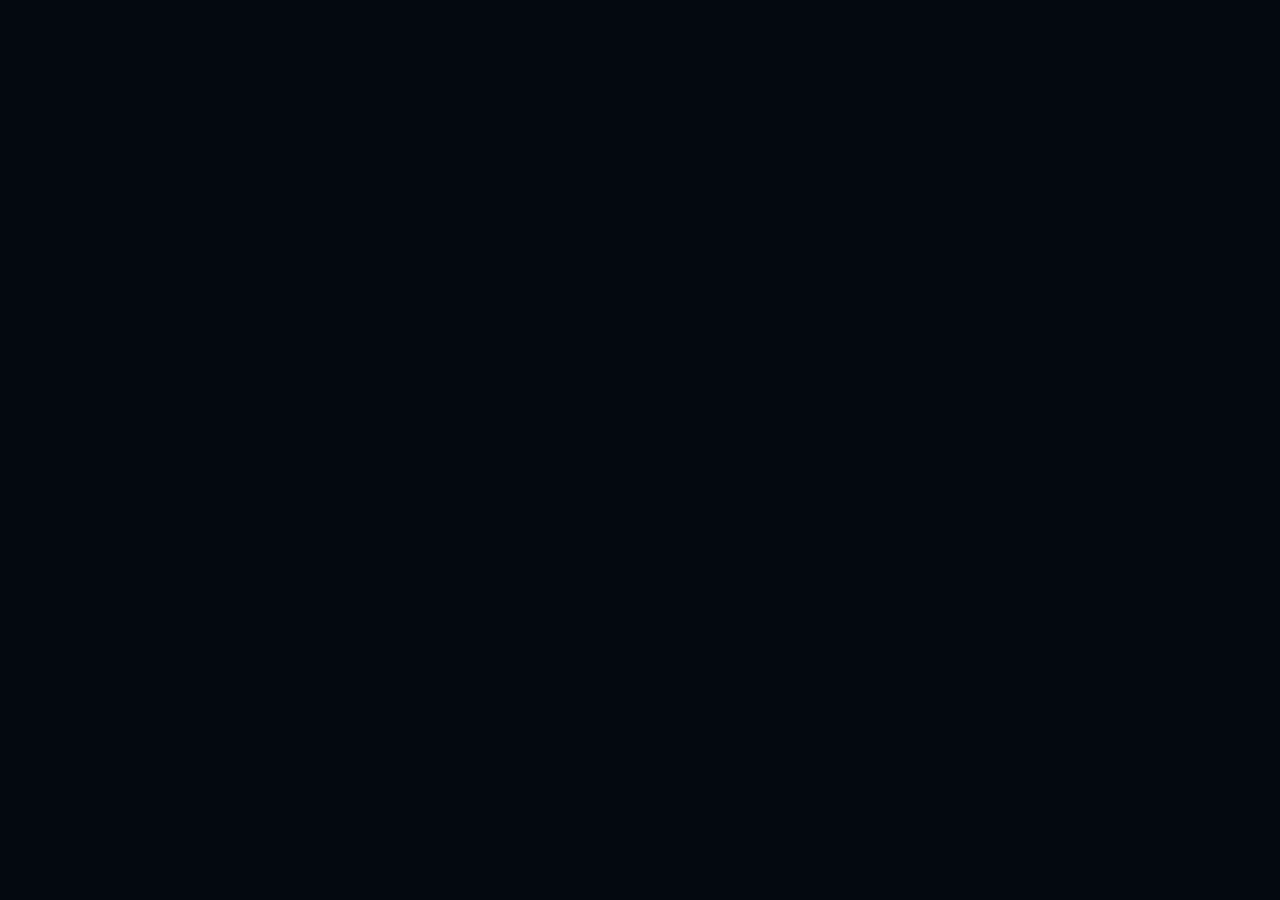
==== public/index.html @ aabe7198 "publish multi-layer canvas navigation" ====
<!doctype html>
<html lang="zh-CN">
  <head>
    <meta charset="utf-8" />
    <meta name="viewport" content="width=device-width, initial-scale=1, viewport-fit=cover" />
    <meta name="description" content="用递归关系、动态索引和外置插件设计可组合的意图系统。" />
    <link rel="icon" href="./favicon.svg" type="image/svg+xml" />
    <link rel="manifest" href="./manifest.webmanifest" />
    <link rel="apple-touch-icon" href="./app-icons/guanguan-180.png" />
    <meta name="theme-color" content="#080e22" />
    <meta name="apple-mobile-web-app-capable" content="yes" />
    <meta name="apple-mobile-web-app-title" content="关关" />
    <meta name="apple-mobile-web-app-status-bar-style" content="default" />
    <title>Pip Intent · 管画意图（关关）</title>
    <link rel="stylesheet" href="./assets/main-EA5FBRR7.css">
    <script type="module" src="./assets/main-S2BKKIZW.js"></script>
  </head>
  <body>
    <div id="root" data-website-manifest="/pip_intent_release_github_page/site-assets/release.json"></div>
  </body>
</html>
---- public/assets/main-EA5FBRR7.css ----
/* pip-editor/pip-host/creation/surface.module.css */
.surface_surface {
  position: relative;
  width: 100%;
  height: 100%;
  min-height: 0;
}
.surface_content {
  width: 100%;
  height: 100%;
}
.surface_overlay {
  position: absolute;
  inset: 0;
  pointer-events: none;
  overflow: clip;
}
.surface_item {
  position: absolute;
  pointer-events: auto;
}
.surface_missing {
  position: absolute;
  left: 4px;
  top: -22px;
  font: 12px/22px system-ui;
  color: var(--pip-ink);
  background: var(--pip-panel);
}
.surface_preview {
  position: fixed;
  z-index: 10000;
  width: 280px;
  height: 180px;
  pointer-events: none;
  border: 2px dashed var(--pip-accent,#8ad);
  border-radius: 10px;
  background: #80b0cc20;
}
.surface_hint {
  position: fixed;
  top: 64px;
  left: 12px;
  z-index: 10001;
  padding: 8px 12px;
  border-radius: 8px;
  font: 13px system-ui;
  color: var(--pip-ink);
  background: var(--pip-panel);
  pointer-events: none;
}
.surface_events {
  position: absolute;
  right: 8px;
  top: 8px;
  max-width: 260px;
  max-height: 50%;
  overflow: auto;
  pointer-events: auto;
  background: var(--pip-panel);
  color: var(--pip-ink);
  font: 15px/1.5 system-ui;
}
.surface_events:empty {
  display: none;
}
.surface_events article {
  padding: 8px;
  border-bottom: 1px solid var(--pip-border);
}
.surface_item {
  --content-header-height:28px;
}
.surface_item header button {
  width: 28px;
  height: 28px;
  border: 0;
  color: var(--pip-ink);
  background: var(--pip-panel);
}
@media (pointer: coarse) {
  .surface_item {
    --content-header-height:44px;
  }
  .surface_item header button {
    width: 44px;
    height: 44px;
  }
  .surface_item > button {
    min-width: 44px;
    min-height: 44px;
  }
}
.surface_relations {
  position: absolute;
  inset: 0;
  width: 100%;
  height: 100%;
  overflow: visible;
  pointer-events: none;
}
.surface_relations path {
  fill: none;
  stroke: var(--pip-accent, #89abc0);
  stroke-width: 1;
  opacity: .45;
}
.surface_relations text {
  fill: var(--pip-ink);
  font: 12px system-ui;
  opacity: .7;
}
.surface_item[data-selected=true] {
  outline: 2px solid var(--pip-accent, #89abc0);
  border-radius: 10px;
}

/* pip-editor/pip-host/view/pip-host.module.css */
.pip_host_shell {
  width: 100%;
  height: 100vh;
  height: 100dvh;
  min-width: 0;
  box-sizing: border-box;
  padding: env(safe-area-inset-top) env(safe-area-inset-right) env(safe-area-inset-bottom) env(safe-area-inset-left);
  background: #070a18;
  color: #e8edff;
  overflow: hidden;
}
.pip_host_panelTitle span {
  color: #6f80ad;
  font-size: 10px;
  letter-spacing: .16em;
}
.pip_host_panelTitle h2 {
  margin: 3px 0 0;
  font-size: 19px;
}
.pip_host_layout {
  height: 100%;
  min-height: 0;
  display: block;
}
.pip_host_workspaceArea {
  width: 100%;
  height: 100%;
  min-width: 0;
  min-height: 0;
  display: grid;
  grid-template-rows: 42px minmax(0, 1fr);
}
.pip_host_workspaceAreaBare {
  grid-template-rows: minmax(0, 1fr);
}
.pip_host_primary {
  display: block;
  border: 1px solid #556de8;
  border-radius: 7px;
  padding: 9px 14px;
  color: white;
  background:
    linear-gradient(
      135deg,
      #287bd9,
      #6552dc);
  cursor: pointer;
  text-align: center;
}
.pip_host_canvasWrap {
  min-width: 0;
  min-height: 0;
  position: relative;
  overflow: hidden;
  background:
    radial-gradient(
      circle at 50% 35%,
      #141a3a 0,
      #080b19 60%);
}
.pip_host_canvasInfo {
  position: absolute;
  z-index: 20;
  bottom: 0;
  left: 0;
  max-width: calc(100% - 20px);
  padding: 6px 11px;
  overflow: hidden;
  border: 1px solid #303858;
  border-bottom: 0;
  border-left: 0;
  border-radius: 0 7px 0 0;
  color: #a8b2d0;
  background: #11172aee;
  box-shadow: 4px -4px 16px #0007;
  font-size: 11px;
  text-overflow: ellipsis;
  white-space: nowrap;
  pointer-events: none;
}
.pip_host_canvas {
  position: relative;
  height: 100%;
  min-height: 0;
  overflow: auto;
  overscroll-behavior: contain;
  -webkit-overflow-scrolling: touch;
  background-image:
    linear-gradient(#ffffff08 1px, transparent 1px),
    linear-gradient(
      90deg,
      #ffffff08 1px,
      transparent 1px);
  background-size: 24px 24px;
  touch-action: pan-x pan-y;
}
.pip_host_pipGrid {
  display: grid;
  grid-template-columns: repeat(auto-fill, minmax(250px, 1fr));
  align-content: start;
  gap: 16px;
  padding: 18px;
}
.pip_host_pipGrid .pip_host_node {
  position: relative;
  width: auto;
  min-height: 160px;
}
.pip_host_workspaceProjectionGrid {
  display: grid;
  grid-template-columns: repeat(2, minmax(560px, 1fr));
  align-content: start;
  gap: 14px;
  padding: 14px;
}
.pip_host_workspaceProjection {
  min-width: 0;
}
.pip_host_freeViewport {
  overflow: clip;
  touch-action: none;
  cursor: grab;
}
.pip_host_freeViewport:focus {
  outline: none;
}
.pip_host_freeViewport:active {
  cursor: grabbing;
}
.pip_host_freeWorld {
  position: absolute;
  left: 0;
  top: 0;
  transform-origin: 0 0;
  will-change: transform;
}
.pip_host_projectionShell {
  display: grid;
  grid-template-rows: 36px minmax(0, 1fr);
  width: 100%;
  height: 100%;
  overflow: hidden;
}
.pip_host_projectionShell.pip_host_pluginChrome {
  grid-template-rows: minmax(0, 1fr);
}
.pip_host_projectionNav {
  position: relative;
  z-index: 20;
  display: flex;
  align-items: center;
  gap: 6px;
  padding: 4px 7px;
  background: #101936ee;
  border-bottom: 1px solid #354a7a;
}
.pip_host_projectionNav button,
.pip_host_projectionNav select {
  height: 27px;
  color: #dce5ff;
  background: #172342;
  border: 1px solid #3a4e7c;
  border-radius: 6px;
}
.pip_host_projectionNav > select {
  flex: 0 1 180px;
  width: clamp(110px, 18vw, 180px);
  min-width: 0;
  padding: 0 24px 0 7px;
  overflow: hidden;
  text-overflow: ellipsis;
}
.pip_host_projectionNav button:disabled {
  opacity: .35;
}
.pip_host_projectionCrumbs {
  display: flex;
  min-width: 80px;
  max-width: 38%;
  overflow: hidden;
}
.pip_host_projectionCrumbs button {
  overflow: hidden;
  text-overflow: ellipsis;
  white-space: nowrap;
}
@container (max-width:500px) {
  .pip_host_projectionNav {
    gap: 3px;
    padding-inline: 4px;
  }
  .pip_host_projectionCrumbs {
    display: none;
  }
  .pip_host_projectionNav > select {
    flex: 0 1 120px;
    width: clamp(88px, 32cqw, 120px);
    min-width: 0;
  }
  .pip_host_projectionNav button {
    min-width: 27px;
    padding-inline: 5px;
  }
}
.pip_host_semanticViewport {
  position: relative;
  isolation: isolate;
  min-width: 0;
  min-height: 0;
  overflow: clip;
  contain: paint;
  background: var(--pip-bg, #080e22);
}
.pip_host_semanticLayer {
  position: absolute;
  inset: 0;
  overflow: hidden;
  transition: opacity 120ms linear;
}
.pip_host_semanticMotion {
  position: absolute;
  inset: 0;
  transform-origin: center;
  transition: transform 120ms ease-out;
}
.pip_host_semanticMotion > * {
  display: block;
  width: 100%;
  height: 100%;
}
.pip_host_semanticTarget {
  pointer-events: none;
}
.pip_host_creationWire {
  position: absolute;
  inset: 0;
  z-index: 40;
  width: 100%;
  height: 100%;
  pointer-events: none;
  overflow: visible;
}
.pip_host_creationWire line {
  stroke: #7da0ff;
  stroke-width: 2;
  stroke-dasharray: 6 5;
}
.pip_host_creationWire circle {
  fill: #9ab2ff;
}
.pip_host_cameraControls {
  position: absolute;
  z-index: 30;
  right: 0;
  bottom: 0;
  display: flex;
  align-items: center;
  gap: 3px;
  padding: 4px;
  border: 1px solid #354064;
  border-right: 0;
  border-bottom: 0;
  border-radius: 8px 0 0 0;
  background: #0d1328e8;
  box-shadow: -4px -4px 16px #0007;
}
.pip_host_cameraControls button {
  min-width: 30px;
  height: 28px;
  border: 0;
  border-radius: 5px;
  color: #dbe3ff;
  background: #1a2342;
  cursor: pointer;
}
.pip_host_cameraControls span {
  min-width: 48px;
  color: #9eabd0;
  text-align: center;
  font: 10px monospace;
}
.pip_host_modalBackdrop {
  position: fixed;
  inset: 0;
  z-index: 100;
  display: grid;
  place-items: center;
  background: #03050dbb;
  backdrop-filter: blur(4px);
}
.pip_host_closeDialog {
  width: min(460px, calc(100vw - 40px));
  padding: 22px;
  border: 1px solid #405083;
  border-radius: 13px;
  background: #111831;
  box-shadow: 0 30px 90px #000;
}
.pip_host_closeDialog h2 {
  margin: 0;
  color: #edf2ff;
}
.pip_host_closeDialog p {
  color: #98a5c9;
  line-height: 1.6;
}
.pip_host_closeDialog > div {
  display: flex;
  justify-content: flex-end;
  gap: 8px;
}
.pip_host_closeDialog button {
  padding: 9px 12px;
  border: 1px solid #405083;
  border-radius: 7px;
  color: #dbe3ff;
  background: #182142;
  cursor: pointer;
}
.pip_host_closeDialog .pip_host_primary {
  display: inline-block;
  background:
    linear-gradient(
      135deg,
      #287bd9,
      #6552dc);
}
.pip_host_rawPips {
  display: grid;
  gap: 5px;
  color: #aab5d6;
  font-size: 11px;
}
.pip_host_rawPips > div {
  display: grid;
  grid-template-columns: minmax(70px, auto) 1fr;
  gap: 8px;
}
.pip_host_rawPips code {
  color: #67bfff;
  overflow-wrap: anywhere;
}
.pip_host_rawPips span {
  color: #8996bb;
  overflow-wrap: anywhere;
}
.pip_host_node {
  position: absolute;
  z-index: 2;
  width: 250px;
  min-height: 220px;
  padding: 13px;
  border: 1px solid #34416f;
  border-radius: 10px;
  background: #10172e;
  box-shadow: 0 9px 24px #0006;
  touch-action: auto;
}
.pip_host_node.pip_host_selected {
  border-color: #39a7ff;
  box-shadow: 0 0 0 2px #39a7ff55, 0 10px 26px #0009;
}
.pip_host_nodeHeading {
  display: flex;
  justify-content: space-between;
  gap: 8px;
  margin-bottom: 10px;
}
.pip_host_nodeHeading span {
  color: #8d9ac2;
  font-size: 11px;
}
.pip_host_preview {
  min-height: 54px;
  padding: 8px;
  border: 1px solid #263155;
  border-radius: 7px;
  background: #0a0f22;
  overflow: hidden;
}
.pip_host_preview p {
  margin: 0;
  white-space: pre-wrap;
  word-break: break-word;
}
.pip_host_nodeImage {
  display: block;
  width: 100%;
  max-height: 130px;
  object-fit: cover;
  border-radius: 5px;
}
.pip_host_imagePlaceholder,
.pip_host_imageError {
  min-height: 48px;
  display: grid;
  place-items: center;
  color: #6f7ba1;
  font-size: 11px;
  text-align: center;
}
.pip_host_imageError {
  color: #ff8ba5;
}
.pip_host_fields {
  display: grid;
  gap: 8px;
  margin-top: 10px;
}
.pip_host_fields label {
  display: grid;
  gap: 4px;
  color: #99a6cc;
  font-size: 11px;
}
.pip_host_fields input,
.pip_host_fields textarea {
  width: 100%;
  padding: 7px 8px;
  border: 1px solid #34416f;
  border-radius: 5px;
  color: #e8edff;
  background: #090e20;
  resize: vertical;
}
.pip_host_fields textarea {
  min-height: 48px;
}
.pip_host_orphan {
  color: #ff9ab1;
}
.pip_host_orphan p {
  color: #8b96b9;
}
.pip_host_selectionBox {
  position: absolute;
  z-index: 5;
  pointer-events: none;
  border: 1px solid #39a7ff;
  background: #39a7ff22;
}
.pip_host_contextMenu {
  position: absolute;
  z-index: 30;
  width: 240px;
  display: grid;
  gap: 7px;
  padding: 12px;
  border: 1px solid #405083;
  border-radius: 9px;
  background: #121a35;
  box-shadow: 0 18px 45px #000a;
}
.pip_host_contextMenu > span {
  padding: 5px 7px;
  border-radius: 4px;
  color: #b8c3e5;
  background: #0b1126;
  font-family: monospace;
}
.pip_host_contextMenu div {
  display: flex;
  gap: 7px;
  margin-top: 3px;
}
.pip_host_contextMenu button {
  flex: 1;
  padding: 7px;
  border: 1px solid #405083;
  border-radius: 5px;
  background: #1b2852;
  cursor: pointer;
}
.pip_host_contextMenu button:last-child {
  background: transparent;
}
.pip_host_invalidType {
  color: #ff8ba5 !important;
}
.pip_host_panel {
  height: 100%;
  box-sizing: border-box;
  padding: 18px;
  background: #0d1226;
  overflow: auto;
}
.pip_host_preferenceGroup {
  display: grid;
  gap: 12px;
  margin-top: 18px;
  padding: 16px;
  border: 1px solid #354268;
  border-radius: 10px;
  color: #dbe3fa;
}
.pip_host_preferenceGroup label {
  display: flex;
  align-items: center;
  gap: 9px;
  cursor: pointer;
}
.pip_host_panelCollapsed {
  padding: 12px 7px;
  overflow: hidden;
}
.pip_host_panelTitle {
  display: flex;
  justify-content: space-between;
  align-items: center;
}
.pip_host_panelTitleActions {
  display: flex;
  gap: 5px;
}
.pip_host_panelTitleActions button {
  padding: 5px 7px;
  border: 1px solid #34416f;
  border-radius: 5px;
  color: #b9c4e6;
  background: #151d39;
  cursor: pointer;
}
.pip_host_panelTitleActions button:disabled {
  opacity: .35;
  cursor: default;
}
.pip_host_panelCollapsed .pip_host_panelTitle {
  flex-direction: column;
  gap: 8px;
}
.pip_host_panelCollapsed .pip_host_panelIdentity {
  display: none;
}
.pip_host_panelCollapsed .pip_host_panelTitleActions {
  width: 100%;
  flex-direction: column;
}
.pip_host_panelCollapsed .pip_host_panelTitleActions button {
  width: 100%;
  padding: 6px 0;
}
.pip_host_panelTitle h2 {
  font-size: 17px;
}
.pip_host_panel h3 {
  margin: 20px 0 9px;
  color: #c4ceec;
  font-size: 13px;
}
.pip_host_panel h3 small {
  display: block;
  margin-top: 3px;
  color: #ff9a70;
  font-weight: 400;
}
.pip_host_panelActions {
  display: grid;
  gap: 7px;
  margin-top: 15px;
}
.pip_host_panelActions button {
  padding: 8px;
  border: 1px solid #405083;
  border-radius: 6px;
  background: #151e3d;
  cursor: pointer;
}
.pip_host_hint {
  color: #7d88ad;
  line-height: 1.5;
}
.pip_host_message {
  min-height: 36px;
  margin: 16px 0 8px;
  padding: 9px;
  border-radius: 6px;
  color: #a9b6dc;
  background: #121a35;
}
.pip_host_sampleLinks {
  display: flex;
  gap: 9px;
  padding: 5px 2px 15px;
  color: #7481a8;
  font-size: 12px;
}
.pip_host_sampleLinks a {
  color: #62b8ff;
}
.pip_host_pluginList {
  display: grid;
  gap: 10px;
}
.pip_host_pluginList article {
  padding: 12px;
  border: 1px solid #293257;
  border-radius: 8px;
  background: #111832;
}
.pip_host_pluginList article > div {
  display: flex;
  justify-content: space-between;
  gap: 8px;
}
.pip_host_pluginList button {
  padding: 3px 7px;
  border: 1px solid #65344a;
  border-radius: 4px;
  color: #ff91aa;
  background: #321627;
  cursor: pointer;
}
.pip_host_pluginList p {
  margin: 10px 0 5px;
  color: #b8c3e5;
}
.pip_host_pluginList small {
  color: #7481a8;
  font-family: monospace;
}
.pip_host_empty {
  padding: 28px 10px;
  border: 1px dashed #34416f;
  border-radius: 8px;
  color: #7d88ad;
  text-align: center;
  line-height: 1.8;
}
@media (max-width: 1500px) {
  .pip_host_workspaceProjectionGrid {
    grid-template-columns: 1fr;
  }
}
.pip_host_cameraControls {
  background: var(--pip-panel);
  border-color: var(--pip-border);
  box-shadow: -2px -2px 12px var(--pip-window-shadow);
}
.pip_host_cameraControls button {
  background: var(--pip-bg);
  color: var(--pip-ink);
}
.pip_host_cameraControls span {
  color: var(--pip-muted);
}

/* pip-editor/pip-host-io/plugin-manager/import-status.module.css */
.import_status_importStatus {
  display: grid;
  gap: 10px;
  margin: 12px 0 18px;
  padding: 12px;
  border: 1px solid var(--pip-border);
  border-radius: 10px;
  background: var(--pip-bg);
}
.import_status_importStatus header,
.import_status_importStatus li > div {
  display: flex;
  align-items: center;
  gap: 8px;
}
.import_status_importStatus header {
  justify-content: space-between;
}
.import_status_importStatus h3,
.import_status_importStatus p {
  margin: 0;
}
.import_status_importStatus ol {
  display: grid;
  gap: 8px;
  margin: 0;
  padding: 0;
  list-style: none;
}
.import_status_importStatus li {
  padding: 8px 10px;
  border-left: 3px solid var(--pip-muted);
  border-radius: 6px;
  background: var(--pip-panel);
}
.import_status_importStatus strong {
  min-width: 0;
  overflow: hidden;
  text-overflow: ellipsis;
  overflow-wrap: anywhere;
}
.import_status_importStatus span {
  color: var(--pip-muted);
  font-size: 12px;
}
.import_status_importStatus p {
  padding-top: 5px;
  color: var(--pip-muted);
  font-size: 12px;
  line-height: 1.4;
}
.import_status_importing {
  border-left-color: var(--pip-accent) !important;
}
.import_status_succeeded {
  border-left-color: var(--manager-success) !important;
}
.import_status_failed {
  border-left-color: var(--manager-error) !important;
}

/* pip-editor/pip-host-io/preferences/startup-panel.module.css */
.startup_panel_list {
  border: 1px solid var(--pip-border);
  border-radius: 10px;
  margin: 0 0 16px;
  padding: 12px;
  min-width: 0;
}
.startup_panel_plugin {
  display: flex;
  flex-wrap: wrap;
  align-items: center;
  gap: 4px 12px;
  border-bottom: 1px solid var(--pip-border);
  padding: 8px 0;
}
.startup_panel_plugin strong {
  flex-basis: 100%;
  font-size: 15px;
}
.startup_panel_plugin label {
  display: flex;
  align-items: center;
  gap: 6px;
  min-height: 44px;
  font-size: 13px;
}
.startup_panel_plugin button {
  min-height: 44px;
  font-size: 13px;
  padding: 6px 10px;
  border: 1px solid var(--pip-border);
  border-radius: 7px;
  background: var(--pip-bg);
  color: var(--pip-ink);
}
.startup_panel_plugin button:disabled {
  opacity: .6;
}
.startup_panel_list p {
  font-size: 13px;
  line-height: 1.5;
}

/* pip-editor/pip-host/view/space-navigator.module.css */
.space_navigator_navigator {
  position: fixed;
  z-index: 1000;
  right: max(12px, env(safe-area-inset-right));
  bottom: max(12px, env(safe-area-inset-bottom));
  pointer-events: none;
  display: grid;
  justify-items: end;
  gap: 8px;
}
.space_navigator_navigator button {
  min-width: 44px;
  min-height: 44px;
  pointer-events: auto;
}
.space_navigator_compass {
  width: 48px;
  border-radius: 50%;
  border: 1px solid color-mix(in srgb, var(--pip-ink) 36%, transparent);
  background: color-mix(in srgb, var(--pip-panel) 78%, transparent);
  color: var(--pip-ink);
  backdrop-filter: blur(12px);
  font-size: 24px;
}
.space_navigator_map {
  width: min(78vw, 280px);
  max-height: min(58vh, 420px);
  overflow: auto;
  padding: 12px;
  border: 1px solid color-mix(in srgb, var(--pip-ink) 24%, transparent);
  border-radius: 18px;
  background: color-mix(in srgb, var(--pip-panel) 84%, transparent);
  color: var(--pip-ink);
  box-shadow: 0 14px 42px rgb(0 0 0 / .24);
  backdrop-filter: blur(16px);
  pointer-events: auto;
}
.space_navigator_paths {
  display: grid;
  gap: 6px;
  margin: 10px 0;
}
.space_navigator_paths button {
  display: flex;
  align-items: center;
  gap: 9px;
  text-align: left;
}
.space_navigator_current {
  outline: 2px solid var(--pip-accent);
}
@media (prefers-reduced-motion: reduce) {
  .space_navigator_navigator * {
    scroll-behavior: auto !important;
  }
}
[data-space-focused] {
  outline: 2px solid color-mix(in srgb, var(--pip-accent) 72%, transparent);
  transition: outline-color .38s ease, filter .38s ease;
  filter: saturate(1.08);
}

/* pip-editor/pip-host/view/canvas-entry.module.css */
.canvas_entry_entry {
  position: absolute;
  top: 12px;
  left: 12px;
  z-index: 20;
  display: flex;
  flex-direction: column;
  align-items: flex-start;
  justify-content: center;
  min-height: 44px;
  padding: 6px 12px;
  border: 1px solid var(--pip-border);
  border-radius: 10px;
  background: var(--pip-panel);
  color: var(--pip-ink);
  cursor: pointer;
  font-size: 13px;
}
.canvas_entry_entry small {
  color: var(--pip-muted);
  font-size: 12px;
}
.canvas_entry_notice {
  position: absolute;
  z-index: 100;
  top: 72px;
  left: 12px;
  right: 12px;
  max-width: 380px;
  padding: 12px;
  border: 1px solid var(--pip-border);
  border-radius: 10px;
  background: var(--pip-panel);
  color: var(--pip-ink);
  font-size: 13px;
  overflow-wrap: anywhere;
}
.canvas_entry_notice button {
  min-height: 44px;
  margin-top: 8px;
  color: var(--pip-ink);
  background: var(--pip-bg);
  border: 1px solid var(--pip-border);
  border-radius: 6px;
}

/* pip-editor/pip-host/view/creator-window.module.css */
.creator_window_creator {
  box-sizing: border-box;
  width: 100%;
  height: 100%;
  padding: 14px;
  overflow: auto;
  color: var(--pip-ink, #eef2ff);
}
.creator_window_creator input {
  box-sizing: border-box;
  width: 100%;
  padding: 10px;
  border: 1px solid var(--pip-border, #354268);
  border-radius: 7px;
  color: var(--pip-ink, #eef2ff);
  background: var(--pip-bg, #090e20);
  outline: none;
}
.creator_window_creator > div {
  display: grid;
  gap: 4px;
  margin-top: 8px;
}
.creator_window_creator button {
  display: flex;
  gap: 10px;
  width: 100%;
  padding: 9px;
  border: 0;
  border-radius: 7px;
  color: var(--pip-ink, #dbe3fa);
  background: transparent;
  text-align: left;
  cursor: pointer;
}
.creator_window_creator button:hover,
.creator_window_creatorActive {
  background: var(--pip-selection, #26345f) !important;
}
.creator_window_creator button > b {
  font-size: 18px;
}
.creator_window_creator button > span {
  display: grid;
}
.creator_window_creator small,
.creator_window_creator p {
  color: var(--pip-muted, #7f8bad);
}
.creator_window_creator p {
  text-align: center;
}

/* pip-editor/pip-host/view/workspace-window.module.css */
.workspace_window_freeWindow {
  position: absolute;
  z-index: 2;
  min-width: 0;
  min-height: 0;
  overflow: visible;
  border-radius: 14px;
  box-shadow: 0 14px 42px var(--pip-window-shadow, #0008);
  container-type: inline-size;
}
.workspace_window_windowViewport {
  position: relative;
  z-index: 16;
  width: 100%;
  height: 100%;
  overflow: hidden;
  border-radius: 14px;
}
.workspace_window_windowContent {
  width: 100%;
  height: 100%;
  transform-origin: 0 0;
}
.workspace_window_windowContent > :first-child {
  width: 100%;
  height: 100%;
}
.workspace_window_windowContent [data-workspace-status] {
  display: none;
}
.workspace_window_windowGlassUnderlay {
  position: absolute;
  z-index: 14;
  inset: -37px -18px;
  border-radius: 18px;
  background:
    radial-gradient(
      ellipse at center,
      var(--pip-glass, #10193678) 42%,
      #17234208 100%);
  box-shadow: 0 4px 14px var(--pip-window-shadow, #0004);
  backdrop-filter: blur(10px) saturate(115%);
  visibility: hidden;
  opacity: 0;
  pointer-events: none;
  transition: opacity 120ms ease;
}
.workspace_window_windowSystemControls {
  position: absolute;
  z-index: 30;
  left: -18px;
  right: -18px;
  display: flex;
  justify-content: flex-end;
  gap: 4px;
  height: 37px;
  padding: 3px;
  border: 0;
  background: transparent;
  visibility: hidden;
  opacity: 0;
  pointer-events: none;
  cursor: grab;
  touch-action: none;
  transition: opacity 120ms ease;
}
.workspace_window_windowSystemControlsTop {
  top: -37px;
}
.workspace_window_windowSystemControlsBottom {
  bottom: -37px;
}
.workspace_window_windowSystemControls:active,
.workspace_window_windowDragRail:active {
  cursor: grabbing;
}
.workspace_window_windowDragRail {
  position: absolute;
  z-index: 15;
  top: 0;
  bottom: 0;
  width: 18px;
  background: transparent;
  visibility: hidden;
  opacity: 0;
  cursor: grab;
  touch-action: none;
  transition: opacity 120ms ease;
}
.workspace_window_windowDragRailLeft {
  left: -18px;
}
.workspace_window_windowDragRailRight {
  right: -18px;
}
.workspace_window_windowSystemControls button {
  width: 29px;
  height: 29px;
  padding: 0;
  border: 1px solid #3a4e7c;
  border-radius: 6px;
  color: #dce5ff;
  background: #172342;
}
.workspace_window_windowExtraControls {
  display: flex;
  min-width: 0;
}
.workspace_window_windowCameraControls {
  display: flex;
  align-items: center;
  gap: 4px;
}
.workspace_window_windowCameraControls button {
  width: auto;
  min-width: 29px;
  padding: 0 8px;
  cursor: pointer;
}
.workspace_window_windowCameraControls span {
  min-width: 48px;
  color: #dce5ff;
  text-align: center;
  font: 12px monospace;
}
.workspace_window_freeWindow:hover .workspace_window_windowSystemControls,
.workspace_window_freeWindow:focus-within .workspace_window_windowSystemControls {
  visibility: visible;
  opacity: 1;
  pointer-events: auto;
}
.workspace_window_freeWindow:hover .workspace_window_windowGlassUnderlay,
.workspace_window_freeWindow:focus-within .workspace_window_windowGlassUnderlay,
.workspace_window_freeWindow:hover .workspace_window_windowDragRail,
.workspace_window_freeWindow:focus-within .workspace_window_windowDragRail {
  visibility: visible;
  opacity: 1;
}
.workspace_window_resizeHandle {
  position: absolute;
  z-index: 20;
  display: block;
}
.workspace_window_resizeHandle[data-direction=n],
.workspace_window_resizeHandle[data-direction=s] {
  left: 10px;
  right: 10px;
  height: 8px;
  cursor: ns-resize;
}
.workspace_window_resizeHandle[data-direction=n] {
  top: -4px;
}
.workspace_window_resizeHandle[data-direction=s] {
  bottom: -4px;
}
.workspace_window_resizeHandle[data-direction=e],
.workspace_window_resizeHandle[data-direction=w] {
  top: 10px;
  bottom: 10px;
  width: 8px;
  cursor: ew-resize;
}
.workspace_window_resizeHandle[data-direction=e] {
  right: -4px;
}
.workspace_window_resizeHandle[data-direction=w] {
  left: -4px;
}
.workspace_window_resizeHandle[data-direction=nw],
.workspace_window_resizeHandle[data-direction=ne],
.workspace_window_resizeHandle[data-direction=se],
.workspace_window_resizeHandle[data-direction=sw] {
  width: 14px;
  height: 14px;
}
.workspace_window_resizeHandle[data-direction=nw] {
  left: -5px;
  top: -5px;
  cursor: nwse-resize;
}
.workspace_window_resizeHandle[data-direction=ne] {
  right: -5px;
  top: -5px;
  cursor: nesw-resize;
}
.workspace_window_resizeHandle[data-direction=se] {
  right: -5px;
  bottom: -5px;
  cursor: nwse-resize;
}
.workspace_window_resizeHandle[data-direction=sw] {
  left: -5px;
  bottom: -5px;
  cursor: nesw-resize;
}
.workspace_window_resizeHandle[data-direction=nw]::after,
.workspace_window_resizeHandle[data-direction=ne]::after,
.workspace_window_resizeHandle[data-direction=se]::after,
.workspace_window_resizeHandle[data-direction=sw]::after {
  position: absolute;
  width: 6px;
  height: 6px;
  border: 1px solid #c5b7ff;
  border-radius: 2px;
  background: #2d2460;
  box-shadow: 0 0 7px rgba(139, 92, 246, .48);
  visibility: hidden;
  opacity: 0;
  pointer-events: none;
  transition: opacity 100ms ease;
  content: "";
}
.workspace_window_resizeHandle[data-direction=nw]::after {
  top: 3px;
  left: 3px;
}
.workspace_window_resizeHandle[data-direction=ne]::after {
  top: 3px;
  right: 3px;
}
.workspace_window_resizeHandle[data-direction=se]::after {
  right: 3px;
  bottom: 3px;
}
.workspace_window_resizeHandle[data-direction=sw]::after {
  bottom: 3px;
  left: 3px;
}
.workspace_window_freeWindow:hover .workspace_window_resizeHandle::after,
.workspace_window_freeWindow:focus-within .workspace_window_resizeHandle::after {
  visibility: visible;
  opacity: 1;
}
@media (hover: none) {
  .workspace_window_windowGlassUnderlay,
  .workspace_window_windowDragRail,
  .workspace_window_resizeHandle::after {
    visibility: visible;
    opacity: 1;
  }
  .workspace_window_windowSystemControls {
    visibility: visible;
    opacity: 1;
    pointer-events: auto;
  }
}

/* pip-editor/pip-host/view/pip-drop-zone.module.css */
.pip_drop_zone_dropZone {
  position: relative;
}
.pip_drop_zone_dropHint {
  position: absolute;
  inset: 14px;
  z-index: 1000;
  display: grid;
  place-items: center;
  border: 2px dashed #79a8ff;
  border-radius: 16px;
  color: #edf4ff;
  background: #17264bcc;
  box-shadow: inset 0 0 50px #4a75d633;
  backdrop-filter: blur(6px);
  pointer-events: none;
}

/* pip-editor/pip-host/view/active-space.module.css */
.active_space_focused_world {
  transform: none !important;
  width: 100% !important;
  height: 100% !important;
}
.active_space_focused_world > [data-space-root=true] {
  display: none;
}
.active_space_focused_world > [data-space-focused=true] {
  display: block;
  left: 0 !important;
  top: 0 !important;
  width: 100% !important;
  height: 100% !important;
}
.active_space_enter {
  position: absolute;
  top: 12px;
  left: 12px;
  min-height: 44px;
  padding: 6px 12px;
  color: var(--pip-ink);
  background: var(--pip-panel);
  border: 1px solid var(--pip-border);
  border-radius: 8px;
}
.active_space_back {
  position: absolute;
  bottom: 8px;
  left: 8px;
  z-index: 40;
  min-height: 36px;
  width: auto;
  height: auto;
  padding: 4px 12px;
  border: 1px solid var(--pip-border);
  border-radius: 8px;
  background: var(--pip-panel);
  color: var(--pip-ink);
}
.active_space_workspace_preview {
  padding: 64px 24px 24px;
  min-height: 100%;
  box-sizing: border-box;
  color: var(--pip-ink);
  background: var(--pip-panel);
  font: 15px/1.6 system-ui;
}
.active_space_workspace_preview h2 {
  font-size: 24px;
  overflow-wrap: anywhere;
}
.active_space_workspace_preview small {
  opacity: .7;
  font-size: 12px;
}
.active_space_focused_world > [data-space-focused=true] > [data-resize-direction],
.active_space_focused_world > [data-space-focused=true] > [data-window-drag] {
  display: none;
}
@media (max-width: 400px) {
  .active_space_back {
    width: 44px;
    min-height: 44px;
    padding: 0;
    font-size: 0;
  }
  .active_space_back::before {
    content: "\2190";
    font-size: 18px;
  }
}

/* pip-editor/pip-host/view/workspace-tabs.module.css */
.workspace_tabs_workspaceTabs {
  min-width: 0;
  display: flex;
  align-items: end;
  gap: 2px;
  padding: 7px 9px 0;
  overflow-x: auto;
  overflow-y: hidden;
  border-bottom: 1px solid var(--pip-border);
  background: var(--pip-bg);
  scrollbar-width: thin;
  touch-action: pan-x;
}
.workspace_tabs_workspaceTab {
  flex: 0 1 220px;
  min-width: 120px;
  max-width: 240px;
  height: 34px;
  display: flex;
  align-items: center;
  justify-content: space-between;
  gap: 10px;
  padding: 0 12px;
  overflow: hidden;
  border: 1px solid transparent;
  border-bottom: 0;
  border-radius: 9px 9px 0 0;
  color: var(--pip-muted);
  background: var(--pip-panel);
  cursor: pointer;
}
.workspace_tabs_workspaceTab:hover {
  color: var(--pip-ink);
  background: var(--pip-panel);
}
.workspace_tabs_workspaceTab span {
  overflow: hidden;
  text-overflow: ellipsis;
  white-space: nowrap;
}
.workspace_tabs_workspaceTab small {
  flex: none;
  color: var(--pip-muted);
  font: 9px monospace;
}
.workspace_tabs_workspaceTabActive {
  position: relative;
  color: var(--pip-ink);
  border-color: var(--pip-border);
  background: var(--pip-panel);
}
.workspace_tabs_workspaceTabActive::after {
  position: absolute;
  right: 9px;
  bottom: 0;
  left: 9px;
  height: 2px;
  border-radius: 2px 2px 0 0;
  background: var(--pip-accent);
  content: "";
}
.workspace_tabs_workspaceTabClose {
  flex: none;
  width: 20px;
  height: 20px;
  padding: 0;
  border: 0;
  border-radius: 50%;
  color: var(--pip-muted);
  background: transparent;
  cursor: pointer;
}
.workspace_tabs_workspaceTabClose:hover {
  color: white;
  background: #ffffff18;
}
.workspace_tabs_workspaceTabAdd {
  flex: none;
  width: 30px;
  height: 30px;
  margin: 0 4px 2px;
  border: 0;
  border-radius: 50%;
  color: var(--pip-ink);
  background: transparent;
  font-size: 20px;
  cursor: pointer;
}
.workspace_tabs_workspaceTabAdd:hover {
  background: #ffffff12;
}
.workspace_tabs_workspaceTabs [data-workspace-tab] {
  touch-action: none;
  user-select: none;
  -webkit-user-select: none;
  -webkit-touch-callout: none;
}

/* pip-editor/web/globals.css */
:root {
  color-scheme: dark;
  font-family:
    Inter,
    "Segoe UI",
    "PingFang SC",
    "Microsoft YaHei",
    sans-serif;
  background: #070a18;
  color: #e8edff;
}
* {
  box-sizing: border-box;
}
html,
body {
  width: 100%;
  height: 100%;
  min-height: 0;
  margin: 0;
}
body {
  overflow: hidden;
  background: #070a18;
  font-size: 13px;
}
button,
input,
textarea,
select {
  font: inherit;
}
button:focus-visible,
input:focus-visible,
textarea:focus-visible,
select:focus-visible {
  outline: 2px solid #39a7ff;
  outline-offset: 2px;
}

/* pip-editor/web/theme.css */
:root {
  --pip-bg: #040910;
  --pip-panel: #0d1621;
  --pip-ink: #eeeae2;
  --pip-muted: #9aaebe;
  --pip-border: #293b4c;
  --pip-accent: #abd7ea;
  --pip-light: 0;
  --pip-window-shadow: #0008;
  --pip-glass: #10193678;
}
:root[data-theme=light] {
  --pip-bg: #edf1f3;
  --pip-panel: #f8fafb;
  --pip-ink: #192d3b;
  --pip-muted: #516878;
  --pip-border: #bbcbd5;
  --pip-accent: #255e7c;
  --pip-light: 1;
  --pip-window-shadow: #344f661c;
  --pip-glass: #eef4f680;
}
html,
body {
  background: var(--pip-bg);
  color: var(--pip-ink);
}
[data-canvas-shortcuts] {
  background-color: var(--pip-bg);
}
[data-testid=editor-preferences] {
  background: var(--pip-panel);
  color: var(--pip-ink);
}
[data-testid=editor-preferences] fieldset {
  border-color: var(--pip-border);
  color: var(--pip-ink);
}
[data-testid=editor-preferences] select {
  min-height: 44px;
  padding: 8px;
  background: var(--pip-bg);
  color: var(--pip-ink);
  border: 1px solid var(--pip-border);
  border-radius: 6px;
}
[data-testid=editor-preferences] input {
  width: 22px;
  height: 22px;
  accent-color: var(--pip-accent);
}
@media (prefers-reduced-motion: reduce) {
  [data-root-window] * {
    scroll-behavior: auto;
  }
}
[data-workspace-status] {
  color: var(--pip-muted);
  background: var(--pip-panel);
  border-color: var(--pip-border);
}

/* pip-editor/web/canvas-theme.css */
:root[data-theme=light] {
  --pip-selection: #dceaf0;
}
:root[data-theme=light] [data-testid=host-canvas] {
  background: #e5edef;
  color: var(--pip-ink);
}
:root[data-theme=light] [data-testid=host-canvas] > [data-canvas-shortcuts] {
  background-color: #e5edef;
  background-image:
    radial-gradient(
      ellipse at 82% 12%,
      #fff8e8b3,
      transparent 55%),
    radial-gradient(
      ellipse at 15% 85%,
      #bcd4de80,
      transparent 65%),
    linear-gradient(
      155deg,
      #f0f4f3,
      #e1ebef);
  background-size: 100% 100%;
}
:root[data-theme=light] [data-testid=pip-workspace] {
  background: #f1f5f5;
  color: var(--pip-ink);
}
:root[data-theme=light] [data-testid=pip-workspace] > [data-canvas-shortcuts] {
  background-color: #f1f5f5;
  background-image:
    radial-gradient(
      circle,
      #65839220 .8px,
      transparent 1px),
    radial-gradient(
      ellipse at 90% 0%,
      #fffaf080,
      transparent 65%),
    linear-gradient(
      165deg,
      #f7f9f8,
      #eaf1f3);
  background-size:
    24px 24px,
    100% 100%,
    100% 100%;
}
:root[data-theme=light] [data-window-viewport] {
  outline: 1px solid #a6bdc94d;
  outline-offset: -1px;
}
:root[data-theme=light] [data-window-controls] button {
  background: #f9fbfce8;
  border-color: #b9cbd5;
  box-shadow: 0 1px 3px #3453650a;
}
:root[data-theme=light] [data-window-controls] button:hover {
  background: #e1edf2;
  border-color: #7e9cac;
}
:root[data-theme=light] [data-resize-direction]::after {
  background: #50798d;
  border-color: #f8fcff;
  box-shadow: 0 0 0 1px #50798d4d;
}
:root[data-theme=light] [data-workspace-status] {
  background: #f7fafbe8;
  border-color: #bfced6;
  box-shadow: 0 -2px 12px #3b596308;
}
:root[data-theme=light] [role=dialog][aria-label=\521b\5efa\8282\70b9] {
  background: var(--pip-panel);
}

/* pip-editor/web/projection-controls.css */
[data-projection-shell] {
  grid-template-rows: 36px minmax(0, 1fr);
}
[data-projection-nav] {
  gap: 8px;
  padding: 3px 10px;
  background: var(--pip-panel);
  border-color: color-mix(in srgb, var(--pip-border) 65%, transparent);
}
[data-projection-nav] select {
  flex: 0 0 132px;
  width: 132px;
  min-width: 132px;
  height: 28px;
  padding: 0 20px 0 8px;
  border-radius: 5px;
  background: color-mix(in srgb, var(--pip-bg) 35%, var(--pip-panel));
  color: var(--pip-ink);
  border-color: color-mix(in srgb, var(--pip-border) 60%, transparent);
  font-size: 12px;
}
[data-window-controls] {
  color: var(--pip-muted);
  align-items: center;
  gap: 6px;
}
[data-window-controls] button {
  position: relative;
  min-width: 28px;
  width: auto;
  height: 28px;
  padding: 0 6px;
  border-radius: 5px;
  font-size: 12px;
  color: var(--pip-ink);
  background: color-mix(in srgb, var(--pip-panel) 85%, transparent);
  border-color: color-mix(in srgb, var(--pip-border) 60%, transparent);
  box-shadow: none;
}
[data-window-controls] button::after {
  content: "";
  position: absolute;
  inset: -4px -2px;
}
[data-window-controls] span {
  color: var(--pip-muted);
}
[data-window-controls] div > span {
  min-width: 40px;
  font-size: 11px;
}
@media (max-width: 600px) {
  [data-window-controls] {
    left: 0;
    right: 0;
    height: 36px;
    visibility: visible;
    opacity: 1;
    pointer-events: auto;
  }
  [data-window-controls=top] {
    top: -36px;
  }
  [data-window-controls=bottom] {
    display: none;
  }
}
[data-active-controls] {
  position: absolute;
  right: 8px;
  bottom: max(8px, env(safe-area-inset-bottom));
  z-index: 45;
  display: flex;
  align-items: center;
  gap: 4px;
  padding: 4px;
  border: 1px solid var(--pip-border);
  border-radius: 8px;
  background: var(--pip-panel);
  color: var(--pip-ink);
  font-size: 12px;
}
[data-active-controls] button,
[data-active-controls] select {
  height: 28px;
  min-width: 28px;
  border: 1px solid var(--pip-border);
  border-radius: 5px;
  background: var(--pip-bg);
  color: inherit;
  font: inherit;
}
[data-active-controls] select {
  width: 92px;
}
[data-active-controls] output {
  width: 38px;
  text-align: center;
}
[data-active-controls] button:focus-visible,
[data-active-controls] select:focus-visible {
  outline: 2px solid var(--pip-accent);
  outline-offset: 2px;
}
@media (pointer: coarse) {
  [data-active-controls] {
    gap: 0;
    padding: 0;
  }
  [data-active-controls] button {
    min-width: 44px;
    height: 44px;
    border: 8px solid var(--pip-panel);
    padding: 0;
  }
  [data-active-controls] select {
    height: 44px;
  }
  [data-window-controls] button {
    min-width: 44px;
    height: 44px;
  }
  [data-window-controls] button::after {
    display: none;
  }
}
[data-window-menu] {
  position: relative;
}
[data-window-menu] summary {
  list-style: none;
  cursor: pointer;
  width: 28px;
  height: 28px;
  border: 1px solid var(--pip-border);
  border-radius: 5px;
  text-align: center;
  background: var(--pip-panel);
  color: var(--pip-ink);
}
[data-window-menu] summary::-webkit-details-marker {
  display: none;
}
[data-window-menu] > div {
  position: absolute;
  right: 0;
  top: 32px;
  width: 180px;
  padding: 6px;
  border: 1px solid var(--pip-border);
  border-radius: 8px;
  background: var(--pip-panel);
}
[data-window-menu] > div button {
  display: block;
  width: 100%;
  height: 36px;
}
[data-projection-nav] {
  min-width: 0;
}
[data-projection-nav] > span {
  overflow: hidden;
  text-overflow: ellipsis;
  white-space: nowrap;
}
@media (pointer: coarse) {
  [data-window-menu] summary {
    width: 44px;
    height: 44px;
  }
  [data-window-menu] > div {
    top: 44px;
  }
}
[data-window-controls=top] {
  max-width: var(--window-visible-width);
}
[data-window-menu] summary {
  display: grid;
  place-items: center;
}
[data-window-menu] summary,
[data-window-controls] > button[data-window-close] {
  box-sizing: border-box;
  flex-shrink: 0;
}
[data-window-controls] > button[data-window-close] {
  width: 28px;
  padding: 0;
  font-size: 18px;
  line-height: 1;
}
@media (pointer: coarse) {
  [data-window-controls] > button[data-window-close] {
    width: 44px;
  }
}
[data-window-menu] summary svg {
  display: block;
  width: 24px;
  height: 24px;
  aspect-ratio: 1;
  flex-shrink: 0;
}
:root[data-theme=dark] [data-window-menu] svg {
  --guanguan-back: #294457;
  --guanguan-body: #fff1de;
  --guanguan-wing: #a3c4d7;
  --guanguan-feather: #6e91a8;
}
:root[data-theme=light] [data-window-menu] svg {
  --guanguan-back: #334e62;
  --guanguan-body: #f5efe5;
  --guanguan-wing: #86a5bc;
  --guanguan-feather: #57788f;
}
[data-window-bottom-controls] {
  position: absolute;
  top: 100%;
  right: 0;
  height: 37px;
  z-index: 45;
}
[data-window-bottom-controls] > [data-active-controls] {
  bottom: 0;
  right: 0;
  white-space: nowrap;
}
@media (pointer: coarse) {
  [data-window-bottom-controls] {
    height: 46px;
  }
}

/* pip-editor/web/plugin-manager-theme.css */
[data-testid=plugin-manager] {
  --manager-success: #72d4ab;
  --manager-error: #ff9bac;
  background: var(--pip-panel);
  color: var(--pip-ink);
  font-size: 14px;
  overflow-wrap: anywhere;
  scrollbar-color: var(--pip-border) transparent;
}
:root[data-theme=light] [data-testid=plugin-manager] {
  --manager-success: #176a4c;
  --manager-error: #a12f48;
}
[data-testid=plugin-manager] h3,
[data-testid=plugin-manager] strong {
  color: var(--pip-ink);
}
[data-testid=plugin-manager] h3 small,
[data-testid=plugin-manager] small,
[data-testid=plugin-manager] p,
[data-testid=plugin-manager] span {
  color: var(--pip-muted);
  font-size: 12px;
}
[data-testid=plugin-manager] button {
  min-height: 32px;
  padding: 5px 9px;
  color: var(--pip-ink);
  background: var(--pip-bg);
  border: 1px solid var(--pip-border);
  border-radius: 6px;
  font: inherit;
}
[data-testid=plugin-manager] button:hover:not(:disabled) {
  border-color: var(--pip-accent);
  background: color-mix(in srgb, var(--pip-accent) 10%, var(--pip-panel));
}
[data-testid=plugin-manager] button:disabled {
  opacity: .45;
  cursor: default;
}
[data-testid=plugin-manager] :focus-visible {
  outline: 2px solid var(--pip-accent);
  outline-offset: 2px;
}
[data-testid=plugin-manager] label[for] {
  background: var(--pip-accent);
  color: var(--pip-bg);
  border-color: var(--pip-accent);
  min-height: 40px;
  box-sizing: border-box;
}
[data-testid=plugin-manager] article,
[data-testid=plugin-manager] [data-testid=status-message] {
  background: var(--pip-bg);
  border-color: var(--pip-border);
}
[data-testid=plugin-manager] article > div {
  flex-wrap: wrap;
  align-items: center;
}
[data-testid=plugin-manager] article strong {
  min-width: 0;
  flex: 1 1 140px;
}
[data-testid=plugin-manager] article p {
  line-height: 1.65;
}
@media (pointer: coarse) {
  [data-testid=plugin-manager] button {
    min-height: 44px;
  }
}
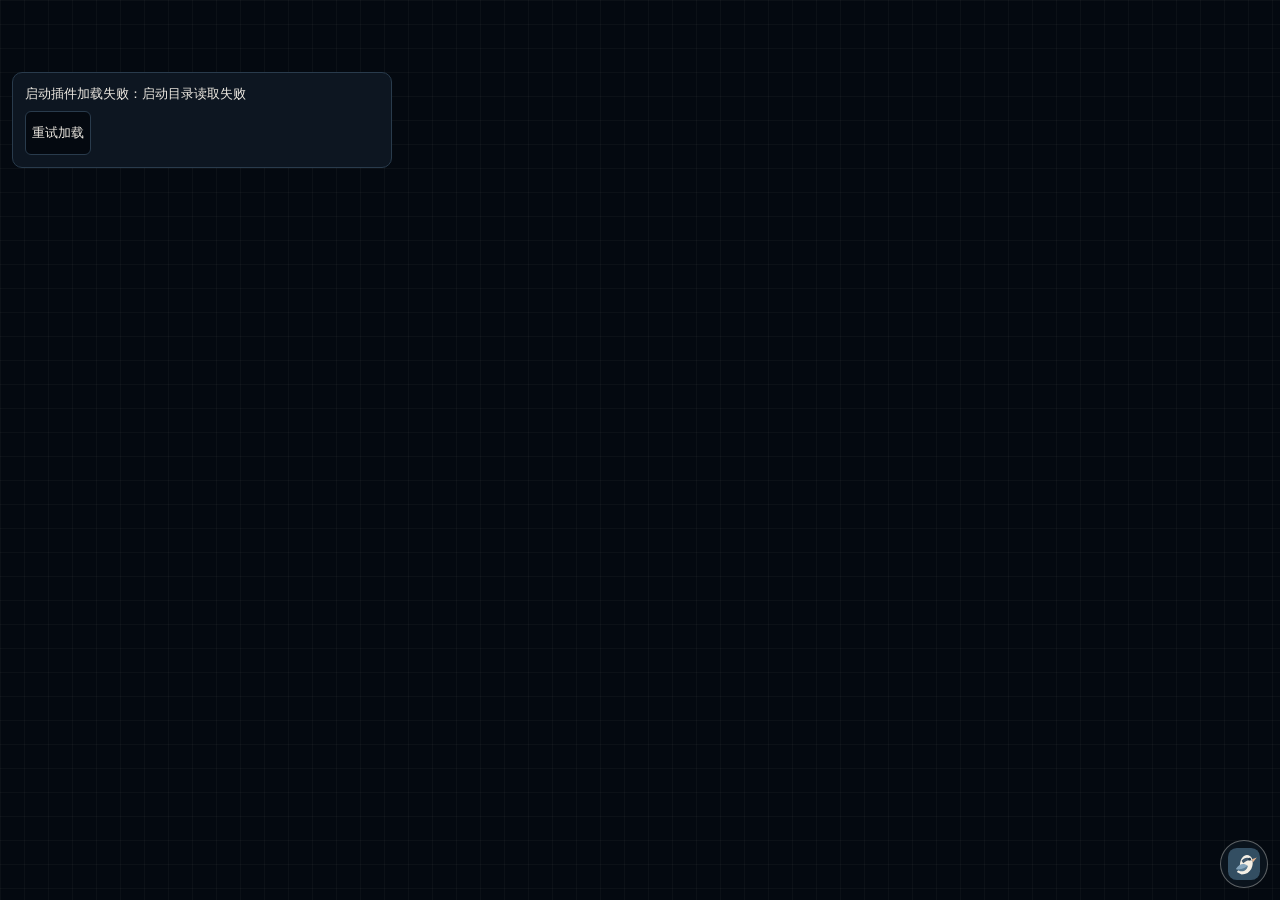
==== commit 0007a303: "release: publish companion window fixes" ====
--- a/public/index.html
+++ b/public/index.html
@@ -12,8 +12,8 @@
     <meta name="apple-mobile-web-app-title" content="关关" />
     <meta name="apple-mobile-web-app-status-bar-style" content="default" />
     <title>Pip Intent · 管画意图（关关）</title>
-    <link rel="stylesheet" href="./assets/main-EA5FBRR7.css">
-    <script type="module" src="./assets/main-S2BKKIZW.js"></script>
+    <link rel="stylesheet" href="./assets/main-TQMGW32X.css">
+    <script type="module" src="./assets/main-AARLSEAC.js"></script>
   </head>
   <body>
     <div id="root" data-website-manifest="/pip_intent_release_github_page/site-assets/release.json"></div>
--- a/public/assets/main-TQMGW32X.css
+++ b/public/assets/main-TQMGW32X.css
@@ -0,0 +1,2205 @@
+/* pip-editor/pip-host/creation/surface.module.css */
+.surface_surface {
+  position: relative;
+  width: 100%;
+  height: 100%;
+  min-height: 0;
+}
+.surface_content {
+  width: 100%;
+  height: 100%;
+}
+.surface_overlay {
+  position: absolute;
+  inset: 0;
+  pointer-events: none;
+  overflow: clip;
+}
+.surface_item {
+  position: absolute;
+  pointer-events: auto;
+}
+.surface_missing {
+  position: absolute;
+  left: 4px;
+  top: -22px;
+  font: 12px/22px system-ui;
+  color: var(--pip-ink);
+  background: var(--pip-panel);
+}
+.surface_preview {
+  position: fixed;
+  z-index: 10000;
+  width: 280px;
+  height: 180px;
+  pointer-events: none;
+  border: 2px dashed var(--pip-accent,#8ad);
+  border-radius: 10px;
+  background: #80b0cc20;
+}
+.surface_hint {
+  position: fixed;
+  top: 64px;
+  left: 12px;
+  z-index: 10001;
+  padding: 8px 12px;
+  border-radius: 8px;
+  font: 13px system-ui;
+  color: var(--pip-ink);
+  background: var(--pip-panel);
+  pointer-events: none;
+}
+.surface_events {
+  position: absolute;
+  right: 8px;
+  top: 8px;
+  max-width: 260px;
+  max-height: 50%;
+  overflow: auto;
+  pointer-events: auto;
+  background: var(--pip-panel);
+  color: var(--pip-ink);
+  font: 15px/1.5 system-ui;
+}
+.surface_events:empty {
+  display: none;
+}
+.surface_events article {
+  padding: 8px;
+  border-bottom: 1px solid var(--pip-border);
+}
+.surface_item {
+  --content-header-height:28px;
+}
+.surface_item header button {
+  width: 28px;
+  height: 28px;
+  border: 0;
+  color: var(--pip-ink);
+  background: var(--pip-panel);
+}
+@media (pointer: coarse) {
+  .surface_item {
+    --content-header-height:44px;
+  }
+  .surface_item header button {
+    width: 44px;
+    height: 44px;
+  }
+  .surface_item > button {
+    min-width: 44px;
+    min-height: 44px;
+  }
+}
+.surface_relations {
+  position: absolute;
+  inset: 0;
+  width: 100%;
+  height: 100%;
+  overflow: visible;
+  pointer-events: none;
+}
+.surface_relations path {
+  fill: none;
+  stroke: var(--pip-accent, #89abc0);
+  stroke-width: 1;
+  opacity: .45;
+}
+.surface_relations text {
+  fill: var(--pip-ink);
+  font: 12px system-ui;
+  opacity: .7;
+}
+.surface_item[data-selected=true] {
+  outline: 2px solid var(--pip-accent, #89abc0);
+  border-radius: 10px;
+}
+
+/* pip-editor/pip-host/view/pip-host.module.css */
+.pip_host_shell {
+  width: 100%;
+  height: 100vh;
+  height: 100dvh;
+  min-width: 0;
+  box-sizing: border-box;
+  padding: env(safe-area-inset-top) env(safe-area-inset-right) env(safe-area-inset-bottom) env(safe-area-inset-left);
+  background: #070a18;
+  color: #e8edff;
+  overflow: hidden;
+}
+.pip_host_panelTitle span {
+  color: #6f80ad;
+  font-size: 10px;
+  letter-spacing: .16em;
+}
+.pip_host_panelTitle h2 {
+  margin: 3px 0 0;
+  font-size: 19px;
+}
+.pip_host_layout {
+  height: 100%;
+  min-height: 0;
+  display: block;
+}
+.pip_host_workspaceArea {
+  width: 100%;
+  height: 100%;
+  min-width: 0;
+  min-height: 0;
+  display: grid;
+  grid-template-rows: 42px minmax(0, 1fr);
+}
+.pip_host_workspaceAreaBare {
+  grid-template-rows: minmax(0, 1fr);
+}
+.pip_host_primary {
+  display: block;
+  border: 1px solid #556de8;
+  border-radius: 7px;
+  padding: 9px 14px;
+  color: white;
+  background:
+    linear-gradient(
+      135deg,
+      #287bd9,
+      #6552dc);
+  cursor: pointer;
+  text-align: center;
+}
+.pip_host_canvasWrap {
+  min-width: 0;
+  min-height: 0;
+  position: relative;
+  overflow: hidden;
+  background:
+    radial-gradient(
+      circle at 50% 35%,
+      #141a3a 0,
+      #080b19 60%);
+}
+.pip_host_canvas {
+  position: relative;
+  height: 100%;
+  min-height: 0;
+  overflow: auto;
+  overscroll-behavior: contain;
+  -webkit-overflow-scrolling: touch;
+  background-image:
+    linear-gradient(#ffffff08 1px, transparent 1px),
+    linear-gradient(
+      90deg,
+      #ffffff08 1px,
+      transparent 1px);
+  background-size: 24px 24px;
+  touch-action: pan-x pan-y;
+}
+.pip_host_pipGrid {
+  display: grid;
+  grid-template-columns: repeat(auto-fill, minmax(250px, 1fr));
+  align-content: start;
+  gap: 16px;
+  padding: 18px;
+}
+.pip_host_pipGrid .pip_host_node {
+  position: relative;
+  width: auto;
+  min-height: 160px;
+}
+.pip_host_workspaceProjectionGrid {
+  display: grid;
+  grid-template-columns: repeat(2, minmax(560px, 1fr));
+  align-content: start;
+  gap: 14px;
+  padding: 14px;
+}
+.pip_host_workspaceProjection {
+  min-width: 0;
+}
+.pip_host_freeViewport {
+  overflow: clip;
+  touch-action: none;
+  cursor: grab;
+}
+.pip_host_freeViewport:focus {
+  outline: none;
+}
+.pip_host_freeViewport:active {
+  cursor: grabbing;
+}
+.pip_host_freeWorld {
+  position: absolute;
+  left: 0;
+  top: 0;
+  transform-origin: 0 0;
+  will-change: transform;
+}
+.pip_host_projectionShell {
+  display: grid;
+  grid-template-rows: 36px minmax(0, 1fr);
+  width: 100%;
+  height: 100%;
+  overflow: hidden;
+}
+.pip_host_projectionShell.pip_host_pluginChrome {
+  grid-template-rows: minmax(0, 1fr);
+}
+.pip_host_projectionNav {
+  position: relative;
+  z-index: 20;
+  display: flex;
+  align-items: center;
+  gap: 6px;
+  padding: 4px 7px;
+  background: #101936ee;
+  border-bottom: 1px solid #354a7a;
+}
+.pip_host_projectionNav button,
+.pip_host_projectionNav select {
+  height: 27px;
+  color: #dce5ff;
+  background: #172342;
+  border: 1px solid #3a4e7c;
+  border-radius: 6px;
+}
+.pip_host_projectionNav > select {
+  flex: 0 1 180px;
+  width: clamp(110px, 18vw, 180px);
+  min-width: 0;
+  padding: 0 24px 0 7px;
+  overflow: hidden;
+  text-overflow: ellipsis;
+}
+.pip_host_projectionNav button:disabled {
+  opacity: .35;
+}
+.pip_host_projectionCrumbs {
+  display: flex;
+  min-width: 80px;
+  max-width: 38%;
+  overflow: hidden;
+}
+.pip_host_projectionCrumbs button {
+  overflow: hidden;
+  text-overflow: ellipsis;
+  white-space: nowrap;
+}
+@container (max-width:500px) {
+  .pip_host_projectionNav {
+    gap: 3px;
+    padding-inline: 4px;
+  }
+  .pip_host_projectionCrumbs {
+    display: none;
+  }
+  .pip_host_projectionNav > select {
+    flex: 0 1 120px;
+    width: clamp(88px, 32cqw, 120px);
+    min-width: 0;
+  }
+  .pip_host_projectionNav button {
+    min-width: 27px;
+    padding-inline: 5px;
+  }
+}
+.pip_host_semanticViewport {
+  position: relative;
+  isolation: isolate;
+  min-width: 0;
+  min-height: 0;
+  overflow: clip;
+  contain: paint;
+  background: var(--pip-bg, #080e22);
+}
+.pip_host_semanticLayer {
+  position: absolute;
+  inset: 0;
+  overflow: hidden;
+  transition: opacity 120ms linear;
+}
+.pip_host_semanticMotion {
+  position: absolute;
+  inset: 0;
+  transform-origin: center;
+  transition: transform 120ms ease-out;
+}
+.pip_host_semanticMotion > * {
+  display: block;
+  width: 100%;
+  height: 100%;
+}
+.pip_host_semanticTarget {
+  pointer-events: none;
+}
+.pip_host_creationWire {
+  position: absolute;
+  inset: 0;
+  z-index: 40;
+  width: 100%;
+  height: 100%;
+  pointer-events: none;
+  overflow: visible;
+}
+.pip_host_creationWire line {
+  stroke: #7da0ff;
+  stroke-width: 2;
+  stroke-dasharray: 6 5;
+}
+.pip_host_creationWire circle {
+  fill: #9ab2ff;
+}
+.pip_host_cameraControls {
+  position: absolute;
+  z-index: 30;
+  right: 0;
+  bottom: 0;
+  display: flex;
+  align-items: center;
+  gap: 3px;
+  padding: 4px;
+  border: 1px solid #354064;
+  border-right: 0;
+  border-bottom: 0;
+  border-radius: 8px 0 0 0;
+  background: #0d1328e8;
+  box-shadow: -4px -4px 16px #0007;
+}
+.pip_host_cameraControls button {
+  min-width: 30px;
+  height: 28px;
+  border: 0;
+  border-radius: 5px;
+  color: #dbe3ff;
+  background: #1a2342;
+  cursor: pointer;
+}
+.pip_host_cameraControls span {
+  min-width: 48px;
+  color: #9eabd0;
+  text-align: center;
+  font: 10px monospace;
+}
+.pip_host_modalBackdrop {
+  position: fixed;
+  inset: 0;
+  z-index: 100;
+  display: grid;
+  place-items: center;
+  background: #03050dbb;
+  backdrop-filter: blur(4px);
+}
+.pip_host_closeDialog {
+  width: min(460px, calc(100vw - 40px));
+  padding: 22px;
+  border: 1px solid #405083;
+  border-radius: 13px;
+  background: #111831;
+  box-shadow: 0 30px 90px #000;
+}
+.pip_host_closeDialog h2 {
+  margin: 0;
+  color: #edf2ff;
+}
+.pip_host_closeDialog p {
+  color: #98a5c9;
+  line-height: 1.6;
+}
+.pip_host_closeDialog > div {
+  display: flex;
+  justify-content: flex-end;
+  gap: 8px;
+}
+.pip_host_closeDialog button {
+  padding: 9px 12px;
+  border: 1px solid #405083;
+  border-radius: 7px;
+  color: #dbe3ff;
+  background: #182142;
+  cursor: pointer;
+}
+.pip_host_closeDialog .pip_host_primary {
+  display: inline-block;
+  background:
+    linear-gradient(
+      135deg,
+      #287bd9,
+      #6552dc);
+}
+.pip_host_rawPips {
+  display: grid;
+  gap: 5px;
+  color: #aab5d6;
+  font-size: 11px;
+}
+.pip_host_rawPips > div {
+  display: grid;
+  grid-template-columns: minmax(70px, auto) 1fr;
+  gap: 8px;
+}
+.pip_host_rawPips code {
+  color: #67bfff;
+  overflow-wrap: anywhere;
+}
+.pip_host_rawPips span {
+  color: #8996bb;
+  overflow-wrap: anywhere;
+}
+.pip_host_node {
+  position: absolute;
+  z-index: 2;
+  width: 250px;
+  min-height: 220px;
+  padding: 13px;
+  border: 1px solid #34416f;
+  border-radius: 10px;
+  background: #10172e;
+  box-shadow: 0 9px 24px #0006;
+  touch-action: auto;
+}
+.pip_host_node.pip_host_selected {
+  border-color: #39a7ff;
+  box-shadow: 0 0 0 2px #39a7ff55, 0 10px 26px #0009;
+}
+.pip_host_nodeHeading {
+  display: flex;
+  justify-content: space-between;
+  gap: 8px;
+  margin-bottom: 10px;
+}
+.pip_host_nodeHeading span {
+  color: #8d9ac2;
+  font-size: 11px;
+}
+.pip_host_preview {
+  min-height: 54px;
+  padding: 8px;
+  border: 1px solid #263155;
+  border-radius: 7px;
+  background: #0a0f22;
+  overflow: hidden;
+}
+.pip_host_preview p {
+  margin: 0;
+  white-space: pre-wrap;
+  word-break: break-word;
+}
+.pip_host_nodeImage {
+  display: block;
+  width: 100%;
+  max-height: 130px;
+  object-fit: cover;
+  border-radius: 5px;
+}
+.pip_host_imagePlaceholder,
+.pip_host_imageError {
+  min-height: 48px;
+  display: grid;
+  place-items: center;
+  color: #6f7ba1;
+  font-size: 11px;
+  text-align: center;
+}
+.pip_host_imageError {
+  color: #ff8ba5;
+}
+.pip_host_fields {
+  display: grid;
+  gap: 8px;
+  margin-top: 10px;
+}
+.pip_host_fields label {
+  display: grid;
+  gap: 4px;
+  color: #99a6cc;
+  font-size: 11px;
+}
+.pip_host_fields input,
+.pip_host_fields textarea {
+  width: 100%;
+  padding: 7px 8px;
+  border: 1px solid #34416f;
+  border-radius: 5px;
+  color: #e8edff;
+  background: #090e20;
+  resize: vertical;
+}
+.pip_host_fields textarea {
+  min-height: 48px;
+}
+.pip_host_orphan {
+  color: #ff9ab1;
+}
+.pip_host_orphan p {
+  color: #8b96b9;
+}
+.pip_host_selectionBox {
+  position: absolute;
+  z-index: 5;
+  pointer-events: none;
+  border: 1px solid #39a7ff;
+  background: #39a7ff22;
+}
+.pip_host_contextMenu {
+  position: absolute;
+  z-index: 30;
+  width: 240px;
+  display: grid;
+  gap: 7px;
+  padding: 12px;
+  border: 1px solid #405083;
+  border-radius: 9px;
+  background: #121a35;
+  box-shadow: 0 18px 45px #000a;
+}
+.pip_host_contextMenu > span {
+  padding: 5px 7px;
+  border-radius: 4px;
+  color: #b8c3e5;
+  background: #0b1126;
+  font-family: monospace;
+}
+.pip_host_contextMenu div {
+  display: flex;
+  gap: 7px;
+  margin-top: 3px;
+}
+.pip_host_contextMenu button {
+  flex: 1;
+  padding: 7px;
+  border: 1px solid #405083;
+  border-radius: 5px;
+  background: #1b2852;
+  cursor: pointer;
+}
+.pip_host_contextMenu button:last-child {
+  background: transparent;
+}
+.pip_host_invalidType {
+  color: #ff8ba5 !important;
+}
+.pip_host_panel {
+  height: 100%;
+  box-sizing: border-box;
+  padding: 18px;
+  background: #0d1226;
+  overflow: auto;
+}
+.pip_host_preferenceGroup {
+  display: grid;
+  gap: 12px;
+  margin-top: 18px;
+  padding: 16px;
+  border: 1px solid #354268;
+  border-radius: 10px;
+  color: #dbe3fa;
+}
+.pip_host_preferenceGroup label {
+  display: flex;
+  align-items: center;
+  gap: 9px;
+  cursor: pointer;
+}
+.pip_host_panelCollapsed {
+  padding: 12px 7px;
+  overflow: hidden;
+}
+.pip_host_panelTitle {
+  display: flex;
+  justify-content: space-between;
+  align-items: center;
+}
+.pip_host_panelCollapsed .pip_host_panelTitle {
+  flex-direction: column;
+  gap: 8px;
+}
+.pip_host_panelCollapsed .pip_host_panelIdentity {
+  display: none;
+}
+.pip_host_panelTitle h2 {
+  font-size: 17px;
+}
+.pip_host_panel h3 {
+  margin: 20px 0 9px;
+  color: #c4ceec;
+  font-size: 13px;
+}
+.pip_host_panel h3 small {
+  display: block;
+  margin-top: 3px;
+  color: #ff9a70;
+  font-weight: 400;
+}
+.pip_host_panelActions {
+  display: grid;
+  gap: 7px;
+  margin-top: 15px;
+}
+.pip_host_panelActions button {
+  padding: 8px;
+  border: 1px solid #405083;
+  border-radius: 6px;
+  background: #151e3d;
+  cursor: pointer;
+}
+.pip_host_hint {
+  color: #7d88ad;
+  line-height: 1.5;
+}
+.pip_host_message {
+  min-height: 36px;
+  margin: 16px 0 8px;
+  padding: 9px;
+  border-radius: 6px;
+  color: #a9b6dc;
+  background: #121a35;
+}
+.pip_host_sampleLinks {
+  display: flex;
+  gap: 9px;
+  padding: 5px 2px 15px;
+  color: #7481a8;
+  font-size: 12px;
+}
+.pip_host_sampleLinks a {
+  color: #62b8ff;
+}
+.pip_host_pluginList {
+  display: grid;
+  gap: 10px;
+}
+.pip_host_pluginList article {
+  padding: 12px;
+  border: 1px solid #293257;
+  border-radius: 8px;
+  background: #111832;
+}
+.pip_host_pluginList article > div {
+  display: flex;
+  justify-content: space-between;
+  gap: 8px;
+}
+.pip_host_pluginList button {
+  padding: 3px 7px;
+  border: 1px solid #65344a;
+  border-radius: 4px;
+  color: #ff91aa;
+  background: #321627;
+  cursor: pointer;
+}
+.pip_host_pluginList p {
+  margin: 10px 0 5px;
+  color: #b8c3e5;
+}
+.pip_host_pluginList small {
+  color: #7481a8;
+  font-family: monospace;
+}
+.pip_host_empty {
+  padding: 28px 10px;
+  border: 1px dashed #34416f;
+  border-radius: 8px;
+  color: #7d88ad;
+  text-align: center;
+  line-height: 1.8;
+}
+@media (max-width: 1500px) {
+  .pip_host_workspaceProjectionGrid {
+    grid-template-columns: 1fr;
+  }
+}
+.pip_host_cameraControls {
+  background: var(--pip-panel);
+  border-color: var(--pip-border);
+  box-shadow: -2px -2px 12px var(--pip-window-shadow);
+}
+.pip_host_cameraControls button {
+  background: var(--pip-bg);
+  color: var(--pip-ink);
+}
+.pip_host_cameraControls span {
+  color: var(--pip-muted);
+}
+
+/* pip-editor/pip-host-io/plugin-manager/import-status.module.css */
+.import_status_importStatus {
+  display: grid;
+  gap: 10px;
+  margin: 12px 0 18px;
+  padding: 12px;
+  border: 1px solid var(--pip-border);
+  border-radius: 10px;
+  background: var(--pip-bg);
+}
+.import_status_importStatus header,
+.import_status_importStatus li > div {
+  display: flex;
+  align-items: center;
+  gap: 8px;
+}
+.import_status_importStatus header {
+  justify-content: space-between;
+}
+.import_status_importStatus h3,
+.import_status_importStatus p {
+  margin: 0;
+}
+.import_status_importStatus ol {
+  display: grid;
+  gap: 8px;
+  margin: 0;
+  padding: 0;
+  list-style: none;
+}
+.import_status_importStatus li {
+  padding: 8px 10px;
+  border-left: 3px solid var(--pip-muted);
+  border-radius: 6px;
+  background: var(--pip-panel);
+}
+.import_status_importStatus strong {
+  min-width: 0;
+  overflow: hidden;
+  text-overflow: ellipsis;
+  overflow-wrap: anywhere;
+}
+.import_status_importStatus span {
+  color: var(--pip-muted);
+  font-size: 12px;
+}
+.import_status_importStatus p {
+  padding-top: 5px;
+  color: var(--pip-muted);
+  font-size: 12px;
+  line-height: 1.4;
+}
+.import_status_importing {
+  border-left-color: var(--pip-accent) !important;
+}
+.import_status_succeeded {
+  border-left-color: var(--manager-success) !important;
+}
+.import_status_failed {
+  border-left-color: var(--manager-error) !important;
+}
+
+/* pip-editor/pip-host-io/preferences/startup-panel.module.css */
+.startup_panel_list {
+  border: 1px solid var(--pip-border);
+  border-radius: 10px;
+  margin: 0 0 16px;
+  padding: 12px;
+  min-width: 0;
+}
+.startup_panel_plugin {
+  display: flex;
+  flex-wrap: wrap;
+  align-items: center;
+  gap: 4px 12px;
+  border-bottom: 1px solid var(--pip-border);
+  padding: 8px 0;
+}
+.startup_panel_plugin strong {
+  flex-basis: 100%;
+  font-size: 15px;
+}
+.startup_panel_plugin label {
+  display: flex;
+  align-items: center;
+  gap: 6px;
+  min-height: 44px;
+  font-size: 13px;
+}
+.startup_panel_plugin button {
+  min-height: 44px;
+  font-size: 13px;
+  padding: 6px 10px;
+  border: 1px solid var(--pip-border);
+  border-radius: 7px;
+  background: var(--pip-bg);
+  color: var(--pip-ink);
+}
+.startup_panel_plugin button:disabled {
+  opacity: .6;
+}
+.startup_panel_list p {
+  font-size: 13px;
+  line-height: 1.5;
+}
+
+/* pip-editor/pip-host/view/guanguan-logo.module.css */
+.guanguan_logo_logo {
+  display: block;
+}
+.guanguan_logo_bird,
+.guanguan_logo_wing {
+  transform-box: fill-box;
+  transition: transform 200ms ease;
+}
+.guanguan_logo_bird {
+  transform-origin: center;
+}
+.guanguan_logo_wing {
+  transform-origin: 80% 45%;
+}
+.guanguan_logo_logo[data-pose=folded] .guanguan_logo_wing,
+.guanguan_logo_logo[data-pose=dragging] .guanguan_logo_wing {
+  transform: rotate(13deg) scale(.84, .9) translate(2px, 1px);
+}
+.guanguan_logo_logo[data-pose=open] .guanguan_logo_wing {
+  transform: rotate(-13deg) scale(1.08) translate(-1px, -2px);
+}
+.guanguan_logo_logo[data-pose=dragging] .guanguan_logo_bird {
+  transform: rotate(-6deg);
+}
+@media (prefers-reduced-motion: reduce) {
+  .guanguan_logo_bird,
+  .guanguan_logo_wing {
+    transition: none;
+  }
+}
+
+/* pip-editor/pip-host/view/space-navigator.module.css */
+.space_navigator_navigator {
+  position: relative;
+  pointer-events: none;
+  width: 100%;
+  height: 100%;
+}
+.space_navigator_navigator button {
+  min-width: 44px;
+  min-height: 44px;
+  pointer-events: auto;
+}
+.space_navigator_compass {
+  position: absolute;
+  right: 0;
+  bottom: 0;
+  display: grid;
+  place-items: center;
+  width: 100%;
+  height: 100%;
+  padding: 0;
+  border-radius: 50%;
+  border: 1px solid color-mix(in srgb, var(--pip-ink) 36%, transparent);
+  background: color-mix(in srgb, var(--pip-panel) 78%, transparent);
+  color: var(--pip-ink);
+  backdrop-filter: blur(12px);
+  cursor: grab;
+  touch-action: none;
+}
+.space_navigator_compass:active {
+  cursor: grabbing;
+}
+.space_navigator_map {
+  position: absolute;
+  inset: 0;
+  overflow: auto;
+  padding: 12px 12px 64px;
+  border: 1px solid color-mix(in srgb, var(--pip-ink) 24%, transparent);
+  border-radius: 18px;
+  background: color-mix(in srgb, var(--pip-panel) 84%, transparent);
+  color: var(--pip-ink);
+  box-shadow: 0 14px 42px rgb(0 0 0 / .24);
+  backdrop-filter: blur(16px);
+  pointer-events: auto;
+}
+.space_navigator_map[hidden] {
+  display: none;
+}
+.space_navigator_map:not([hidden]) ~ .space_navigator_compass {
+  width: 48px;
+  height: 48px;
+}
+.space_navigator_left .space_navigator_map:not([hidden]) ~ .space_navigator_compass {
+  right: 12px;
+  left: auto;
+}
+.space_navigator_right .space_navigator_map:not([hidden]) ~ .space_navigator_compass {
+  right: auto;
+  left: 12px;
+}
+.space_navigator_above .space_navigator_map:not([hidden]) ~ .space_navigator_compass {
+  top: auto;
+  bottom: 10px;
+}
+.space_navigator_below .space_navigator_map:not([hidden]) ~ .space_navigator_compass {
+  top: 10px;
+  bottom: auto;
+}
+.space_navigator_expandedControls {
+  display: flex;
+  margin: 0 0 8px;
+  padding: 8px 0;
+  border-bottom: 1px dashed color-mix(in srgb, var(--pip-ink) 20%, transparent);
+}
+.space_navigator_expandedControls:empty {
+  display: none;
+}
+.space_navigator_expandedControls > [data-active-controls] {
+  width: 100%;
+  justify-content: space-between;
+  gap: 4px;
+  padding: 0;
+  border: 0;
+  border-radius: 0;
+  background: transparent;
+  box-shadow: none;
+  backdrop-filter: none;
+}
+.space_navigator_map button {
+  box-sizing: border-box;
+  height: 44px;
+  min-height: 44px;
+  padding: 0 10px;
+  border: 1px solid color-mix(in srgb, var(--pip-ink) 16%, transparent);
+  border-radius: 10px;
+  background: color-mix(in srgb, var(--pip-bg) 42%, transparent);
+  color: var(--pip-ink);
+  font: inherit;
+  font-size: 12px;
+  line-height: 1.2;
+  cursor: pointer;
+  transition:
+    border-color .16s ease,
+    background-color .16s ease,
+    color .16s ease;
+}
+.space_navigator_map button:hover {
+  border-color: color-mix(in srgb, var(--pip-accent) 42%, transparent);
+  background: color-mix(in srgb, var(--pip-accent) 12%, var(--pip-panel));
+}
+.space_navigator_map button:focus-visible {
+  outline: 2px solid var(--pip-accent);
+  outline-offset: 2px;
+}
+.space_navigator_paths {
+  display: flex;
+  align-items: flex-start;
+  gap: 4px;
+  margin: 0 0 8px;
+  padding-bottom: 8px;
+  overflow-x: auto;
+  border-bottom: 1px dashed color-mix(in srgb, var(--pip-ink) 20%, transparent);
+  scrollbar-width: none;
+}
+.space_navigator_step {
+  display: flex;
+  flex: 1 1 0;
+  align-items: flex-start;
+  gap: 4px;
+  min-width: 44px;
+}
+.space_navigator_step > i {
+  flex: 0 0 16px;
+  margin-top: 12px;
+  color: color-mix(in srgb, var(--pip-ink) 48%, transparent);
+  font-size: 20px;
+  font-style: normal;
+  line-height: 20px;
+  text-align: center;
+}
+.space_navigator_pathItem {
+  display: flex;
+  flex: 1 1 auto;
+  min-width: 0;
+  flex-direction: column;
+}
+.space_navigator_pathButton {
+  display: flex;
+  align-items: center;
+  justify-content: center;
+  width: 100%;
+  min-width: 44px;
+  max-width: none;
+}
+.space_navigator_name {
+  display: block;
+  width: 100%;
+  min-width: 0;
+  overflow: hidden;
+  text-align: center;
+  text-overflow: ellipsis;
+  white-space: nowrap;
+}
+.space_navigator_pathItem small {
+  display: block;
+  min-width: 0;
+  max-width: 122px;
+  overflow: hidden;
+  margin-top: 3px;
+  padding-left: 2px;
+  color: color-mix(in srgb, var(--pip-ink) 62%, transparent);
+  font:
+    9px/1 ui-monospace,
+    SFMono-Regular,
+    Menlo,
+    monospace;
+  font-variant-numeric: tabular-nums;
+  text-align: left;
+  text-overflow: ellipsis;
+  white-space: nowrap;
+}
+.space_navigator_pathItem small span {
+  display: block;
+  overflow: hidden;
+  text-overflow: ellipsis;
+}
+.space_navigator_pathItem small b {
+  color: var(--pip-ink);
+  font-weight: 600;
+}
+.space_navigator_pathItem .space_navigator_pathDescription {
+  display: grid;
+  min-height: 18px;
+  align-items: center;
+}
+.space_navigator_placeholder {
+  visibility: hidden;
+}
+.space_navigator_paths button.space_navigator_current {
+  border-color: color-mix(in srgb, var(--pip-accent) 72%, transparent);
+  background: color-mix(in srgb, var(--pip-accent) 22%, var(--pip-panel));
+  box-shadow: inset 0 0 0 1px color-mix(in srgb, var(--pip-accent) 20%, transparent);
+}
+.space_navigator_map .space_navigator_expandedControls [data-active-controls] button {
+  box-sizing: border-box;
+  height: 44px;
+  min-width: 44px;
+  padding: 0 10px;
+  border: 1px solid color-mix(in srgb, var(--pip-ink) 16%, transparent);
+  border-radius: 10px;
+  background: color-mix(in srgb, var(--pip-bg) 42%, transparent);
+}
+.space_navigator_map .space_navigator_expandedControls [data-active-controls] button:hover {
+  border-color: color-mix(in srgb, var(--pip-accent) 42%, transparent);
+  background: color-mix(in srgb, var(--pip-accent) 12%, var(--pip-panel));
+}
+.space_navigator_map .space_navigator_expandedControls [data-active-controls] output {
+  display: grid;
+  min-width: 44px;
+  height: 44px;
+  place-items: center;
+}
+.space_navigator_historyControls {
+  display: grid;
+  grid-template-columns: repeat(2, 1fr);
+  gap: 8px;
+  margin-bottom: 8px;
+  padding-bottom: 8px;
+  border-bottom: 1px dashed color-mix(in srgb, var(--pip-ink) 20%, transparent);
+}
+.space_navigator_owners {
+  display: flex;
+  gap: 6px;
+  margin: 0 0 8px;
+  padding: 0 0 8px;
+  overflow-x: auto;
+  border: 0;
+  border-bottom: 1px dashed color-mix(in srgb, var(--pip-ink) 20%, transparent);
+}
+.space_navigator_owners legend {
+  position: absolute;
+  width: 1px;
+  height: 1px;
+  overflow: hidden;
+  clip-path: inset(50%);
+}
+.space_navigator_owners button {
+  flex: 0 0 auto;
+}
+.space_navigator_owners button[aria-pressed=true] {
+  border-color: color-mix(in srgb, var(--pip-accent) 72%, transparent);
+  background: color-mix(in srgb, var(--pip-accent) 22%, var(--pip-panel));
+}
+.space_navigator_map button:disabled {
+  cursor: default;
+  opacity: .42;
+}
+.space_navigator_create {
+  width: 100%;
+}
+@media (prefers-reduced-motion: reduce) {
+  .space_navigator_navigator * {
+    scroll-behavior: auto !important;
+  }
+}
+[data-navigation-reveal] {
+  outline: 2px solid color-mix(in srgb, var(--pip-accent) 72%, transparent);
+  transition: outline-color .38s ease, filter .38s ease;
+  filter: saturate(1.08);
+}
+
+/* pip-editor/pip-host/view/companion-window.module.css */
+.companion_window_window {
+  position: absolute;
+  z-index: 1000;
+  box-sizing: border-box;
+  pointer-events: auto;
+  touch-action: none;
+}
+.companion_window_viewport {
+  position: fixed;
+}
+.companion_window_selected {
+  border: 1px solid color-mix(in srgb, var(--pip-accent) 58%, transparent);
+  border-radius: 18px;
+  box-shadow: 0 0 0 2px color-mix(in srgb, var(--pip-accent) 10%, transparent);
+}
+.companion_window_close {
+  position: absolute;
+  z-index: 4;
+  top: -12px;
+  right: -12px;
+  display: grid;
+  width: 28px;
+  height: 28px;
+  min-width: 28px;
+  min-height: 28px;
+  padding: 0;
+  place-items: center;
+  border: 1px solid color-mix(in srgb, var(--pip-ink) 26%, transparent);
+  border-radius: 50%;
+  background: var(--pip-panel);
+  color: var(--pip-ink);
+}
+.companion_window_window i[data-companion-resize] {
+  position: absolute;
+  z-index: 3;
+  width: 14px;
+  height: 14px;
+}
+.companion_window_resize_nw {
+  top: -7px;
+  left: -7px;
+  cursor: nwse-resize;
+}
+.companion_window_resize_n {
+  top: -7px;
+  left: calc(50% - 7px);
+  cursor: ns-resize;
+}
+.companion_window_resize_ne {
+  top: -7px;
+  right: -7px;
+  cursor: nesw-resize;
+}
+.companion_window_resize_e {
+  top: calc(50% - 7px);
+  right: -7px;
+  cursor: ew-resize;
+}
+.companion_window_resize_se {
+  right: -7px;
+  bottom: -7px;
+  cursor: nwse-resize;
+}
+.companion_window_resize_s {
+  bottom: -7px;
+  left: calc(50% - 7px);
+  cursor: ns-resize;
+}
+.companion_window_resize_sw {
+  bottom: -7px;
+  left: -7px;
+  cursor: nesw-resize;
+}
+.companion_window_resize_w {
+  top: calc(50% - 7px);
+  left: -7px;
+  cursor: ew-resize;
+}
+@media (prefers-reduced-motion: reduce) {
+  .companion_window_window {
+    transition: none;
+  }
+}
+
+/* pip-editor/pip-host/view/canvas-entry.module.css */
+.canvas_entry_entry {
+  position: absolute;
+  top: 12px;
+  left: 12px;
+  z-index: 20;
+  display: flex;
+  flex-direction: column;
+  align-items: flex-start;
+  justify-content: center;
+  min-height: 44px;
+  padding: 6px 12px;
+  border: 1px solid var(--pip-border);
+  border-radius: 10px;
+  background: var(--pip-panel);
+  color: var(--pip-ink);
+  cursor: pointer;
+  font-size: 13px;
+}
+.canvas_entry_entry small {
+  color: var(--pip-muted);
+  font-size: 12px;
+}
+.canvas_entry_notice {
+  position: absolute;
+  z-index: 100;
+  top: 72px;
+  left: 12px;
+  right: 12px;
+  max-width: 380px;
+  padding: 12px;
+  border: 1px solid var(--pip-border);
+  border-radius: 10px;
+  background: var(--pip-panel);
+  color: var(--pip-ink);
+  font-size: 13px;
+  overflow-wrap: anywhere;
+}
+.canvas_entry_notice button {
+  min-height: 44px;
+  margin-top: 8px;
+  color: var(--pip-ink);
+  background: var(--pip-bg);
+  border: 1px solid var(--pip-border);
+  border-radius: 6px;
+}
+
+/* pip-editor/pip-host/view/creator-window.module.css */
+.creator_window_creator {
+  box-sizing: border-box;
+  width: 100%;
+  height: 100%;
+  padding: 14px;
+  overflow: auto;
+  color: var(--pip-ink, #eef2ff);
+}
+.creator_window_creator input {
+  box-sizing: border-box;
+  width: 100%;
+  padding: 10px;
+  border: 1px solid var(--pip-border, #354268);
+  border-radius: 7px;
+  color: var(--pip-ink, #eef2ff);
+  background: var(--pip-bg, #090e20);
+  outline: none;
+}
+.creator_window_creator > div {
+  display: grid;
+  gap: 4px;
+  margin-top: 8px;
+}
+.creator_window_creator button {
+  display: flex;
+  gap: 10px;
+  width: 100%;
+  padding: 9px;
+  border: 0;
+  border-radius: 7px;
+  color: var(--pip-ink, #dbe3fa);
+  background: transparent;
+  text-align: left;
+  cursor: pointer;
+}
+.creator_window_creator button:hover,
+.creator_window_creatorActive {
+  background: var(--pip-selection, #26345f) !important;
+}
+.creator_window_creator button > b {
+  font-size: 18px;
+}
+.creator_window_creator button > span {
+  display: grid;
+}
+.creator_window_creator small,
+.creator_window_creator p {
+  color: var(--pip-muted, #7f8bad);
+}
+.creator_window_creator p {
+  text-align: center;
+}
+
+/* pip-editor/pip-host/view/workspace-window.module.css */
+.workspace_window_freeWindow {
+  position: absolute;
+  z-index: 2;
+  min-width: 0;
+  min-height: 0;
+  overflow: visible;
+  border-radius: 14px;
+  box-shadow: 0 14px 42px var(--pip-window-shadow, #0008);
+  container-type: inline-size;
+}
+.workspace_window_windowViewport {
+  position: relative;
+  z-index: 16;
+  width: 100%;
+  height: 100%;
+  overflow: hidden;
+  border-radius: 14px;
+}
+.workspace_window_windowContent {
+  width: 100%;
+  height: 100%;
+  transform-origin: 0 0;
+}
+.workspace_window_windowContent > :first-child {
+  width: 100%;
+  height: 100%;
+}
+.workspace_window_windowGlassUnderlay {
+  position: absolute;
+  z-index: 14;
+  inset: -37px -18px;
+  border-radius: 18px;
+  background:
+    radial-gradient(
+      ellipse at center,
+      var(--pip-glass, #10193678) 42%,
+      #17234208 100%);
+  box-shadow: 0 4px 14px var(--pip-window-shadow, #0004);
+  backdrop-filter: blur(10px) saturate(115%);
+  visibility: hidden;
+  opacity: 0;
+  pointer-events: none;
+  transition: opacity 120ms ease;
+}
+.workspace_window_windowSystemControls {
+  position: absolute;
+  z-index: 30;
+  left: -18px;
+  right: -18px;
+  display: flex;
+  justify-content: flex-end;
+  gap: 4px;
+  height: 37px;
+  padding: 3px;
+  border: 0;
+  background: transparent;
+  visibility: hidden;
+  opacity: 0;
+  pointer-events: none;
+  cursor: grab;
+  touch-action: none;
+  transition: opacity 120ms ease;
+}
+.workspace_window_windowSystemControlsTop {
+  top: -37px;
+}
+.workspace_window_windowSystemControlsBottom {
+  bottom: -37px;
+}
+.workspace_window_windowSystemControls:active,
+.workspace_window_windowDragRail:active {
+  cursor: grabbing;
+}
+.workspace_window_windowDragRail {
+  position: absolute;
+  z-index: 15;
+  top: 0;
+  bottom: 0;
+  width: 18px;
+  background: transparent;
+  visibility: hidden;
+  opacity: 0;
+  cursor: grab;
+  touch-action: none;
+  transition: opacity 120ms ease;
+}
+.workspace_window_windowDragRailLeft {
+  left: -18px;
+}
+.workspace_window_windowDragRailRight {
+  right: -18px;
+}
+.workspace_window_windowSystemControls button {
+  width: 29px;
+  height: 29px;
+  padding: 0;
+  border: 1px solid #3a4e7c;
+  border-radius: 6px;
+  color: #dce5ff;
+  background: #172342;
+}
+.workspace_window_windowExtraControls {
+  display: flex;
+  min-width: 0;
+}
+.workspace_window_windowCameraControls {
+  display: flex;
+  align-items: center;
+  gap: 4px;
+}
+.workspace_window_windowCameraControls button {
+  width: auto;
+  min-width: 29px;
+  padding: 0 8px;
+  cursor: pointer;
+}
+.workspace_window_windowCameraControls span {
+  min-width: 48px;
+  color: #dce5ff;
+  text-align: center;
+  font: 12px monospace;
+}
+.workspace_window_freeWindow:hover .workspace_window_windowSystemControls,
+.workspace_window_freeWindow[data-window-active=true] .workspace_window_windowSystemControls,
+.workspace_window_freeWindow:focus-within .workspace_window_windowSystemControls {
+  visibility: visible;
+  opacity: 1;
+  pointer-events: auto;
+}
+.workspace_window_freeWindow:hover .workspace_window_windowGlassUnderlay,
+.workspace_window_freeWindow:focus-within .workspace_window_windowGlassUnderlay,
+.workspace_window_freeWindow[data-window-active=true] .workspace_window_windowGlassUnderlay,
+.workspace_window_freeWindow:hover .workspace_window_windowDragRail,
+.workspace_window_freeWindow[data-window-active=true] .workspace_window_windowDragRail,
+.workspace_window_freeWindow:focus-within .workspace_window_windowDragRail {
+  visibility: visible;
+  opacity: 1;
+}
+.workspace_window_resizeHandle {
+  position: absolute;
+  z-index: 20;
+  display: block;
+}
+.workspace_window_resizeHandle[data-direction=n],
+.workspace_window_resizeHandle[data-direction=s] {
+  left: 10px;
+  right: 10px;
+  height: 8px;
+  cursor: ns-resize;
+}
+.workspace_window_resizeHandle[data-direction=n] {
+  top: -4px;
+}
+.workspace_window_resizeHandle[data-direction=s] {
+  bottom: -4px;
+}
+.workspace_window_resizeHandle[data-direction=e],
+.workspace_window_resizeHandle[data-direction=w] {
+  top: 10px;
+  bottom: 10px;
+  width: 8px;
+  cursor: ew-resize;
+}
+.workspace_window_resizeHandle[data-direction=e] {
+  right: -4px;
+}
+.workspace_window_resizeHandle[data-direction=w] {
+  left: -4px;
+}
+.workspace_window_resizeHandle[data-direction=nw],
+.workspace_window_resizeHandle[data-direction=ne],
+.workspace_window_resizeHandle[data-direction=se],
+.workspace_window_resizeHandle[data-direction=sw] {
+  width: 14px;
+  height: 14px;
+}
+.workspace_window_resizeHandle[data-direction=nw] {
+  left: -5px;
+  top: -5px;
+  cursor: nwse-resize;
+}
+.workspace_window_resizeHandle[data-direction=ne] {
+  right: -5px;
+  top: -5px;
+  cursor: nesw-resize;
+}
+.workspace_window_resizeHandle[data-direction=se] {
+  right: -5px;
+  bottom: -5px;
+  cursor: nwse-resize;
+}
+.workspace_window_resizeHandle[data-direction=sw] {
+  left: -5px;
+  bottom: -5px;
+  cursor: nesw-resize;
+}
+.workspace_window_resizeHandle[data-direction=nw]::after,
+.workspace_window_resizeHandle[data-direction=ne]::after,
+.workspace_window_resizeHandle[data-direction=se]::after,
+.workspace_window_resizeHandle[data-direction=sw]::after {
+  position: absolute;
+  width: 6px;
+  height: 6px;
+  border: 1px solid #c5b7ff;
+  border-radius: 2px;
+  background: #2d2460;
+  box-shadow: 0 0 7px rgba(139, 92, 246, .48);
+  visibility: hidden;
+  opacity: 0;
+  pointer-events: none;
+  transition: opacity 100ms ease;
+  content: "";
+}
+.workspace_window_resizeHandle[data-direction=nw]::after {
+  top: 3px;
+  left: 3px;
+}
+.workspace_window_resizeHandle[data-direction=ne]::after {
+  top: 3px;
+  right: 3px;
+}
+.workspace_window_resizeHandle[data-direction=se]::after {
+  right: 3px;
+  bottom: 3px;
+}
+.workspace_window_resizeHandle[data-direction=sw]::after {
+  bottom: 3px;
+  left: 3px;
+}
+.workspace_window_freeWindow:hover .workspace_window_resizeHandle::after,
+.workspace_window_freeWindow[data-window-active=true] .workspace_window_resizeHandle::after,
+.workspace_window_freeWindow:focus-within .workspace_window_resizeHandle::after {
+  visibility: visible;
+  opacity: 1;
+}
+.workspace_window_freeWindow[data-projection-focused=true]:not([data-window-operating=true]) {
+  box-shadow: 0 0 0 .5px color-mix(in srgb, var(--pip-border, #526184) 14%, transparent);
+}
+.workspace_window_freeWindow[data-projection-focus-target=true]::after {
+  position: absolute;
+  z-index: 29;
+  inset: 0;
+  border: 2px solid color-mix(in srgb, var(--pip-accent,#39a7ff) 82%, transparent);
+  border-radius: 14px;
+  box-shadow: inset 0 0 10px color-mix(in srgb, var(--pip-accent,#39a7ff) 16%, transparent);
+  pointer-events: none;
+  content: "";
+}
+.workspace_window_freeWindow[data-projection-focused=true]:not([data-window-operating=true]) > .workspace_window_windowGlassUnderlay,
+.workspace_window_freeWindow[data-projection-focused=true]:not([data-window-operating=true]) > .workspace_window_windowSystemControls {
+  visibility: hidden;
+  opacity: 0;
+  pointer-events: none;
+}
+.workspace_window_freeWindow[data-projection-focused=true]:not([data-window-operating=true]) > .workspace_window_windowDragRail {
+  opacity: .16;
+  filter: blur(.35px);
+}
+.workspace_window_freeWindow[data-projection-focused=true]:not([data-window-operating=true]) > .workspace_window_resizeHandle::after,
+.workspace_window_freeWindow[data-projection-focused=true]:not([data-window-operating=true]):hover > .workspace_window_resizeHandle::after,
+.workspace_window_freeWindow[data-projection-focused=true]:not([data-window-operating=true]):focus-within > .workspace_window_resizeHandle::after {
+  visibility: visible;
+  opacity: .18;
+  filter: blur(.3px);
+}
+@media (hover: none) {
+  .workspace_window_windowGlassUnderlay,
+  .workspace_window_windowDragRail,
+  .workspace_window_resizeHandle::after {
+    visibility: visible;
+    opacity: 1;
+  }
+  .workspace_window_windowSystemControls {
+    visibility: visible;
+    opacity: 1;
+    pointer-events: auto;
+  }
+}
+
+/* pip-editor/pip-host/view/pip-drop-zone.module.css */
+.pip_drop_zone_dropZone {
+  position: relative;
+}
+.pip_drop_zone_dropHint {
+  position: absolute;
+  inset: 14px;
+  z-index: 1000;
+  display: grid;
+  place-items: center;
+  border: 2px dashed #79a8ff;
+  border-radius: 16px;
+  color: #edf4ff;
+  background: #17264bcc;
+  box-shadow: inset 0 0 50px #4a75d633;
+  backdrop-filter: blur(6px);
+  pointer-events: none;
+}
+
+/* pip-editor/pip-host/view/surface-presentation-layer.module.css */
+.surface_presentation_layer_layer {
+  position: absolute;
+  inset: 0;
+  z-index: 20;
+  overflow: visible;
+  pointer-events: none;
+  transform-origin: 0 0;
+}
+
+/* pip-editor/pip-host/view/workspace-tabs.module.css */
+.workspace_tabs_workspaceTabs {
+  min-width: 0;
+  display: flex;
+  align-items: end;
+  gap: 2px;
+  padding: 7px 9px 0;
+  overflow-x: auto;
+  overflow-y: hidden;
+  border-bottom: 1px solid var(--pip-border);
+  background: var(--pip-bg);
+  scrollbar-width: thin;
+  touch-action: pan-x;
+}
+.workspace_tabs_workspaceTab {
+  flex: 0 1 220px;
+  min-width: 120px;
+  max-width: 240px;
+  height: 34px;
+  display: flex;
+  align-items: center;
+  justify-content: space-between;
+  gap: 10px;
+  padding: 0 12px;
+  overflow: hidden;
+  border: 1px solid transparent;
+  border-bottom: 0;
+  border-radius: 9px 9px 0 0;
+  color: var(--pip-muted);
+  background: var(--pip-panel);
+  cursor: pointer;
+}
+.workspace_tabs_workspaceTab:hover {
+  color: var(--pip-ink);
+  background: var(--pip-panel);
+}
+.workspace_tabs_workspaceTab span {
+  overflow: hidden;
+  text-overflow: ellipsis;
+  white-space: nowrap;
+}
+.workspace_tabs_workspaceTab small {
+  flex: none;
+  color: var(--pip-muted);
+  font: 9px monospace;
+}
+.workspace_tabs_workspaceTabActive {
+  position: relative;
+  color: var(--pip-ink);
+  border-color: var(--pip-border);
+  background: var(--pip-panel);
+}
+.workspace_tabs_workspaceTabActive::after {
+  position: absolute;
+  right: 9px;
+  bottom: 0;
+  left: 9px;
+  height: 2px;
+  border-radius: 2px 2px 0 0;
+  background: var(--pip-accent);
+  content: "";
+}
+.workspace_tabs_workspaceTabClose {
+  flex: none;
+  width: 20px;
+  height: 20px;
+  padding: 0;
+  border: 0;
+  border-radius: 50%;
+  color: var(--pip-muted);
+  background: transparent;
+  cursor: pointer;
+}
+.workspace_tabs_workspaceTabClose:hover {
+  color: white;
+  background: #ffffff18;
+}
+.workspace_tabs_workspaceTabAdd {
+  flex: none;
+  width: 30px;
+  height: 30px;
+  margin: 0 4px 2px;
+  border: 0;
+  border-radius: 50%;
+  color: var(--pip-ink);
+  background: transparent;
+  font-size: 20px;
+  cursor: pointer;
+}
+.workspace_tabs_workspaceTabAdd:hover {
+  background: #ffffff12;
+}
+.workspace_tabs_workspaceTabs [data-workspace-tab] {
+  touch-action: none;
+  user-select: none;
+  -webkit-user-select: none;
+  -webkit-touch-callout: none;
+}
+
+/* pip-editor/web/globals.css */
+:root {
+  color-scheme: dark;
+  font-family:
+    Inter,
+    "Segoe UI",
+    "PingFang SC",
+    "Microsoft YaHei",
+    sans-serif;
+  background: #070a18;
+  color: #e8edff;
+}
+* {
+  box-sizing: border-box;
+}
+html,
+body {
+  width: 100%;
+  height: 100%;
+  min-height: 0;
+  margin: 0;
+}
+body {
+  overflow: hidden;
+  background: #070a18;
+  font-size: 13px;
+}
+button,
+input,
+textarea,
+select {
+  font: inherit;
+}
+button:focus-visible,
+input:focus-visible,
+textarea:focus-visible,
+select:focus-visible {
+  outline: 2px solid #39a7ff;
+  outline-offset: 2px;
+}
+
+/* pip-editor/web/theme.css */
+:root {
+  --pip-bg: #040910;
+  --pip-panel: #0d1621;
+  --pip-ink: #eeeae2;
+  --pip-muted: #9aaebe;
+  --pip-border: #293b4c;
+  --pip-accent: #abd7ea;
+  --pip-light: 0;
+  --pip-window-shadow: #0008;
+  --pip-glass: #10193678;
+}
+:root[data-theme=light] {
+  --pip-bg: #edf1f3;
+  --pip-panel: #f8fafb;
+  --pip-ink: #192d3b;
+  --pip-muted: #516878;
+  --pip-border: #bbcbd5;
+  --pip-accent: #255e7c;
+  --pip-light: 1;
+  --pip-window-shadow: #344f661c;
+  --pip-glass: #eef4f680;
+}
+html,
+body {
+  background: var(--pip-bg);
+  color: var(--pip-ink);
+}
+[data-canvas-shortcuts] {
+  background-color: var(--pip-bg);
+}
+[data-testid=editor-preferences] {
+  background: var(--pip-panel);
+  color: var(--pip-ink);
+}
+[data-testid=editor-preferences] fieldset {
+  border-color: var(--pip-border);
+  color: var(--pip-ink);
+}
+[data-testid=editor-preferences] select {
+  min-height: 44px;
+  padding: 8px;
+  background: var(--pip-bg);
+  color: var(--pip-ink);
+  border: 1px solid var(--pip-border);
+  border-radius: 6px;
+}
+[data-testid=editor-preferences] input {
+  width: 22px;
+  height: 22px;
+  accent-color: var(--pip-accent);
+}
+@media (prefers-reduced-motion: reduce) {
+  [data-root-window] * {
+    scroll-behavior: auto;
+  }
+}
+
+/* pip-editor/web/canvas-theme.css */
+:root[data-theme=light] {
+  --pip-selection: #dceaf0;
+}
+:root[data-theme=light] [data-testid=host-canvas] {
+  background: #e5edef;
+  color: var(--pip-ink);
+}
+:root[data-theme=light] [data-testid=host-canvas] > [data-canvas-shortcuts] {
+  background-color: #e5edef;
+  background-image:
+    radial-gradient(
+      ellipse at 82% 12%,
+      #fff8e8b3,
+      transparent 55%),
+    radial-gradient(
+      ellipse at 15% 85%,
+      #bcd4de80,
+      transparent 65%),
+    linear-gradient(
+      155deg,
+      #f0f4f3,
+      #e1ebef);
+  background-size: 100% 100%;
+}
+:root[data-theme=light] [data-testid=pip-workspace] {
+  background: #f1f5f5;
+  color: var(--pip-ink);
+}
+:root[data-theme=light] [data-testid=pip-workspace] > [data-canvas-shortcuts] {
+  background-color: #f1f5f5;
+  background-image:
+    radial-gradient(
+      circle,
+      #65839220 .8px,
+      transparent 1px),
+    radial-gradient(
+      ellipse at 90% 0%,
+      #fffaf080,
+      transparent 65%),
+    linear-gradient(
+      165deg,
+      #f7f9f8,
+      #eaf1f3);
+  background-size:
+    24px 24px,
+    100% 100%,
+    100% 100%;
+}
+:root[data-theme=light] [data-window-viewport] {
+  outline: 1px solid #a6bdc94d;
+  outline-offset: -1px;
+}
+:root[data-theme=light] [data-window-controls] button {
+  background: #f9fbfce8;
+  border-color: #b9cbd5;
+  box-shadow: 0 1px 3px #3453650a;
+}
+:root[data-theme=light] [data-window-controls] button:hover {
+  background: #e1edf2;
+  border-color: #7e9cac;
+}
+:root[data-theme=light] [data-resize-direction]::after {
+  background: #50798d;
+  border-color: #f8fcff;
+  box-shadow: 0 0 0 1px #50798d4d;
+}
+:root[data-theme=light] [role=dialog][aria-label=\521b\5efa\8282\70b9] {
+  background: var(--pip-panel);
+}
+
+/* pip-editor/web/projection-controls.css */
+[data-projection-shell] {
+  grid-template-rows: 36px minmax(0, 1fr);
+}
+[data-projection-nav] {
+  gap: 8px;
+  padding: 3px 10px;
+  background: var(--pip-panel);
+  border-color: color-mix(in srgb, var(--pip-border) 65%, transparent);
+}
+[data-projection-nav] select {
+  flex: 0 0 132px;
+  width: 132px;
+  min-width: 132px;
+  height: 28px;
+  padding: 0 20px 0 8px;
+  border-radius: 5px;
+  background: color-mix(in srgb, var(--pip-bg) 35%, var(--pip-panel));
+  color: var(--pip-ink);
+  border-color: color-mix(in srgb, var(--pip-border) 60%, transparent);
+  font-size: 12px;
+}
+[data-window-controls] {
+  color: var(--pip-muted);
+  align-items: center;
+  gap: 6px;
+}
+[data-window-controls] button {
+  position: relative;
+  min-width: 28px;
+  width: auto;
+  height: 28px;
+  padding: 0 6px;
+  border-radius: 5px;
+  font-size: 12px;
+  color: var(--pip-ink);
+  background: color-mix(in srgb, var(--pip-panel) 85%, transparent);
+  border-color: color-mix(in srgb, var(--pip-border) 60%, transparent);
+  box-shadow: none;
+}
+[data-window-controls] button::after {
+  content: "";
+  position: absolute;
+  inset: -4px -2px;
+}
+[data-window-controls] span {
+  color: var(--pip-muted);
+}
+[data-window-controls] div > span {
+  min-width: 40px;
+  font-size: 11px;
+}
+@media (max-width: 600px) {
+  [data-window-controls] {
+    left: 0;
+    right: 0;
+    height: 36px;
+    visibility: visible;
+    opacity: 1;
+    pointer-events: auto;
+  }
+  [data-window-controls=top] {
+    top: -36px;
+  }
+  [data-window-controls=bottom] {
+    display: none;
+  }
+}
+[data-active-controls] {
+  position: static;
+  display: flex;
+  align-items: center;
+  gap: 4px;
+  padding: 4px;
+  border: 1px solid var(--pip-border);
+  border-radius: 999px;
+  background: color-mix(in srgb, var(--pip-panel) 84%, transparent);
+  color: var(--pip-ink);
+  font-size: 12px;
+  box-shadow: 0 8px 26px rgb(0 0 0 / .18);
+  backdrop-filter: blur(12px);
+  pointer-events: auto;
+}
+[data-active-controls] button,
+[data-active-controls] select {
+  height: 28px;
+  min-width: 28px;
+  border: 1px solid var(--pip-border);
+  border-radius: 5px;
+  background: var(--pip-bg);
+  color: inherit;
+  font: inherit;
+}
+[data-active-controls] select {
+  width: 92px;
+}
+[data-active-controls] output {
+  width: 38px;
+  text-align: center;
+}
+[data-active-controls] button:focus-visible,
+[data-active-controls] select:focus-visible {
+  outline: 2px solid var(--pip-accent);
+  outline-offset: 2px;
+}
+@media (pointer: coarse) {
+  [data-active-controls] {
+    gap: 0;
+    padding: 0;
+  }
+  [data-active-controls] button {
+    min-width: 44px;
+    height: 44px;
+    border: 8px solid var(--pip-panel);
+    padding: 0;
+  }
+  [data-active-controls] select {
+    height: 44px;
+  }
+  [data-window-controls] button {
+    min-width: 44px;
+    height: 44px;
+  }
+  [data-window-controls] button::after {
+    display: none;
+  }
+}
+[data-window-menu] {
+  position: relative;
+}
+[data-window-menu] summary {
+  list-style: none;
+  cursor: pointer;
+  width: 28px;
+  height: 28px;
+  border: 1px solid var(--pip-border);
+  border-radius: 5px;
+  text-align: center;
+  background: var(--pip-panel);
+  color: var(--pip-ink);
+}
+[data-window-menu] summary::-webkit-details-marker {
+  display: none;
+}
+[data-window-menu] > div {
+  position: absolute;
+  right: 0;
+  top: 32px;
+  width: 180px;
+  padding: 6px;
+  border: 1px solid var(--pip-border);
+  border-radius: 8px;
+  background: var(--pip-panel);
+}
+[data-window-menu] > div button {
+  display: block;
+  width: 100%;
+  height: 36px;
+}
+[data-projection-nav] {
+  min-width: 0;
+}
+[data-projection-nav] > span {
+  overflow: hidden;
+  text-overflow: ellipsis;
+  white-space: nowrap;
+}
+@media (pointer: coarse) {
+  [data-window-menu] summary {
+    width: 44px;
+    height: 44px;
+  }
+  [data-window-menu] > div {
+    top: 44px;
+  }
+}
+[data-window-controls=top] {
+  max-width: var(--window-visible-width);
+}
+[data-window-menu] summary {
+  display: grid;
+  place-items: center;
+}
+[data-window-menu] summary,
+[data-window-controls] > button[data-window-close] {
+  box-sizing: border-box;
+  flex-shrink: 0;
+}
+[data-window-controls] > button[data-window-close] {
+  width: 28px;
+  padding: 0;
+  font-size: 18px;
+  line-height: 1;
+}
+@media (pointer: coarse) {
+  [data-window-controls] > button[data-window-close] {
+    width: 44px;
+  }
+}
+[data-window-menu] summary svg {
+  display: block;
+  width: 24px;
+  height: 24px;
+  aspect-ratio: 1;
+  flex-shrink: 0;
+}
+:root[data-theme=dark] [data-window-menu] svg {
+  --guanguan-back: #294457;
+  --guanguan-body: #fff1de;
+  --guanguan-wing: #a3c4d7;
+  --guanguan-feather: #6e91a8;
+}
+:root[data-theme=light] [data-window-menu] svg {
+  --guanguan-back: #334e62;
+  --guanguan-body: #f5efe5;
+  --guanguan-wing: #86a5bc;
+  --guanguan-feather: #57788f;
+}
+[data-window-bottom-controls] {
+  position: absolute;
+  top: 100%;
+  right: 0;
+  height: 37px;
+  z-index: 45;
+}
+[data-window-bottom-controls] > [data-active-controls] {
+  position: absolute;
+  bottom: 0;
+  right: 0;
+  white-space: nowrap;
+}
+@media (pointer: coarse) {
+  [data-window-bottom-controls] {
+    height: 46px;
+  }
+}
+
+/* pip-editor/web/plugin-manager-theme.css */
+[data-testid=plugin-manager] {
+  --manager-success: #72d4ab;
+  --manager-error: #ff9bac;
+  background: var(--pip-panel);
+  color: var(--pip-ink);
+  font-size: 14px;
+  overflow-wrap: anywhere;
+  scrollbar-color: var(--pip-border) transparent;
+}
+:root[data-theme=light] [data-testid=plugin-manager] {
+  --manager-success: #176a4c;
+  --manager-error: #a12f48;
+}
+[data-testid=plugin-manager] h3,
+[data-testid=plugin-manager] strong {
+  color: var(--pip-ink);
+}
+[data-testid=plugin-manager] h3 small,
+[data-testid=plugin-manager] small,
+[data-testid=plugin-manager] p,
+[data-testid=plugin-manager] span {
+  color: var(--pip-muted);
+  font-size: 12px;
+}
+[data-testid=plugin-manager] button {
+  min-height: 32px;
+  padding: 5px 9px;
+  color: var(--pip-ink);
+  background: var(--pip-bg);
+  border: 1px solid var(--pip-border);
+  border-radius: 6px;
+  font: inherit;
+}
+[data-testid=plugin-manager] button:hover:not(:disabled) {
+  border-color: var(--pip-accent);
+  background: color-mix(in srgb, var(--pip-accent) 10%, var(--pip-panel));
+}
+[data-testid=plugin-manager] button:disabled {
+  opacity: .45;
+  cursor: default;
+}
+[data-testid=plugin-manager] :focus-visible {
+  outline: 2px solid var(--pip-accent);
+  outline-offset: 2px;
+}
+[data-testid=plugin-manager] label[for] {
+  background: var(--pip-accent);
+  color: var(--pip-bg);
+  border-color: var(--pip-accent);
+  min-height: 40px;
+  box-sizing: border-box;
+}
+[data-testid=plugin-manager] article,
+[data-testid=plugin-manager] [data-testid=status-message] {
+  background: var(--pip-bg);
+  border-color: var(--pip-border);
+}
+[data-testid=plugin-manager] article > div {
+  flex-wrap: wrap;
+  align-items: center;
+}
+[data-testid=plugin-manager] article strong {
+  min-width: 0;
+  flex: 1 1 140px;
+}
+[data-testid=plugin-manager] article p {
+  line-height: 1.65;
+}
+@media (pointer: coarse) {
+  [data-testid=plugin-manager] button {
+    min-height: 44px;
+  }
+}
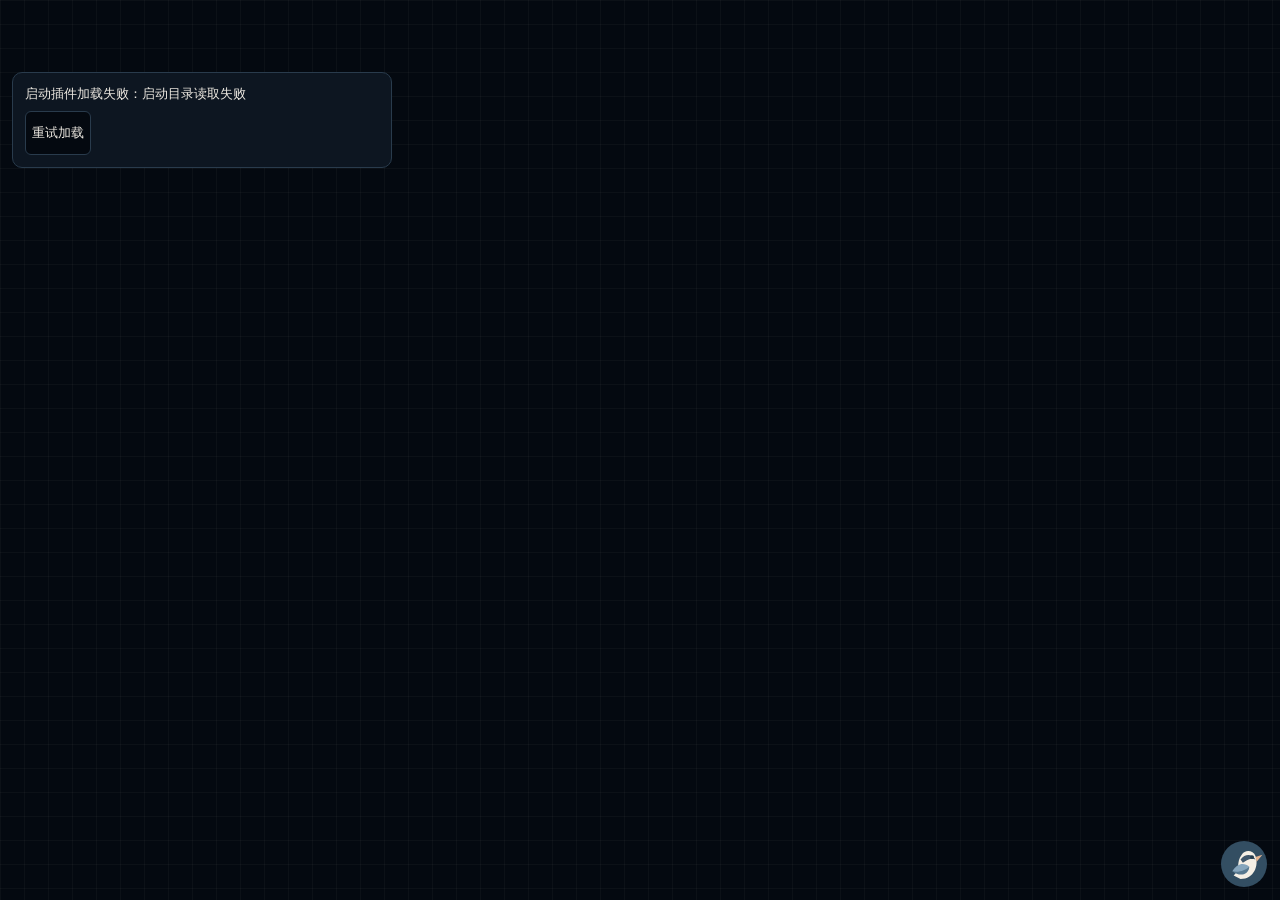
==== commit 4d3d31ba: "release: publish companion chrome refinements" ====
--- a/public/index.html
+++ b/public/index.html
@@ -12,8 +12,8 @@
     <meta name="apple-mobile-web-app-title" content="关关" />
     <meta name="apple-mobile-web-app-status-bar-style" content="default" />
     <title>Pip Intent · 管画意图（关关）</title>
-    <link rel="stylesheet" href="./assets/main-TQMGW32X.css">
-    <script type="module" src="./assets/main-AARLSEAC.js"></script>
+    <link rel="stylesheet" href="./assets/main-5ZCH4QES.css">
+    <script type="module" src="./assets/main-HUJT3C6C.js"></script>
   </head>
   <body>
     <div id="root" data-website-manifest="/pip_intent_release_github_page/site-assets/release.json"></div>
--- a/public/assets/main-5ZCH4QES.css
+++ b/public/assets/main-5ZCH4QES.css
@@ -0,0 +1,2230 @@
+/* pip-editor/pip-host/creation/surface.module.css */
+.surface_surface {
+  position: relative;
+  width: 100%;
+  height: 100%;
+  min-height: 0;
+}
+.surface_content {
+  width: 100%;
+  height: 100%;
+}
+.surface_overlay {
+  position: absolute;
+  inset: 0;
+  pointer-events: none;
+  overflow: clip;
+}
+.surface_item {
+  position: absolute;
+  pointer-events: auto;
+}
+.surface_missing {
+  position: absolute;
+  left: 4px;
+  top: -22px;
+  font: 12px/22px system-ui;
+  color: var(--pip-ink);
+  background: var(--pip-panel);
+}
+.surface_preview {
+  position: fixed;
+  z-index: 10000;
+  width: 280px;
+  height: 180px;
+  pointer-events: none;
+  border: 2px dashed var(--pip-accent,#8ad);
+  border-radius: 10px;
+  background: #80b0cc20;
+}
+.surface_hint {
+  position: fixed;
+  top: 64px;
+  left: 12px;
+  z-index: 10001;
+  padding: 8px 12px;
+  border-radius: 8px;
+  font: 13px system-ui;
+  color: var(--pip-ink);
+  background: var(--pip-panel);
+  pointer-events: none;
+}
+.surface_events {
+  position: absolute;
+  right: 8px;
+  top: 8px;
+  max-width: 260px;
+  max-height: 50%;
+  overflow: auto;
+  pointer-events: auto;
+  background: var(--pip-panel);
+  color: var(--pip-ink);
+  font: 15px/1.5 system-ui;
+}
+.surface_events:empty {
+  display: none;
+}
+.surface_events article {
+  padding: 8px;
+  border-bottom: 1px solid var(--pip-border);
+}
+.surface_item {
+  --content-header-height:28px;
+}
+.surface_item header button {
+  width: 28px;
+  height: 28px;
+  border: 0;
+  color: var(--pip-ink);
+  background: var(--pip-panel);
+}
+@media (pointer: coarse) {
+  .surface_item {
+    --content-header-height:44px;
+  }
+  .surface_item header button {
+    width: 44px;
+    height: 44px;
+  }
+  .surface_item > button {
+    min-width: 44px;
+    min-height: 44px;
+  }
+}
+.surface_relations {
+  position: absolute;
+  inset: 0;
+  width: 100%;
+  height: 100%;
+  overflow: visible;
+  pointer-events: none;
+}
+.surface_relations path {
+  fill: none;
+  stroke: var(--pip-accent, #89abc0);
+  stroke-width: 1;
+  opacity: .45;
+}
+.surface_relations text {
+  fill: var(--pip-ink);
+  font: 12px system-ui;
+  opacity: .7;
+}
+.surface_item[data-selected=true] {
+  outline: 2px solid var(--pip-accent, #89abc0);
+  border-radius: 10px;
+}
+
+/* pip-editor/pip-host/view/pip-host.module.css */
+.pip_host_shell {
+  width: 100%;
+  height: 100vh;
+  height: 100dvh;
+  min-width: 0;
+  box-sizing: border-box;
+  padding: env(safe-area-inset-top) env(safe-area-inset-right) env(safe-area-inset-bottom) env(safe-area-inset-left);
+  background: #070a18;
+  color: #e8edff;
+  overflow: hidden;
+}
+.pip_host_panelTitle span {
+  color: #6f80ad;
+  font-size: 10px;
+  letter-spacing: .16em;
+}
+.pip_host_panelTitle h2 {
+  margin: 3px 0 0;
+  font-size: 19px;
+}
+.pip_host_layout {
+  height: 100%;
+  min-height: 0;
+  display: block;
+}
+.pip_host_workspaceArea {
+  width: 100%;
+  height: 100%;
+  min-width: 0;
+  min-height: 0;
+  display: grid;
+  grid-template-rows: 42px minmax(0, 1fr);
+}
+.pip_host_workspaceAreaBare {
+  grid-template-rows: minmax(0, 1fr);
+}
+.pip_host_primary {
+  display: block;
+  border: 1px solid #556de8;
+  border-radius: 7px;
+  padding: 9px 14px;
+  color: white;
+  background:
+    linear-gradient(
+      135deg,
+      #287bd9,
+      #6552dc);
+  cursor: pointer;
+  text-align: center;
+}
+.pip_host_canvasWrap {
+  min-width: 0;
+  min-height: 0;
+  position: relative;
+  overflow: hidden;
+  background:
+    radial-gradient(
+      circle at 50% 35%,
+      #141a3a 0,
+      #080b19 60%);
+}
+.pip_host_canvas {
+  position: relative;
+  height: 100%;
+  min-height: 0;
+  overflow: auto;
+  overscroll-behavior: contain;
+  -webkit-overflow-scrolling: touch;
+  background-image:
+    linear-gradient(#ffffff08 1px, transparent 1px),
+    linear-gradient(
+      90deg,
+      #ffffff08 1px,
+      transparent 1px);
+  background-size: 24px 24px;
+  touch-action: pan-x pan-y;
+}
+.pip_host_pipGrid {
+  display: grid;
+  grid-template-columns: repeat(auto-fill, minmax(250px, 1fr));
+  align-content: start;
+  gap: 16px;
+  padding: 18px;
+}
+.pip_host_pipGrid .pip_host_node {
+  position: relative;
+  width: auto;
+  min-height: 160px;
+}
+.pip_host_workspaceProjectionGrid {
+  display: grid;
+  grid-template-columns: repeat(2, minmax(560px, 1fr));
+  align-content: start;
+  gap: 14px;
+  padding: 14px;
+}
+.pip_host_workspaceProjection {
+  min-width: 0;
+}
+.pip_host_freeViewport {
+  overflow: clip;
+  touch-action: none;
+  cursor: grab;
+}
+.pip_host_freeViewport:focus {
+  outline: none;
+}
+.pip_host_freeViewport:active {
+  cursor: grabbing;
+}
+.pip_host_freeWorld {
+  position: absolute;
+  left: 0;
+  top: 0;
+  transform-origin: 0 0;
+  will-change: transform;
+}
+.pip_host_projectionShell {
+  display: grid;
+  grid-template-rows: 36px minmax(0, 1fr);
+  width: 100%;
+  height: 100%;
+  overflow: hidden;
+}
+.pip_host_projectionShell.pip_host_pluginChrome {
+  grid-template-rows: minmax(0, 1fr);
+}
+.pip_host_projectionNav {
+  position: relative;
+  z-index: 20;
+  display: flex;
+  align-items: center;
+  gap: 6px;
+  padding: 4px 7px;
+  background: #101936ee;
+  border-bottom: 1px solid #354a7a;
+}
+.pip_host_projectionNav button,
+.pip_host_projectionNav select {
+  height: 27px;
+  color: #dce5ff;
+  background: #172342;
+  border: 1px solid #3a4e7c;
+  border-radius: 6px;
+}
+.pip_host_projectionNav > select {
+  flex: 0 1 180px;
+  width: clamp(110px, 18vw, 180px);
+  min-width: 0;
+  padding: 0 24px 0 7px;
+  overflow: hidden;
+  text-overflow: ellipsis;
+}
+.pip_host_projectionNav button:disabled {
+  opacity: .35;
+}
+.pip_host_projectionCrumbs {
+  display: flex;
+  min-width: 80px;
+  max-width: 38%;
+  overflow: hidden;
+}
+.pip_host_projectionCrumbs button {
+  overflow: hidden;
+  text-overflow: ellipsis;
+  white-space: nowrap;
+}
+@container (max-width:500px) {
+  .pip_host_projectionNav {
+    gap: 3px;
+    padding-inline: 4px;
+  }
+  .pip_host_projectionCrumbs {
+    display: none;
+  }
+  .pip_host_projectionNav > select {
+    flex: 0 1 120px;
+    width: clamp(88px, 32cqw, 120px);
+    min-width: 0;
+  }
+  .pip_host_projectionNav button {
+    min-width: 27px;
+    padding-inline: 5px;
+  }
+}
+.pip_host_semanticViewport {
+  position: relative;
+  isolation: isolate;
+  min-width: 0;
+  min-height: 0;
+  overflow: clip;
+  contain: paint;
+  background: var(--pip-bg, #080e22);
+}
+.pip_host_semanticLayer {
+  position: absolute;
+  inset: 0;
+  overflow: hidden;
+  transition: opacity 120ms linear;
+}
+.pip_host_semanticMotion {
+  position: absolute;
+  inset: 0;
+  transform-origin: center;
+  transition: transform 120ms ease-out;
+}
+.pip_host_semanticMotion > * {
+  display: block;
+  width: 100%;
+  height: 100%;
+}
+.pip_host_semanticTarget {
+  pointer-events: none;
+}
+.pip_host_creationWire {
+  position: absolute;
+  inset: 0;
+  z-index: 40;
+  width: 100%;
+  height: 100%;
+  pointer-events: none;
+  overflow: visible;
+}
+.pip_host_creationWire line {
+  stroke: #7da0ff;
+  stroke-width: 2;
+  stroke-dasharray: 6 5;
+}
+.pip_host_creationWire circle {
+  fill: #9ab2ff;
+}
+.pip_host_cameraControls {
+  position: absolute;
+  z-index: 30;
+  right: 0;
+  bottom: 0;
+  display: flex;
+  align-items: center;
+  gap: 3px;
+  padding: 4px;
+  border: 1px solid #354064;
+  border-right: 0;
+  border-bottom: 0;
+  border-radius: 8px 0 0 0;
+  background: #0d1328e8;
+  box-shadow: -4px -4px 16px #0007;
+}
+.pip_host_cameraControls button {
+  min-width: 30px;
+  height: 28px;
+  border: 0;
+  border-radius: 5px;
+  color: #dbe3ff;
+  background: #1a2342;
+  cursor: pointer;
+}
+.pip_host_cameraControls span {
+  min-width: 48px;
+  color: #9eabd0;
+  text-align: center;
+  font: 10px monospace;
+}
+.pip_host_modalBackdrop {
+  position: fixed;
+  inset: 0;
+  z-index: 100;
+  display: grid;
+  place-items: center;
+  background: #03050dbb;
+  backdrop-filter: blur(4px);
+}
+.pip_host_closeDialog {
+  width: min(460px, calc(100vw - 40px));
+  padding: 22px;
+  border: 1px solid #405083;
+  border-radius: 13px;
+  background: #111831;
+  box-shadow: 0 30px 90px #000;
+}
+.pip_host_closeDialog h2 {
+  margin: 0;
+  color: #edf2ff;
+}
+.pip_host_closeDialog p {
+  color: #98a5c9;
+  line-height: 1.6;
+}
+.pip_host_closeDialog > div {
+  display: flex;
+  justify-content: flex-end;
+  gap: 8px;
+}
+.pip_host_closeDialog button {
+  padding: 9px 12px;
+  border: 1px solid #405083;
+  border-radius: 7px;
+  color: #dbe3ff;
+  background: #182142;
+  cursor: pointer;
+}
+.pip_host_closeDialog .pip_host_primary {
+  display: inline-block;
+  background:
+    linear-gradient(
+      135deg,
+      #287bd9,
+      #6552dc);
+}
+.pip_host_rawPips {
+  display: grid;
+  gap: 5px;
+  color: #aab5d6;
+  font-size: 11px;
+}
+.pip_host_rawPips > div {
+  display: grid;
+  grid-template-columns: minmax(70px, auto) 1fr;
+  gap: 8px;
+}
+.pip_host_rawPips code {
+  color: #67bfff;
+  overflow-wrap: anywhere;
+}
+.pip_host_rawPips span {
+  color: #8996bb;
+  overflow-wrap: anywhere;
+}
+.pip_host_node {
+  position: absolute;
+  z-index: 2;
+  width: 250px;
+  min-height: 220px;
+  padding: 13px;
+  border: 1px solid #34416f;
+  border-radius: 10px;
+  background: #10172e;
+  box-shadow: 0 9px 24px #0006;
+  touch-action: auto;
+}
+.pip_host_node.pip_host_selected {
+  border-color: #39a7ff;
+  box-shadow: 0 0 0 2px #39a7ff55, 0 10px 26px #0009;
+}
+.pip_host_nodeHeading {
+  display: flex;
+  justify-content: space-between;
+  gap: 8px;
+  margin-bottom: 10px;
+}
+.pip_host_nodeHeading span {
+  color: #8d9ac2;
+  font-size: 11px;
+}
+.pip_host_preview {
+  min-height: 54px;
+  padding: 8px;
+  border: 1px solid #263155;
+  border-radius: 7px;
+  background: #0a0f22;
+  overflow: hidden;
+}
+.pip_host_preview p {
+  margin: 0;
+  white-space: pre-wrap;
+  word-break: break-word;
+}
+.pip_host_nodeImage {
+  display: block;
+  width: 100%;
+  max-height: 130px;
+  object-fit: cover;
+  border-radius: 5px;
+}
+.pip_host_imagePlaceholder,
+.pip_host_imageError {
+  min-height: 48px;
+  display: grid;
+  place-items: center;
+  color: #6f7ba1;
+  font-size: 11px;
+  text-align: center;
+}
+.pip_host_imageError {
+  color: #ff8ba5;
+}
+.pip_host_fields {
+  display: grid;
+  gap: 8px;
+  margin-top: 10px;
+}
+.pip_host_fields label {
+  display: grid;
+  gap: 4px;
+  color: #99a6cc;
+  font-size: 11px;
+}
+.pip_host_fields input,
+.pip_host_fields textarea {
+  width: 100%;
+  padding: 7px 8px;
+  border: 1px solid #34416f;
+  border-radius: 5px;
+  color: #e8edff;
+  background: #090e20;
+  resize: vertical;
+}
+.pip_host_fields textarea {
+  min-height: 48px;
+}
+.pip_host_orphan {
+  color: #ff9ab1;
+}
+.pip_host_orphan p {
+  color: #8b96b9;
+}
+.pip_host_selectionBox {
+  position: absolute;
+  z-index: 5;
+  pointer-events: none;
+  border: 1px solid #39a7ff;
+  background: #39a7ff22;
+}
+.pip_host_contextMenu {
+  position: absolute;
+  z-index: 30;
+  width: 240px;
+  display: grid;
+  gap: 7px;
+  padding: 12px;
+  border: 1px solid #405083;
+  border-radius: 9px;
+  background: #121a35;
+  box-shadow: 0 18px 45px #000a;
+}
+.pip_host_contextMenu > span {
+  padding: 5px 7px;
+  border-radius: 4px;
+  color: #b8c3e5;
+  background: #0b1126;
+  font-family: monospace;
+}
+.pip_host_contextMenu div {
+  display: flex;
+  gap: 7px;
+  margin-top: 3px;
+}
+.pip_host_contextMenu button {
+  flex: 1;
+  padding: 7px;
+  border: 1px solid #405083;
+  border-radius: 5px;
+  background: #1b2852;
+  cursor: pointer;
+}
+.pip_host_contextMenu button:last-child {
+  background: transparent;
+}
+.pip_host_invalidType {
+  color: #ff8ba5 !important;
+}
+.pip_host_panel {
+  height: 100%;
+  box-sizing: border-box;
+  padding: 18px;
+  background: #0d1226;
+  overflow: auto;
+}
+.pip_host_preferenceGroup {
+  display: grid;
+  gap: 12px;
+  margin-top: 18px;
+  padding: 16px;
+  border: 1px solid #354268;
+  border-radius: 10px;
+  color: #dbe3fa;
+}
+.pip_host_preferenceGroup label {
+  display: flex;
+  align-items: center;
+  gap: 9px;
+  cursor: pointer;
+}
+.pip_host_panelCollapsed {
+  padding: 12px 7px;
+  overflow: hidden;
+}
+.pip_host_panelTitle {
+  display: flex;
+  justify-content: space-between;
+  align-items: center;
+}
+.pip_host_panelCollapsed .pip_host_panelTitle {
+  flex-direction: column;
+  gap: 8px;
+}
+.pip_host_panelCollapsed .pip_host_panelIdentity {
+  display: none;
+}
+.pip_host_panelTitle h2 {
+  font-size: 17px;
+}
+.pip_host_panel h3 {
+  margin: 20px 0 9px;
+  color: #c4ceec;
+  font-size: 13px;
+}
+.pip_host_panel h3 small {
+  display: block;
+  margin-top: 3px;
+  color: #ff9a70;
+  font-weight: 400;
+}
+.pip_host_panelActions {
+  display: grid;
+  gap: 7px;
+  margin-top: 15px;
+}
+.pip_host_panelActions button {
+  padding: 8px;
+  border: 1px solid #405083;
+  border-radius: 6px;
+  background: #151e3d;
+  cursor: pointer;
+}
+.pip_host_hint {
+  color: #7d88ad;
+  line-height: 1.5;
+}
+.pip_host_message {
+  min-height: 36px;
+  margin: 16px 0 8px;
+  padding: 9px;
+  border-radius: 6px;
+  color: #a9b6dc;
+  background: #121a35;
+}
+.pip_host_sampleLinks {
+  display: flex;
+  gap: 9px;
+  padding: 5px 2px 15px;
+  color: #7481a8;
+  font-size: 12px;
+}
+.pip_host_sampleLinks a {
+  color: #62b8ff;
+}
+.pip_host_pluginList {
+  display: grid;
+  gap: 10px;
+}
+.pip_host_pluginList article {
+  padding: 12px;
+  border: 1px solid #293257;
+  border-radius: 8px;
+  background: #111832;
+}
+.pip_host_pluginList article > div {
+  display: flex;
+  justify-content: space-between;
+  gap: 8px;
+}
+.pip_host_pluginList button {
+  padding: 3px 7px;
+  border: 1px solid #65344a;
+  border-radius: 4px;
+  color: #ff91aa;
+  background: #321627;
+  cursor: pointer;
+}
+.pip_host_pluginList p {
+  margin: 10px 0 5px;
+  color: #b8c3e5;
+}
+.pip_host_pluginList small {
+  color: #7481a8;
+  font-family: monospace;
+}
+.pip_host_empty {
+  padding: 28px 10px;
+  border: 1px dashed #34416f;
+  border-radius: 8px;
+  color: #7d88ad;
+  text-align: center;
+  line-height: 1.8;
+}
+@media (max-width: 1500px) {
+  .pip_host_workspaceProjectionGrid {
+    grid-template-columns: 1fr;
+  }
+}
+.pip_host_cameraControls {
+  background: var(--pip-panel);
+  border-color: var(--pip-border);
+  box-shadow: -2px -2px 12px var(--pip-window-shadow);
+}
+.pip_host_cameraControls button {
+  background: var(--pip-bg);
+  color: var(--pip-ink);
+}
+.pip_host_cameraControls span {
+  color: var(--pip-muted);
+}
+
+/* pip-editor/pip-host-io/plugin-manager/import-status.module.css */
+.import_status_importStatus {
+  display: grid;
+  gap: 10px;
+  margin: 12px 0 18px;
+  padding: 12px;
+  border: 1px solid var(--pip-border);
+  border-radius: 10px;
+  background: var(--pip-bg);
+}
+.import_status_importStatus header,
+.import_status_importStatus li > div {
+  display: flex;
+  align-items: center;
+  gap: 8px;
+}
+.import_status_importStatus header {
+  justify-content: space-between;
+}
+.import_status_importStatus h3,
+.import_status_importStatus p {
+  margin: 0;
+}
+.import_status_importStatus ol {
+  display: grid;
+  gap: 8px;
+  margin: 0;
+  padding: 0;
+  list-style: none;
+}
+.import_status_importStatus li {
+  padding: 8px 10px;
+  border-left: 3px solid var(--pip-muted);
+  border-radius: 6px;
+  background: var(--pip-panel);
+}
+.import_status_importStatus strong {
+  min-width: 0;
+  overflow: hidden;
+  text-overflow: ellipsis;
+  overflow-wrap: anywhere;
+}
+.import_status_importStatus span {
+  color: var(--pip-muted);
+  font-size: 12px;
+}
+.import_status_importStatus p {
+  padding-top: 5px;
+  color: var(--pip-muted);
+  font-size: 12px;
+  line-height: 1.4;
+}
+.import_status_importing {
+  border-left-color: var(--pip-accent) !important;
+}
+.import_status_succeeded {
+  border-left-color: var(--manager-success) !important;
+}
+.import_status_failed {
+  border-left-color: var(--manager-error) !important;
+}
+
+/* pip-editor/pip-host-io/preferences/startup-panel.module.css */
+.startup_panel_list {
+  border: 1px solid var(--pip-border);
+  border-radius: 10px;
+  margin: 0 0 16px;
+  padding: 12px;
+  min-width: 0;
+}
+.startup_panel_plugin {
+  display: flex;
+  flex-wrap: wrap;
+  align-items: center;
+  gap: 4px 12px;
+  border-bottom: 1px solid var(--pip-border);
+  padding: 8px 0;
+}
+.startup_panel_plugin strong {
+  flex-basis: 100%;
+  font-size: 15px;
+}
+.startup_panel_plugin label {
+  display: flex;
+  align-items: center;
+  gap: 6px;
+  min-height: 44px;
+  font-size: 13px;
+}
+.startup_panel_plugin button {
+  min-height: 44px;
+  font-size: 13px;
+  padding: 6px 10px;
+  border: 1px solid var(--pip-border);
+  border-radius: 7px;
+  background: var(--pip-bg);
+  color: var(--pip-ink);
+}
+.startup_panel_plugin button:disabled {
+  opacity: .6;
+}
+.startup_panel_list p {
+  font-size: 13px;
+  line-height: 1.5;
+}
+
+/* pip-editor/pip-host/view/guanguan-logo.module.css */
+.guanguan_logo_logo {
+  display: block;
+}
+.guanguan_logo_bird,
+.guanguan_logo_wing {
+  transform-box: fill-box;
+  transition: transform 200ms ease;
+}
+.guanguan_logo_bird {
+  transform-origin: center;
+}
+.guanguan_logo_wing {
+  transform-origin: 80% 45%;
+}
+.guanguan_logo_logo[data-pose=folded] .guanguan_logo_wing,
+.guanguan_logo_logo[data-pose=dragging] .guanguan_logo_wing {
+  transform: rotate(13deg) scale(.84, .9) translate(2px, 1px);
+}
+.guanguan_logo_logo[data-pose=open] .guanguan_logo_wing {
+  transform: rotate(-13deg) scale(1.08) translate(-1px, -2px);
+}
+.guanguan_logo_logo[data-pose=dragging] .guanguan_logo_bird {
+  transform: rotate(-6deg);
+}
+@media (prefers-reduced-motion: reduce) {
+  .guanguan_logo_bird,
+  .guanguan_logo_wing {
+    transition: none;
+  }
+}
+
+/* pip-editor/pip-host/view/space-navigator.module.css */
+.space_navigator_navigator {
+  position: relative;
+  pointer-events: none;
+  width: 100%;
+  height: 100%;
+}
+.space_navigator_navigator button {
+  min-width: 44px;
+  min-height: 44px;
+  pointer-events: auto;
+}
+.space_navigator_compass {
+  position: absolute;
+  right: 0;
+  bottom: 0;
+  display: grid;
+  overflow: hidden;
+  place-items: center;
+  width: 100%;
+  height: 100%;
+  padding: 0;
+  border-radius: 50%;
+  border: 1px solid color-mix(in srgb, var(--pip-ink) 36%, transparent);
+  background: color-mix(in srgb, var(--pip-panel) 78%, transparent);
+  color: var(--pip-ink);
+  backdrop-filter: blur(12px);
+  cursor: grab;
+  touch-action: none;
+}
+.space_navigator_compass:active {
+  cursor: grabbing;
+}
+.space_navigator_compass > svg {
+  width: 100%;
+  height: 100%;
+}
+.space_navigator_map[hidden] ~ .space_navigator_compass {
+  border-color: transparent;
+  background: transparent;
+  backdrop-filter: none;
+}
+.space_navigator_map {
+  position: absolute;
+  inset: 0;
+  overflow: auto;
+  padding: 12px 12px 64px;
+  border: 1px solid color-mix(in srgb, var(--pip-ink) 24%, transparent);
+  border-radius: 18px;
+  background: color-mix(in srgb, var(--pip-panel) 84%, transparent);
+  color: var(--pip-ink);
+  box-shadow: 0 14px 42px rgb(0 0 0 / .24);
+  backdrop-filter: blur(16px);
+  pointer-events: auto;
+}
+.space_navigator_map[hidden] {
+  display: none;
+}
+.space_navigator_map:not([hidden]) ~ .space_navigator_compass {
+  width: 48px;
+  height: 48px;
+}
+.space_navigator_left .space_navigator_map:not([hidden]) ~ .space_navigator_compass {
+  right: 12px;
+  left: auto;
+}
+.space_navigator_right .space_navigator_map:not([hidden]) ~ .space_navigator_compass {
+  right: auto;
+  left: 12px;
+}
+.space_navigator_above .space_navigator_map:not([hidden]) ~ .space_navigator_compass {
+  top: auto;
+  bottom: 10px;
+}
+.space_navigator_below .space_navigator_map:not([hidden]) ~ .space_navigator_compass {
+  top: 10px;
+  bottom: auto;
+}
+.space_navigator_expandedControls {
+  display: flex;
+  margin: 0 0 8px;
+  padding: 8px 0;
+  border-bottom: 1px dashed color-mix(in srgb, var(--pip-ink) 20%, transparent);
+}
+.space_navigator_expandedControls:empty {
+  display: none;
+}
+.space_navigator_expandedControls > [data-active-controls] {
+  width: 100%;
+  justify-content: space-between;
+  gap: 4px;
+  padding: 0;
+  border: 0;
+  border-radius: 0;
+  background: transparent;
+  box-shadow: none;
+  backdrop-filter: none;
+}
+.space_navigator_map button {
+  box-sizing: border-box;
+  height: 44px;
+  min-height: 44px;
+  padding: 0 10px;
+  border: 1px solid color-mix(in srgb, var(--pip-ink) 16%, transparent);
+  border-radius: 10px;
+  background: color-mix(in srgb, var(--pip-bg) 42%, transparent);
+  color: var(--pip-ink);
+  font: inherit;
+  font-size: 12px;
+  line-height: 1.2;
+  cursor: pointer;
+  transition:
+    border-color .16s ease,
+    background-color .16s ease,
+    color .16s ease;
+}
+.space_navigator_map button:hover {
+  border-color: color-mix(in srgb, var(--pip-accent) 42%, transparent);
+  background: color-mix(in srgb, var(--pip-accent) 12%, var(--pip-panel));
+}
+.space_navigator_map button:focus-visible {
+  outline: 2px solid var(--pip-accent);
+  outline-offset: 2px;
+}
+.space_navigator_paths {
+  display: flex;
+  align-items: flex-start;
+  gap: 4px;
+  margin: 0 0 8px;
+  padding-bottom: 8px;
+  overflow-x: auto;
+  border-bottom: 1px dashed color-mix(in srgb, var(--pip-ink) 20%, transparent);
+  scrollbar-width: none;
+}
+.space_navigator_step {
+  display: flex;
+  flex: 1 1 0;
+  align-items: flex-start;
+  gap: 4px;
+  min-width: 44px;
+}
+.space_navigator_step > i {
+  flex: 0 0 16px;
+  margin-top: 12px;
+  color: color-mix(in srgb, var(--pip-ink) 48%, transparent);
+  font-size: 20px;
+  font-style: normal;
+  line-height: 20px;
+  text-align: center;
+}
+.space_navigator_pathItem {
+  display: flex;
+  flex: 1 1 auto;
+  min-width: 0;
+  flex-direction: column;
+}
+.space_navigator_pathButton {
+  display: flex;
+  align-items: center;
+  justify-content: center;
+  width: 100%;
+  min-width: 44px;
+  max-width: none;
+}
+.space_navigator_name {
+  display: block;
+  width: 100%;
+  min-width: 0;
+  overflow: hidden;
+  text-align: center;
+  text-overflow: ellipsis;
+  white-space: nowrap;
+}
+.space_navigator_pathItem small {
+  display: block;
+  min-width: 0;
+  max-width: 122px;
+  overflow: hidden;
+  margin-top: 3px;
+  padding-left: 2px;
+  color: color-mix(in srgb, var(--pip-ink) 62%, transparent);
+  font:
+    9px/1 ui-monospace,
+    SFMono-Regular,
+    Menlo,
+    monospace;
+  font-variant-numeric: tabular-nums;
+  text-align: left;
+  text-overflow: ellipsis;
+  white-space: nowrap;
+}
+.space_navigator_pathItem small span {
+  display: block;
+  overflow: hidden;
+  text-overflow: ellipsis;
+}
+.space_navigator_pathItem small b {
+  color: var(--pip-ink);
+  font-weight: 600;
+}
+.space_navigator_pathItem .space_navigator_pathDescription {
+  display: grid;
+  min-height: 18px;
+  align-items: center;
+}
+.space_navigator_placeholder {
+  visibility: hidden;
+}
+.space_navigator_paths button.space_navigator_current {
+  border-color: color-mix(in srgb, var(--pip-accent) 72%, transparent);
+  background: color-mix(in srgb, var(--pip-accent) 22%, var(--pip-panel));
+  box-shadow: inset 0 0 0 1px color-mix(in srgb, var(--pip-accent) 20%, transparent);
+}
+.space_navigator_map .space_navigator_expandedControls [data-active-controls] button {
+  box-sizing: border-box;
+  height: 44px;
+  min-width: 44px;
+  padding: 0 10px;
+  border: 1px solid color-mix(in srgb, var(--pip-ink) 16%, transparent);
+  border-radius: 10px;
+  background: color-mix(in srgb, var(--pip-bg) 42%, transparent);
+}
+.space_navigator_map .space_navigator_expandedControls [data-active-controls] button:hover {
+  border-color: color-mix(in srgb, var(--pip-accent) 42%, transparent);
+  background: color-mix(in srgb, var(--pip-accent) 12%, var(--pip-panel));
+}
+.space_navigator_map .space_navigator_expandedControls [data-active-controls] output {
+  display: grid;
+  min-width: 44px;
+  height: 44px;
+  place-items: center;
+}
+.space_navigator_historyControls {
+  display: grid;
+  grid-template-columns: repeat(2, 1fr);
+  gap: 8px;
+  margin-bottom: 8px;
+  padding-bottom: 8px;
+  border-bottom: 1px dashed color-mix(in srgb, var(--pip-ink) 20%, transparent);
+}
+.space_navigator_owners {
+  display: flex;
+  gap: 6px;
+  margin: 0 0 8px;
+  padding: 0 0 8px;
+  overflow-x: auto;
+  border: 0;
+  border-bottom: 1px dashed color-mix(in srgb, var(--pip-ink) 20%, transparent);
+}
+.space_navigator_owners legend {
+  position: absolute;
+  width: 1px;
+  height: 1px;
+  overflow: hidden;
+  clip-path: inset(50%);
+}
+.space_navigator_owners button {
+  flex: 0 0 auto;
+}
+.space_navigator_owners button[aria-pressed=true] {
+  border-color: color-mix(in srgb, var(--pip-accent) 72%, transparent);
+  background: color-mix(in srgb, var(--pip-accent) 22%, var(--pip-panel));
+}
+.space_navigator_map button:disabled {
+  cursor: default;
+  opacity: .42;
+}
+.space_navigator_create {
+  width: 100%;
+}
+@media (prefers-reduced-motion: reduce) {
+  .space_navigator_navigator * {
+    scroll-behavior: auto !important;
+  }
+}
+[data-navigation-reveal] {
+  outline: 2px solid color-mix(in srgb, var(--pip-accent) 72%, transparent);
+  transition: outline-color .38s ease, filter .38s ease;
+  filter: saturate(1.08);
+}
+
+/* pip-editor/pip-host/view/companion-window.module.css */
+.companion_window_window {
+  position: absolute;
+  z-index: 1000;
+  box-sizing: border-box;
+  pointer-events: auto;
+  touch-action: none;
+}
+.companion_window_viewport {
+  position: fixed;
+}
+.companion_window_selected {
+  border: 1px solid color-mix(in srgb, var(--pip-accent) 58%, transparent);
+  border-radius: 18px;
+  box-shadow: 0 0 0 2px color-mix(in srgb, var(--pip-accent) 10%, transparent);
+}
+.companion_window_selected[data-companion-collapsed] {
+  border-radius: 50%;
+}
+.companion_window_close {
+  position: absolute;
+  z-index: 4;
+  top: -12px;
+  right: 16px;
+  display: grid;
+  width: 28px;
+  height: 28px;
+  min-width: 28px;
+  min-height: 28px;
+  padding: 0;
+  place-items: center;
+  border: 1px solid color-mix(in srgb, var(--pip-ink) 26%, transparent);
+  border-radius: 50%;
+  background: var(--pip-panel);
+  color: var(--pip-ink);
+}
+.companion_window_window i[data-companion-resize] {
+  position: absolute;
+  z-index: 3;
+  width: 14px;
+  height: 14px;
+}
+.companion_window_resize_nw::after,
+.companion_window_resize_ne::after,
+.companion_window_resize_se::after,
+.companion_window_resize_sw::after {
+  position: absolute;
+  inset: 3px;
+  border: 1px solid #c5b7ff;
+  border-radius: 2px;
+  background: #2d2460;
+  box-shadow: 0 0 7px rgba(139, 92, 246, .48);
+  content: "";
+}
+.companion_window_resize_nw {
+  top: -7px;
+  left: -7px;
+  cursor: nwse-resize;
+}
+.companion_window_resize_n {
+  top: -7px;
+  left: calc(50% - 7px);
+  cursor: ns-resize;
+}
+.companion_window_resize_ne {
+  top: -7px;
+  right: -7px;
+  cursor: nesw-resize;
+}
+.companion_window_resize_e {
+  top: calc(50% - 7px);
+  right: -7px;
+  cursor: ew-resize;
+}
+.companion_window_resize_se {
+  right: -7px;
+  bottom: -7px;
+  cursor: nwse-resize;
+}
+.companion_window_resize_s {
+  bottom: -7px;
+  left: calc(50% - 7px);
+  cursor: ns-resize;
+}
+.companion_window_resize_sw {
+  bottom: -7px;
+  left: -7px;
+  cursor: nesw-resize;
+}
+.companion_window_resize_w {
+  top: calc(50% - 7px);
+  left: -7px;
+  cursor: ew-resize;
+}
+@media (prefers-reduced-motion: reduce) {
+  .companion_window_window {
+    transition: none;
+  }
+}
+
+/* pip-editor/pip-host/view/canvas-entry.module.css */
+.canvas_entry_entry {
+  position: absolute;
+  top: 12px;
+  left: 12px;
+  z-index: 20;
+  display: flex;
+  flex-direction: column;
+  align-items: flex-start;
+  justify-content: center;
+  min-height: 44px;
+  padding: 6px 12px;
+  border: 1px solid var(--pip-border);
+  border-radius: 10px;
+  background: var(--pip-panel);
+  color: var(--pip-ink);
+  cursor: pointer;
+  font-size: 13px;
+}
+.canvas_entry_entry small {
+  color: var(--pip-muted);
+  font-size: 12px;
+}
+.canvas_entry_notice {
+  position: absolute;
+  z-index: 100;
+  top: 72px;
+  left: 12px;
+  right: 12px;
+  max-width: 380px;
+  padding: 12px;
+  border: 1px solid var(--pip-border);
+  border-radius: 10px;
+  background: var(--pip-panel);
+  color: var(--pip-ink);
+  font-size: 13px;
+  overflow-wrap: anywhere;
+}
+.canvas_entry_notice button {
+  min-height: 44px;
+  margin-top: 8px;
+  color: var(--pip-ink);
+  background: var(--pip-bg);
+  border: 1px solid var(--pip-border);
+  border-radius: 6px;
+}
+
+/* pip-editor/pip-host/view/creator-window.module.css */
+.creator_window_creator {
+  box-sizing: border-box;
+  width: 100%;
+  height: 100%;
+  padding: 14px;
+  overflow: auto;
+  color: var(--pip-ink, #eef2ff);
+}
+.creator_window_creator input {
+  box-sizing: border-box;
+  width: 100%;
+  padding: 10px;
+  border: 1px solid var(--pip-border, #354268);
+  border-radius: 7px;
+  color: var(--pip-ink, #eef2ff);
+  background: var(--pip-bg, #090e20);
+  outline: none;
+}
+.creator_window_creator > div {
+  display: grid;
+  gap: 4px;
+  margin-top: 8px;
+}
+.creator_window_creator button {
+  display: flex;
+  gap: 10px;
+  width: 100%;
+  padding: 9px;
+  border: 0;
+  border-radius: 7px;
+  color: var(--pip-ink, #dbe3fa);
+  background: transparent;
+  text-align: left;
+  cursor: pointer;
+}
+.creator_window_creator button:hover,
+.creator_window_creatorActive {
+  background: var(--pip-selection, #26345f) !important;
+}
+.creator_window_creator button > b {
+  font-size: 18px;
+}
+.creator_window_creator button > span {
+  display: grid;
+}
+.creator_window_creator small,
+.creator_window_creator p {
+  color: var(--pip-muted, #7f8bad);
+}
+.creator_window_creator p {
+  text-align: center;
+}
+
+/* pip-editor/pip-host/view/workspace-window.module.css */
+.workspace_window_freeWindow {
+  position: absolute;
+  z-index: 2;
+  min-width: 0;
+  min-height: 0;
+  overflow: visible;
+  border-radius: 14px;
+  box-shadow: 0 14px 42px var(--pip-window-shadow, #0008);
+  container-type: inline-size;
+}
+.workspace_window_windowViewport {
+  position: relative;
+  z-index: 16;
+  width: 100%;
+  height: 100%;
+  overflow: hidden;
+  border-radius: 14px;
+}
+.workspace_window_windowContent {
+  width: 100%;
+  height: 100%;
+  transform-origin: 0 0;
+}
+.workspace_window_windowContent > :first-child {
+  width: 100%;
+  height: 100%;
+}
+.workspace_window_windowGlassUnderlay {
+  position: absolute;
+  z-index: 14;
+  inset: -37px -18px;
+  border-radius: 18px;
+  background:
+    radial-gradient(
+      ellipse at center,
+      var(--pip-glass, #10193678) 42%,
+      #17234208 100%);
+  box-shadow: 0 4px 14px var(--pip-window-shadow, #0004);
+  backdrop-filter: blur(10px) saturate(115%);
+  visibility: hidden;
+  opacity: 0;
+  pointer-events: none;
+  transition: opacity 120ms ease;
+}
+.workspace_window_windowSystemControls {
+  position: absolute;
+  z-index: 30;
+  left: -18px;
+  right: -18px;
+  display: flex;
+  justify-content: flex-end;
+  gap: 4px;
+  height: 37px;
+  padding: 3px;
+  border: 0;
+  background: transparent;
+  visibility: hidden;
+  opacity: 0;
+  pointer-events: none;
+  cursor: grab;
+  touch-action: none;
+  transition: opacity 120ms ease;
+}
+.workspace_window_windowSystemControlsTop {
+  top: -37px;
+}
+.workspace_window_windowSystemControlsBottom {
+  bottom: -37px;
+}
+.workspace_window_windowSystemControls:active,
+.workspace_window_windowDragRail:active {
+  cursor: grabbing;
+}
+.workspace_window_windowDragRail {
+  position: absolute;
+  z-index: 15;
+  top: 0;
+  bottom: 0;
+  width: 18px;
+  background: transparent;
+  visibility: hidden;
+  opacity: 0;
+  cursor: grab;
+  touch-action: none;
+  transition: opacity 120ms ease;
+}
+.workspace_window_windowDragRailLeft {
+  left: -18px;
+}
+.workspace_window_windowDragRailRight {
+  right: -18px;
+}
+.workspace_window_windowSystemControls button {
+  width: 29px;
+  height: 29px;
+  padding: 0;
+  border: 1px solid #3a4e7c;
+  border-radius: 6px;
+  color: #dce5ff;
+  background: #172342;
+}
+.workspace_window_windowExtraControls {
+  display: flex;
+  min-width: 0;
+}
+.workspace_window_windowCameraControls {
+  display: flex;
+  align-items: center;
+  gap: 4px;
+}
+.workspace_window_windowCameraControls button {
+  width: auto;
+  min-width: 29px;
+  padding: 0 8px;
+  cursor: pointer;
+}
+.workspace_window_windowCameraControls span {
+  min-width: 48px;
+  color: #dce5ff;
+  text-align: center;
+  font: 12px monospace;
+}
+.workspace_window_freeWindow:hover .workspace_window_windowSystemControls,
+.workspace_window_freeWindow[data-window-active=true] .workspace_window_windowSystemControls,
+.workspace_window_freeWindow:focus-within .workspace_window_windowSystemControls {
+  visibility: visible;
+  opacity: 1;
+  pointer-events: auto;
+}
+.workspace_window_freeWindow:hover .workspace_window_windowGlassUnderlay,
+.workspace_window_freeWindow:focus-within .workspace_window_windowGlassUnderlay,
+.workspace_window_freeWindow[data-window-active=true] .workspace_window_windowGlassUnderlay,
+.workspace_window_freeWindow:hover .workspace_window_windowDragRail,
+.workspace_window_freeWindow[data-window-active=true] .workspace_window_windowDragRail,
+.workspace_window_freeWindow:focus-within .workspace_window_windowDragRail {
+  visibility: visible;
+  opacity: 1;
+}
+.workspace_window_resizeHandle {
+  position: absolute;
+  z-index: 20;
+  display: block;
+}
+.workspace_window_resizeHandle[data-direction=n],
+.workspace_window_resizeHandle[data-direction=s] {
+  left: 10px;
+  right: 10px;
+  height: 8px;
+  cursor: ns-resize;
+}
+.workspace_window_resizeHandle[data-direction=n] {
+  top: -4px;
+}
+.workspace_window_resizeHandle[data-direction=s] {
+  bottom: -4px;
+}
+.workspace_window_resizeHandle[data-direction=e],
+.workspace_window_resizeHandle[data-direction=w] {
+  top: 10px;
+  bottom: 10px;
+  width: 8px;
+  cursor: ew-resize;
+}
+.workspace_window_resizeHandle[data-direction=e] {
+  right: -4px;
+}
+.workspace_window_resizeHandle[data-direction=w] {
+  left: -4px;
+}
+.workspace_window_resizeHandle[data-direction=nw],
+.workspace_window_resizeHandle[data-direction=ne],
+.workspace_window_resizeHandle[data-direction=se],
+.workspace_window_resizeHandle[data-direction=sw] {
+  width: 14px;
+  height: 14px;
+}
+.workspace_window_resizeHandle[data-direction=nw] {
+  left: -5px;
+  top: -5px;
+  cursor: nwse-resize;
+}
+.workspace_window_resizeHandle[data-direction=ne] {
+  right: -5px;
+  top: -5px;
+  cursor: nesw-resize;
+}
+.workspace_window_resizeHandle[data-direction=se] {
+  right: -5px;
+  bottom: -5px;
+  cursor: nwse-resize;
+}
+.workspace_window_resizeHandle[data-direction=sw] {
+  left: -5px;
+  bottom: -5px;
+  cursor: nesw-resize;
+}
+.workspace_window_resizeHandle[data-direction=nw]::after,
+.workspace_window_resizeHandle[data-direction=ne]::after,
+.workspace_window_resizeHandle[data-direction=se]::after,
+.workspace_window_resizeHandle[data-direction=sw]::after {
+  position: absolute;
+  width: 6px;
+  height: 6px;
+  border: 1px solid #c5b7ff;
+  border-radius: 2px;
+  background: #2d2460;
+  box-shadow: 0 0 7px rgba(139, 92, 246, .48);
+  visibility: hidden;
+  opacity: 0;
+  pointer-events: none;
+  transition: opacity 100ms ease;
+  content: "";
+}
+.workspace_window_resizeHandle[data-direction=nw]::after {
+  top: 3px;
+  left: 3px;
+}
+.workspace_window_resizeHandle[data-direction=ne]::after {
+  top: 3px;
+  right: 3px;
+}
+.workspace_window_resizeHandle[data-direction=se]::after {
+  right: 3px;
+  bottom: 3px;
+}
+.workspace_window_resizeHandle[data-direction=sw]::after {
+  bottom: 3px;
+  left: 3px;
+}
+.workspace_window_freeWindow:hover .workspace_window_resizeHandle::after,
+.workspace_window_freeWindow[data-window-active=true] .workspace_window_resizeHandle::after,
+.workspace_window_freeWindow:focus-within .workspace_window_resizeHandle::after {
+  visibility: visible;
+  opacity: 1;
+}
+.workspace_window_freeWindow[data-projection-focused=true]:not([data-window-operating=true]) {
+  box-shadow: 0 0 0 .5px color-mix(in srgb, var(--pip-border, #526184) 14%, transparent);
+}
+.workspace_window_freeWindow[data-projection-focus-target=true]::after {
+  position: absolute;
+  z-index: 29;
+  inset: 0;
+  border: 2px solid color-mix(in srgb, var(--pip-accent,#39a7ff) 82%, transparent);
+  border-radius: 14px;
+  box-shadow: inset 0 0 10px color-mix(in srgb, var(--pip-accent,#39a7ff) 16%, transparent);
+  pointer-events: none;
+  content: "";
+}
+.workspace_window_freeWindow[data-projection-focused=true]:not([data-window-operating=true]) > .workspace_window_windowGlassUnderlay,
+.workspace_window_freeWindow[data-projection-focused=true]:not([data-window-operating=true]) > .workspace_window_windowSystemControls {
+  visibility: hidden;
+  opacity: 0;
+  pointer-events: none;
+}
+.workspace_window_freeWindow[data-projection-focused=true]:not([data-window-operating=true]) > .workspace_window_windowDragRail {
+  opacity: .16;
+  filter: blur(.35px);
+}
+.workspace_window_freeWindow[data-projection-focused=true]:not([data-window-operating=true]) > .workspace_window_resizeHandle::after,
+.workspace_window_freeWindow[data-projection-focused=true]:not([data-window-operating=true]):hover > .workspace_window_resizeHandle::after,
+.workspace_window_freeWindow[data-projection-focused=true]:not([data-window-operating=true]):focus-within > .workspace_window_resizeHandle::after {
+  visibility: visible;
+  opacity: .18;
+  filter: blur(.3px);
+}
+@media (hover: none) {
+  .workspace_window_windowGlassUnderlay,
+  .workspace_window_windowDragRail,
+  .workspace_window_resizeHandle::after {
+    visibility: visible;
+    opacity: 1;
+  }
+  .workspace_window_windowSystemControls {
+    visibility: visible;
+    opacity: 1;
+    pointer-events: auto;
+  }
+}
+
+/* pip-editor/pip-host/view/pip-drop-zone.module.css */
+.pip_drop_zone_dropZone {
+  position: relative;
+}
+.pip_drop_zone_dropHint {
+  position: absolute;
+  inset: 14px;
+  z-index: 1000;
+  display: grid;
+  place-items: center;
+  border: 2px dashed #79a8ff;
+  border-radius: 16px;
+  color: #edf4ff;
+  background: #17264bcc;
+  box-shadow: inset 0 0 50px #4a75d633;
+  backdrop-filter: blur(6px);
+  pointer-events: none;
+}
+
+/* pip-editor/pip-host/view/surface-presentation-layer.module.css */
+.surface_presentation_layer_layer {
+  position: absolute;
+  inset: 0;
+  z-index: 20;
+  overflow: visible;
+  pointer-events: none;
+  transform-origin: 0 0;
+}
+
+/* pip-editor/pip-host/view/workspace-tabs.module.css */
+.workspace_tabs_workspaceTabs {
+  min-width: 0;
+  display: flex;
+  align-items: end;
+  gap: 2px;
+  padding: 7px 9px 0;
+  overflow-x: auto;
+  overflow-y: hidden;
+  border-bottom: 1px solid var(--pip-border);
+  background: var(--pip-bg);
+  scrollbar-width: thin;
+  touch-action: pan-x;
+}
+.workspace_tabs_workspaceTab {
+  flex: 0 1 220px;
+  min-width: 120px;
+  max-width: 240px;
+  height: 34px;
+  display: flex;
+  align-items: center;
+  justify-content: space-between;
+  gap: 10px;
+  padding: 0 12px;
+  overflow: hidden;
+  border: 1px solid transparent;
+  border-bottom: 0;
+  border-radius: 9px 9px 0 0;
+  color: var(--pip-muted);
+  background: var(--pip-panel);
+  cursor: pointer;
+}
+.workspace_tabs_workspaceTab:hover {
+  color: var(--pip-ink);
+  background: var(--pip-panel);
+}
+.workspace_tabs_workspaceTab span {
+  overflow: hidden;
+  text-overflow: ellipsis;
+  white-space: nowrap;
+}
+.workspace_tabs_workspaceTab small {
+  flex: none;
+  color: var(--pip-muted);
+  font: 9px monospace;
+}
+.workspace_tabs_workspaceTabActive {
+  position: relative;
+  color: var(--pip-ink);
+  border-color: var(--pip-border);
+  background: var(--pip-panel);
+}
+.workspace_tabs_workspaceTabActive::after {
+  position: absolute;
+  right: 9px;
+  bottom: 0;
+  left: 9px;
+  height: 2px;
+  border-radius: 2px 2px 0 0;
+  background: var(--pip-accent);
+  content: "";
+}
+.workspace_tabs_workspaceTabClose {
+  flex: none;
+  width: 20px;
+  height: 20px;
+  padding: 0;
+  border: 0;
+  border-radius: 50%;
+  color: var(--pip-muted);
+  background: transparent;
+  cursor: pointer;
+}
+.workspace_tabs_workspaceTabClose:hover {
+  color: white;
+  background: #ffffff18;
+}
+.workspace_tabs_workspaceTabAdd {
+  flex: none;
+  width: 30px;
+  height: 30px;
+  margin: 0 4px 2px;
+  border: 0;
+  border-radius: 50%;
+  color: var(--pip-ink);
+  background: transparent;
+  font-size: 20px;
+  cursor: pointer;
+}
+.workspace_tabs_workspaceTabAdd:hover {
+  background: #ffffff12;
+}
+.workspace_tabs_workspaceTabs [data-workspace-tab] {
+  touch-action: none;
+  user-select: none;
+  -webkit-user-select: none;
+  -webkit-touch-callout: none;
+}
+
+/* pip-editor/web/globals.css */
+:root {
+  color-scheme: dark;
+  font-family:
+    Inter,
+    "Segoe UI",
+    "PingFang SC",
+    "Microsoft YaHei",
+    sans-serif;
+  background: #070a18;
+  color: #e8edff;
+}
+* {
+  box-sizing: border-box;
+}
+html,
+body {
+  width: 100%;
+  height: 100%;
+  min-height: 0;
+  margin: 0;
+}
+body {
+  overflow: hidden;
+  background: #070a18;
+  font-size: 13px;
+}
+button,
+input,
+textarea,
+select {
+  font: inherit;
+}
+button:focus-visible,
+input:focus-visible,
+textarea:focus-visible,
+select:focus-visible {
+  outline: 2px solid #39a7ff;
+  outline-offset: 2px;
+}
+
+/* pip-editor/web/theme.css */
+:root {
+  --pip-bg: #040910;
+  --pip-panel: #0d1621;
+  --pip-ink: #eeeae2;
+  --pip-muted: #9aaebe;
+  --pip-border: #293b4c;
+  --pip-accent: #abd7ea;
+  --pip-light: 0;
+  --pip-window-shadow: #0008;
+  --pip-glass: #10193678;
+}
+:root[data-theme=light] {
+  --pip-bg: #edf1f3;
+  --pip-panel: #f8fafb;
+  --pip-ink: #192d3b;
+  --pip-muted: #516878;
+  --pip-border: #bbcbd5;
+  --pip-accent: #255e7c;
+  --pip-light: 1;
+  --pip-window-shadow: #344f661c;
+  --pip-glass: #eef4f680;
+}
+html,
+body {
+  background: var(--pip-bg);
+  color: var(--pip-ink);
+}
+[data-canvas-shortcuts] {
+  background-color: var(--pip-bg);
+}
+[data-testid=editor-preferences] {
+  background: var(--pip-panel);
+  color: var(--pip-ink);
+}
+[data-testid=editor-preferences] fieldset {
+  border-color: var(--pip-border);
+  color: var(--pip-ink);
+}
+[data-testid=editor-preferences] select {
+  min-height: 44px;
+  padding: 8px;
+  background: var(--pip-bg);
+  color: var(--pip-ink);
+  border: 1px solid var(--pip-border);
+  border-radius: 6px;
+}
+[data-testid=editor-preferences] input {
+  width: 22px;
+  height: 22px;
+  accent-color: var(--pip-accent);
+}
+@media (prefers-reduced-motion: reduce) {
+  [data-root-window] * {
+    scroll-behavior: auto;
+  }
+}
+
+/* pip-editor/web/canvas-theme.css */
+:root[data-theme=light] {
+  --pip-selection: #dceaf0;
+}
+:root[data-theme=light] [data-testid=host-canvas] {
+  background: #e5edef;
+  color: var(--pip-ink);
+}
+:root[data-theme=light] [data-testid=host-canvas] > [data-canvas-shortcuts] {
+  background-color: #e5edef;
+  background-image:
+    radial-gradient(
+      ellipse at 82% 12%,
+      #fff8e8b3,
+      transparent 55%),
+    radial-gradient(
+      ellipse at 15% 85%,
+      #bcd4de80,
+      transparent 65%),
+    linear-gradient(
+      155deg,
+      #f0f4f3,
+      #e1ebef);
+  background-size: 100% 100%;
+}
+:root[data-theme=light] [data-testid=pip-workspace] {
+  background: #f1f5f5;
+  color: var(--pip-ink);
+}
+:root[data-theme=light] [data-testid=pip-workspace] > [data-canvas-shortcuts] {
+  background-color: #f1f5f5;
+  background-image:
+    radial-gradient(
+      circle,
+      #65839220 .8px,
+      transparent 1px),
+    radial-gradient(
+      ellipse at 90% 0%,
+      #fffaf080,
+      transparent 65%),
+    linear-gradient(
+      165deg,
+      #f7f9f8,
+      #eaf1f3);
+  background-size:
+    24px 24px,
+    100% 100%,
+    100% 100%;
+}
+:root[data-theme=light] [data-window-viewport] {
+  outline: 1px solid #a6bdc94d;
+  outline-offset: -1px;
+}
+:root[data-theme=light] [data-window-controls] button {
+  background: #f9fbfce8;
+  border-color: #b9cbd5;
+  box-shadow: 0 1px 3px #3453650a;
+}
+:root[data-theme=light] [data-window-controls] button:hover {
+  background: #e1edf2;
+  border-color: #7e9cac;
+}
+:root[data-theme=light] [data-resize-direction]::after {
+  background: #50798d;
+  border-color: #f8fcff;
+  box-shadow: 0 0 0 1px #50798d4d;
+}
+:root[data-theme=light] [role=dialog][aria-label=\521b\5efa\8282\70b9] {
+  background: var(--pip-panel);
+}
+
+/* pip-editor/web/projection-controls.css */
+[data-projection-shell] {
+  grid-template-rows: 36px minmax(0, 1fr);
+}
+[data-projection-nav] {
+  gap: 8px;
+  padding: 3px 10px;
+  background: var(--pip-panel);
+  border-color: color-mix(in srgb, var(--pip-border) 65%, transparent);
+}
+[data-projection-nav] select {
+  flex: 0 0 132px;
+  width: 132px;
+  min-width: 132px;
+  height: 28px;
+  padding: 0 20px 0 8px;
+  border-radius: 5px;
+  background: color-mix(in srgb, var(--pip-bg) 35%, var(--pip-panel));
+  color: var(--pip-ink);
+  border-color: color-mix(in srgb, var(--pip-border) 60%, transparent);
+  font-size: 12px;
+}
+[data-window-controls] {
+  color: var(--pip-muted);
+  align-items: center;
+  gap: 6px;
+}
+[data-window-controls] button {
+  position: relative;
+  min-width: 28px;
+  width: auto;
+  height: 28px;
+  padding: 0 6px;
+  border-radius: 5px;
+  font-size: 12px;
+  color: var(--pip-ink);
+  background: color-mix(in srgb, var(--pip-panel) 85%, transparent);
+  border-color: color-mix(in srgb, var(--pip-border) 60%, transparent);
+  box-shadow: none;
+}
+[data-window-controls] button::after {
+  content: "";
+  position: absolute;
+  inset: -4px -2px;
+}
+[data-window-controls] span {
+  color: var(--pip-muted);
+}
+[data-window-controls] div > span {
+  min-width: 40px;
+  font-size: 11px;
+}
+@media (max-width: 600px) {
+  [data-window-controls] {
+    left: 0;
+    right: 0;
+    height: 36px;
+    visibility: visible;
+    opacity: 1;
+    pointer-events: auto;
+  }
+  [data-window-controls=top] {
+    top: -36px;
+  }
+  [data-window-controls=bottom] {
+    display: none;
+  }
+}
+[data-active-controls] {
+  position: static;
+  display: flex;
+  align-items: center;
+  gap: 4px;
+  padding: 4px;
+  border: 1px solid var(--pip-border);
+  border-radius: 999px;
+  background: color-mix(in srgb, var(--pip-panel) 84%, transparent);
+  color: var(--pip-ink);
+  font-size: 12px;
+  box-shadow: 0 8px 26px rgb(0 0 0 / .18);
+  backdrop-filter: blur(12px);
+  pointer-events: auto;
+}
+[data-active-controls] button,
+[data-active-controls] select {
+  height: 28px;
+  min-width: 28px;
+  border: 1px solid var(--pip-border);
+  border-radius: 5px;
+  background: var(--pip-bg);
+  color: inherit;
+  font: inherit;
+}
+[data-active-controls] select {
+  width: 92px;
+}
+[data-active-controls] output {
+  width: 38px;
+  text-align: center;
+}
+[data-active-controls] button:focus-visible,
+[data-active-controls] select:focus-visible {
+  outline: 2px solid var(--pip-accent);
+  outline-offset: 2px;
+}
+@media (pointer: coarse) {
+  [data-active-controls] {
+    gap: 0;
+    padding: 0;
+  }
+  [data-active-controls] button {
+    min-width: 44px;
+    height: 44px;
+    border: 8px solid var(--pip-panel);
+    padding: 0;
+  }
+  [data-active-controls] select {
+    height: 44px;
+  }
+  [data-window-controls] button {
+    min-width: 44px;
+    height: 44px;
+  }
+  [data-window-controls] button::after {
+    display: none;
+  }
+}
+[data-window-menu] {
+  position: relative;
+}
+[data-window-menu] summary {
+  list-style: none;
+  cursor: pointer;
+  width: 28px;
+  height: 28px;
+  border: 1px solid var(--pip-border);
+  border-radius: 5px;
+  text-align: center;
+  background: var(--pip-panel);
+  color: var(--pip-ink);
+}
+[data-window-menu] summary::-webkit-details-marker {
+  display: none;
+}
+[data-window-menu] > div {
+  position: absolute;
+  right: 0;
+  top: 32px;
+  width: 180px;
+  padding: 6px;
+  border: 1px solid var(--pip-border);
+  border-radius: 8px;
+  background: var(--pip-panel);
+}
+[data-window-menu] > div button {
+  display: block;
+  width: 100%;
+  height: 36px;
+}
+[data-projection-nav] {
+  min-width: 0;
+}
+[data-projection-nav] > span {
+  overflow: hidden;
+  text-overflow: ellipsis;
+  white-space: nowrap;
+}
+@media (pointer: coarse) {
+  [data-window-menu] summary {
+    width: 44px;
+    height: 44px;
+  }
+  [data-window-menu] > div {
+    top: 44px;
+  }
+}
+[data-window-controls=top] {
+  max-width: var(--window-visible-width);
+}
+[data-window-menu] summary {
+  display: grid;
+  place-items: center;
+}
+[data-window-menu] summary,
+[data-window-controls] > button[data-window-close] {
+  box-sizing: border-box;
+  flex-shrink: 0;
+}
+[data-window-controls] > button[data-window-close] {
+  width: 28px;
+  padding: 0;
+  font-size: 18px;
+  line-height: 1;
+}
+@media (pointer: coarse) {
+  [data-window-controls] > button[data-window-close] {
+    width: 44px;
+  }
+}
+[data-window-menu] summary svg {
+  display: block;
+  width: 24px;
+  height: 24px;
+  aspect-ratio: 1;
+  flex-shrink: 0;
+}
+:root[data-theme=dark] [data-window-menu] svg {
+  --guanguan-back: #294457;
+  --guanguan-body: #fff1de;
+  --guanguan-wing: #a3c4d7;
+  --guanguan-feather: #6e91a8;
+}
+:root[data-theme=light] [data-window-menu] svg {
+  --guanguan-back: #334e62;
+  --guanguan-body: #f5efe5;
+  --guanguan-wing: #86a5bc;
+  --guanguan-feather: #57788f;
+}
+[data-window-bottom-controls] {
+  position: absolute;
+  top: 100%;
+  right: 0;
+  height: 37px;
+  z-index: 45;
+}
+[data-window-bottom-controls] > [data-active-controls] {
+  position: absolute;
+  bottom: 0;
+  right: 0;
+  white-space: nowrap;
+}
+@media (pointer: coarse) {
+  [data-window-bottom-controls] {
+    height: 46px;
+  }
+}
+
+/* pip-editor/web/plugin-manager-theme.css */
+[data-testid=plugin-manager] {
+  --manager-success: #72d4ab;
+  --manager-error: #ff9bac;
+  background: var(--pip-panel);
+  color: var(--pip-ink);
+  font-size: 14px;
+  overflow-wrap: anywhere;
+  scrollbar-color: var(--pip-border) transparent;
+}
+:root[data-theme=light] [data-testid=plugin-manager] {
+  --manager-success: #176a4c;
+  --manager-error: #a12f48;
+}
+[data-testid=plugin-manager] h3,
+[data-testid=plugin-manager] strong {
+  color: var(--pip-ink);
+}
+[data-testid=plugin-manager] h3 small,
+[data-testid=plugin-manager] small,
+[data-testid=plugin-manager] p,
+[data-testid=plugin-manager] span {
+  color: var(--pip-muted);
+  font-size: 12px;
+}
+[data-testid=plugin-manager] button {
+  min-height: 32px;
+  padding: 5px 9px;
+  color: var(--pip-ink);
+  background: var(--pip-bg);
+  border: 1px solid var(--pip-border);
+  border-radius: 6px;
+  font: inherit;
+}
+[data-testid=plugin-manager] button:hover:not(:disabled) {
+  border-color: var(--pip-accent);
+  background: color-mix(in srgb, var(--pip-accent) 10%, var(--pip-panel));
+}
+[data-testid=plugin-manager] button:disabled {
+  opacity: .45;
+  cursor: default;
+}
+[data-testid=plugin-manager] :focus-visible {
+  outline: 2px solid var(--pip-accent);
+  outline-offset: 2px;
+}
+[data-testid=plugin-manager] label[for] {
+  background: var(--pip-accent);
+  color: var(--pip-bg);
+  border-color: var(--pip-accent);
+  min-height: 40px;
+  box-sizing: border-box;
+}
+[data-testid=plugin-manager] article,
+[data-testid=plugin-manager] [data-testid=status-message] {
+  background: var(--pip-bg);
+  border-color: var(--pip-border);
+}
+[data-testid=plugin-manager] article > div {
+  flex-wrap: wrap;
+  align-items: center;
+}
+[data-testid=plugin-manager] article strong {
+  min-width: 0;
+  flex: 1 1 140px;
+}
+[data-testid=plugin-manager] article p {
+  line-height: 1.65;
+}
+@media (pointer: coarse) {
+  [data-testid=plugin-manager] button {
+    min-height: 44px;
+  }
+}
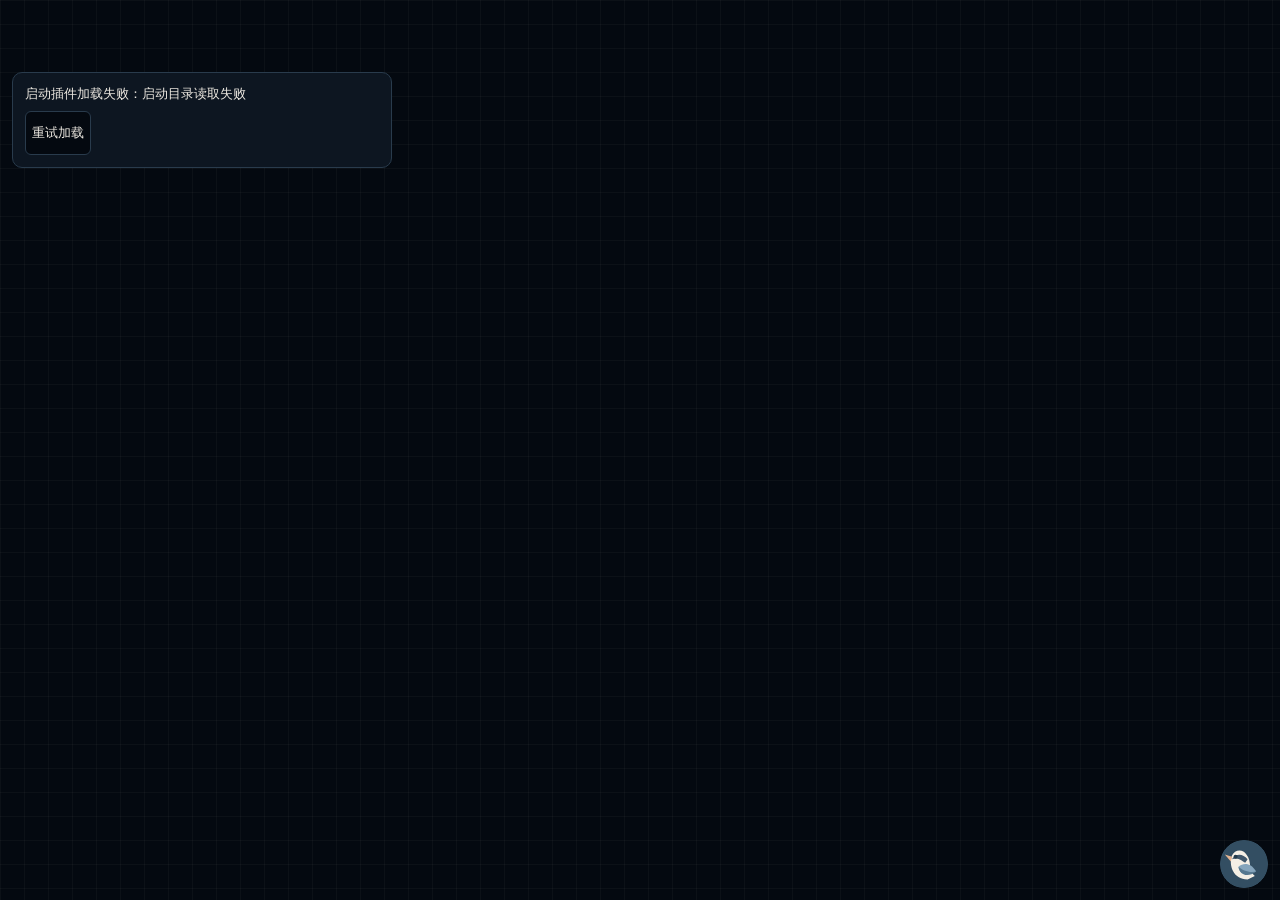
==== commit 13f453ae: "release: deploy responsive companion fixes" ====
--- a/public/index.html
+++ b/public/index.html
@@ -9,11 +9,12 @@
     <link rel="apple-touch-icon" href="./app-icons/guanguan-180.png" />
     <meta name="theme-color" content="#080e22" />
     <meta name="apple-mobile-web-app-capable" content="yes" />
+    <meta name="mobile-web-app-capable" content="yes" />
     <meta name="apple-mobile-web-app-title" content="关关" />
     <meta name="apple-mobile-web-app-status-bar-style" content="default" />
     <title>Pip Intent · 管画意图（关关）</title>
-    <link rel="stylesheet" href="./assets/main-5ZCH4QES.css">
-    <script type="module" src="./assets/main-HUJT3C6C.js"></script>
+    <link rel="stylesheet" href="./assets/main-GDTQIR5Y.css">
+    <script type="module" src="./assets/main-A47JFZZV.js"></script>
   </head>
   <body>
     <div id="root" data-website-manifest="/pip_intent_release_github_page/site-assets/release.json"></div>
--- a/public/assets/main-GDTQIR5Y.css
+++ b/public/assets/main-GDTQIR5Y.css
@@ -0,0 +1,2528 @@
+/* pip-editor/pip-host/creation/surface.module.css */
+.surface_surface {
+  position: relative;
+  width: 100%;
+  height: 100%;
+  min-height: 0;
+}
+.surface_content {
+  width: 100%;
+  height: 100%;
+}
+.surface_overlay {
+  position: absolute;
+  inset: 0;
+  pointer-events: none;
+  overflow: clip;
+}
+.surface_item {
+  position: absolute;
+  pointer-events: auto;
+}
+.surface_missing {
+  position: absolute;
+  left: 4px;
+  top: -22px;
+  font: 12px/22px system-ui;
+  color: var(--pip-ink);
+  background: var(--pip-panel);
+}
+.surface_preview {
+  position: fixed;
+  z-index: 10000;
+  box-sizing: border-box;
+  pointer-events: none;
+  border: 2px dashed var(--pip-accent,#8ad);
+  border-radius: 10px;
+  background: #80b0cc20;
+}
+.surface_placement_status {
+  position: fixed;
+  width: 1px;
+  height: 1px;
+  overflow: hidden;
+  clip-path: inset(50%);
+  white-space: nowrap;
+}
+.surface_events {
+  position: absolute;
+  right: 8px;
+  top: 8px;
+  max-width: 260px;
+  max-height: 50%;
+  overflow: auto;
+  pointer-events: auto;
+  background: var(--pip-panel);
+  color: var(--pip-ink);
+  font: 15px/1.5 system-ui;
+}
+.surface_events:empty {
+  display: none;
+}
+.surface_events article {
+  padding: 8px;
+  border-bottom: 1px solid var(--pip-border);
+}
+.surface_item {
+  --content-header-height:28px;
+}
+.surface_item header button {
+  width: 28px;
+  height: 28px;
+  border: 0;
+  color: var(--pip-ink);
+  background: var(--pip-panel);
+}
+@media (pointer: coarse) {
+  .surface_item {
+    --content-header-height:44px;
+  }
+  .surface_item header button {
+    width: 44px;
+    height: 44px;
+  }
+  .surface_item > button {
+    min-width: 44px;
+    min-height: 44px;
+  }
+}
+.surface_relations {
+  position: absolute;
+  inset: 0;
+  width: 100%;
+  height: 100%;
+  overflow: visible;
+  pointer-events: none;
+}
+.surface_relations path {
+  fill: none;
+  stroke: var(--pip-accent, #89abc0);
+  stroke-width: 1;
+  opacity: .45;
+}
+.surface_relations text {
+  fill: var(--pip-ink);
+  font: 12px system-ui;
+  opacity: .7;
+}
+.surface_item[data-selected=true] {
+  outline: 2px solid var(--pip-accent, #89abc0);
+  border-radius: 10px;
+}
+
+/* pip-editor/pip-host/view/pip-host.module.css */
+.pip_host_shell {
+  width: 100%;
+  height: 100vh;
+  height: 100dvh;
+  min-width: 0;
+  box-sizing: border-box;
+  padding: env(safe-area-inset-top) env(safe-area-inset-right) env(safe-area-inset-bottom) env(safe-area-inset-left);
+  background: #070a18;
+  color: #e8edff;
+  overflow: hidden;
+}
+.pip_host_panelTitle span {
+  color: #6f80ad;
+  font-size: 10px;
+  letter-spacing: .16em;
+}
+.pip_host_panelTitle h2 {
+  margin: 3px 0 0;
+  font-size: 19px;
+}
+.pip_host_layout {
+  height: 100%;
+  min-height: 0;
+  display: block;
+}
+.pip_host_workspaceArea {
+  width: 100%;
+  height: 100%;
+  min-width: 0;
+  min-height: 0;
+  display: grid;
+  grid-template-rows: 42px minmax(0, 1fr);
+}
+.pip_host_workspaceAreaBare {
+  grid-template-rows: minmax(0, 1fr);
+}
+.pip_host_primary {
+  display: block;
+  border: 1px solid #556de8;
+  border-radius: 7px;
+  padding: 9px 14px;
+  color: white;
+  background:
+    linear-gradient(
+      135deg,
+      #287bd9,
+      #6552dc);
+  cursor: pointer;
+  text-align: center;
+}
+.pip_host_canvasWrap {
+  min-width: 0;
+  min-height: 0;
+  position: relative;
+  overflow: hidden;
+  background:
+    radial-gradient(
+      circle at 50% 35%,
+      #141a3a 0,
+      #080b19 60%);
+}
+.pip_host_canvas {
+  position: relative;
+  height: 100%;
+  min-height: 0;
+  overflow: auto;
+  overscroll-behavior: contain;
+  -webkit-overflow-scrolling: touch;
+  background-image:
+    linear-gradient(#ffffff08 1px, transparent 1px),
+    linear-gradient(
+      90deg,
+      #ffffff08 1px,
+      transparent 1px);
+  background-size: 24px 24px;
+  touch-action: pan-x pan-y;
+}
+.pip_host_pipGrid {
+  display: grid;
+  grid-template-columns: repeat(auto-fill, minmax(250px, 1fr));
+  align-content: start;
+  gap: 16px;
+  padding: 18px;
+}
+.pip_host_pipGrid .pip_host_node {
+  position: relative;
+  width: auto;
+  min-height: 160px;
+}
+.pip_host_workspaceProjectionGrid {
+  display: grid;
+  grid-template-columns: repeat(2, minmax(560px, 1fr));
+  align-content: start;
+  gap: 14px;
+  padding: 14px;
+}
+.pip_host_workspaceProjection {
+  min-width: 0;
+}
+.pip_host_freeViewport {
+  overflow: clip;
+  touch-action: none;
+  cursor: grab;
+}
+.pip_host_freeViewport:focus {
+  outline: none;
+}
+.pip_host_freeViewport:active {
+  cursor: grabbing;
+}
+.pip_host_freeWorld {
+  position: absolute;
+  left: 0;
+  top: 0;
+  transform-origin: 0 0;
+  will-change: transform;
+}
+.pip_host_projectionShell {
+  display: grid;
+  grid-template-rows: 36px minmax(0, 1fr);
+  width: 100%;
+  height: 100%;
+  overflow: hidden;
+}
+.pip_host_projectionShell.pip_host_noNavbar {
+  grid-template-rows: minmax(0, 1fr);
+}
+.pip_host_projectionNav {
+  position: relative;
+  z-index: 20;
+  display: flex;
+  align-items: center;
+  gap: 6px;
+  padding: 4px 7px;
+  background: #101936ee;
+  border-bottom: 1px solid #354a7a;
+}
+.pip_host_projectionNav button,
+.pip_host_projectionNav select {
+  height: 27px;
+  color: #dce5ff;
+  background: #172342;
+  border: 1px solid #3a4e7c;
+  border-radius: 6px;
+}
+.pip_host_projectionNav > select {
+  flex: 0 1 180px;
+  width: clamp(110px, 18vw, 180px);
+  min-width: 0;
+  padding: 0 24px 0 7px;
+  overflow: hidden;
+  text-overflow: ellipsis;
+}
+.pip_host_projectionNav button:disabled {
+  opacity: .35;
+}
+.pip_host_projectionCrumbs {
+  display: flex;
+  min-width: 80px;
+  max-width: 38%;
+  overflow: hidden;
+}
+.pip_host_projectionCrumbs button {
+  overflow: hidden;
+  text-overflow: ellipsis;
+  white-space: nowrap;
+}
+@container (max-width:500px) {
+  .pip_host_projectionNav {
+    gap: 3px;
+    padding-inline: 4px;
+  }
+  .pip_host_projectionCrumbs {
+    display: none;
+  }
+  .pip_host_projectionNav > select {
+    flex: 0 1 120px;
+    width: clamp(88px, 32cqw, 120px);
+    min-width: 0;
+  }
+  .pip_host_projectionNav button {
+    min-width: 27px;
+    padding-inline: 5px;
+  }
+}
+.pip_host_semanticViewport {
+  position: relative;
+  isolation: isolate;
+  min-width: 0;
+  min-height: 0;
+  overflow: clip;
+  contain: paint;
+  background: var(--pip-bg, #080e22);
+}
+.pip_host_semanticLayer {
+  position: absolute;
+  inset: 0;
+  overflow: hidden;
+  transition: opacity 120ms linear;
+}
+.pip_host_semanticMotion {
+  position: absolute;
+  inset: 0;
+  transform-origin: center;
+  transition: transform 120ms ease-out;
+}
+.pip_host_semanticMotion > * {
+  display: block;
+  width: 100%;
+  height: 100%;
+}
+.pip_host_semanticTarget {
+  pointer-events: none;
+}
+.pip_host_creationWire {
+  position: absolute;
+  inset: 0;
+  z-index: 40;
+  width: 100%;
+  height: 100%;
+  pointer-events: none;
+  overflow: visible;
+}
+.pip_host_creationWire line {
+  stroke: #7da0ff;
+  stroke-width: 2;
+  stroke-dasharray: 6 5;
+}
+.pip_host_creationWire circle {
+  fill: #9ab2ff;
+}
+.pip_host_cameraControls {
+  position: absolute;
+  z-index: 30;
+  right: 0;
+  bottom: 0;
+  display: flex;
+  align-items: center;
+  gap: 3px;
+  padding: 4px;
+  border: 1px solid #354064;
+  border-right: 0;
+  border-bottom: 0;
+  border-radius: 8px 0 0 0;
+  background: #0d1328e8;
+  box-shadow: -4px -4px 16px #0007;
+}
+.pip_host_cameraControls button {
+  min-width: 30px;
+  height: 28px;
+  border: 0;
+  border-radius: 5px;
+  color: #dbe3ff;
+  background: #1a2342;
+  cursor: pointer;
+}
+.pip_host_cameraControls span {
+  min-width: 48px;
+  color: #9eabd0;
+  text-align: center;
+  font: 10px monospace;
+}
+.pip_host_modalBackdrop {
+  position: fixed;
+  inset: 0;
+  z-index: 100;
+  display: grid;
+  place-items: center;
+  background: #03050dbb;
+  backdrop-filter: blur(4px);
+}
+.pip_host_closeDialog {
+  width: min(460px, calc(100vw - 40px));
+  padding: 22px;
+  border: 1px solid #405083;
+  border-radius: 13px;
+  background: #111831;
+  box-shadow: 0 30px 90px #000;
+}
+.pip_host_closeDialog h2 {
+  margin: 0;
+  color: #edf2ff;
+}
+.pip_host_closeDialog p {
+  color: #98a5c9;
+  line-height: 1.6;
+}
+.pip_host_closeDialog > div {
+  display: flex;
+  justify-content: flex-end;
+  gap: 8px;
+}
+.pip_host_closeDialog button {
+  padding: 9px 12px;
+  border: 1px solid #405083;
+  border-radius: 7px;
+  color: #dbe3ff;
+  background: #182142;
+  cursor: pointer;
+}
+.pip_host_closeDialog .pip_host_primary {
+  display: inline-block;
+  background:
+    linear-gradient(
+      135deg,
+      #287bd9,
+      #6552dc);
+}
+.pip_host_rawPips {
+  display: grid;
+  gap: 5px;
+  color: #aab5d6;
+  font-size: 11px;
+}
+.pip_host_rawPips > div {
+  display: grid;
+  grid-template-columns: minmax(70px, auto) 1fr;
+  gap: 8px;
+}
+.pip_host_rawPips code {
+  color: #67bfff;
+  overflow-wrap: anywhere;
+}
+.pip_host_rawPips span {
+  color: #8996bb;
+  overflow-wrap: anywhere;
+}
+.pip_host_node {
+  position: absolute;
+  z-index: 2;
+  width: 250px;
+  min-height: 220px;
+  padding: 13px;
+  border: 1px solid #34416f;
+  border-radius: 10px;
+  background: #10172e;
+  box-shadow: 0 9px 24px #0006;
+  touch-action: auto;
+}
+.pip_host_node.pip_host_selected {
+  border-color: #39a7ff;
+  box-shadow: 0 0 0 2px #39a7ff55, 0 10px 26px #0009;
+}
+.pip_host_nodeHeading {
+  display: flex;
+  justify-content: space-between;
+  gap: 8px;
+  margin-bottom: 10px;
+}
+.pip_host_nodeHeading span {
+  color: #8d9ac2;
+  font-size: 11px;
+}
+.pip_host_preview {
+  min-height: 54px;
+  padding: 8px;
+  border: 1px solid #263155;
+  border-radius: 7px;
+  background: #0a0f22;
+  overflow: hidden;
+}
+.pip_host_preview p {
+  margin: 0;
+  white-space: pre-wrap;
+  word-break: break-word;
+}
+.pip_host_nodeImage {
+  display: block;
+  width: 100%;
+  max-height: 130px;
+  object-fit: cover;
+  border-radius: 5px;
+}
+.pip_host_imagePlaceholder,
+.pip_host_imageError {
+  min-height: 48px;
+  display: grid;
+  place-items: center;
+  color: #6f7ba1;
+  font-size: 11px;
+  text-align: center;
+}
+.pip_host_imageError {
+  color: #ff8ba5;
+}
+.pip_host_fields {
+  display: grid;
+  gap: 8px;
+  margin-top: 10px;
+}
+.pip_host_fields label {
+  display: grid;
+  gap: 4px;
+  color: #99a6cc;
+  font-size: 11px;
+}
+.pip_host_fields input,
+.pip_host_fields textarea {
+  width: 100%;
+  padding: 7px 8px;
+  border: 1px solid #34416f;
+  border-radius: 5px;
+  color: #e8edff;
+  background: #090e20;
+  resize: vertical;
+}
+.pip_host_fields textarea {
+  min-height: 48px;
+}
+.pip_host_orphan {
+  color: #ff9ab1;
+}
+.pip_host_orphan p {
+  color: #8b96b9;
+}
+.pip_host_selectionBox {
+  position: absolute;
+  z-index: 5;
+  pointer-events: none;
+  border: 1px solid #39a7ff;
+  background: #39a7ff22;
+}
+.pip_host_contextMenu {
+  position: absolute;
+  z-index: 30;
+  width: 240px;
+  display: grid;
+  gap: 7px;
+  padding: 12px;
+  border: 1px solid #405083;
+  border-radius: 9px;
+  background: #121a35;
+  box-shadow: 0 18px 45px #000a;
+}
+.pip_host_contextMenu > span {
+  padding: 5px 7px;
+  border-radius: 4px;
+  color: #b8c3e5;
+  background: #0b1126;
+  font-family: monospace;
+}
+.pip_host_contextMenu div {
+  display: flex;
+  gap: 7px;
+  margin-top: 3px;
+}
+.pip_host_contextMenu button {
+  flex: 1;
+  padding: 7px;
+  border: 1px solid #405083;
+  border-radius: 5px;
+  background: #1b2852;
+  cursor: pointer;
+}
+.pip_host_contextMenu button:last-child {
+  background: transparent;
+}
+.pip_host_invalidType {
+  color: #ff8ba5 !important;
+}
+.pip_host_panel {
+  height: 100%;
+  box-sizing: border-box;
+  padding: 18px;
+  background: #0d1226;
+  overflow: auto;
+}
+.pip_host_preferenceGroup {
+  display: grid;
+  gap: 12px;
+  margin-top: 18px;
+  padding: 16px;
+  border: 1px solid #354268;
+  border-radius: 10px;
+  color: #dbe3fa;
+}
+.pip_host_preferenceGroup label {
+  display: flex;
+  align-items: center;
+  gap: 9px;
+  cursor: pointer;
+}
+.pip_host_panelCollapsed {
+  padding: 12px 7px;
+  overflow: hidden;
+}
+.pip_host_panelTitle {
+  display: flex;
+  justify-content: space-between;
+  align-items: center;
+}
+.pip_host_panelCollapsed .pip_host_panelTitle {
+  flex-direction: column;
+  gap: 8px;
+}
+.pip_host_panelCollapsed .pip_host_panelIdentity {
+  display: none;
+}
+.pip_host_panelTitle h2 {
+  font-size: 17px;
+}
+.pip_host_panel h3 {
+  margin: 20px 0 9px;
+  color: #c4ceec;
+  font-size: 13px;
+}
+.pip_host_panel h3 small {
+  display: block;
+  margin-top: 3px;
+  color: #ff9a70;
+  font-weight: 400;
+}
+.pip_host_panelActions {
+  display: grid;
+  gap: 7px;
+  margin-top: 15px;
+}
+.pip_host_panelActions button {
+  padding: 8px;
+  border: 1px solid #405083;
+  border-radius: 6px;
+  background: #151e3d;
+  cursor: pointer;
+}
+.pip_host_hint {
+  color: #7d88ad;
+  line-height: 1.5;
+}
+.pip_host_message {
+  min-height: 36px;
+  margin: 16px 0 8px;
+  padding: 9px;
+  border-radius: 6px;
+  color: #a9b6dc;
+  background: #121a35;
+}
+.pip_host_sampleLinks {
+  display: flex;
+  gap: 9px;
+  padding: 5px 2px 15px;
+  color: #7481a8;
+  font-size: 12px;
+}
+.pip_host_sampleLinks a {
+  color: #62b8ff;
+}
+.pip_host_pluginList {
+  display: grid;
+  gap: 10px;
+}
+.pip_host_pluginList article {
+  padding: 12px;
+  border: 1px solid #293257;
+  border-radius: 8px;
+  background: #111832;
+}
+.pip_host_pluginList article > div {
+  display: flex;
+  justify-content: space-between;
+  gap: 8px;
+}
+.pip_host_pluginList button {
+  padding: 3px 7px;
+  border: 1px solid #65344a;
+  border-radius: 4px;
+  color: #ff91aa;
+  background: #321627;
+  cursor: pointer;
+}
+.pip_host_pluginList p {
+  margin: 10px 0 5px;
+  color: #b8c3e5;
+}
+.pip_host_pluginList small {
+  color: #7481a8;
+  font-family: monospace;
+}
+.pip_host_empty {
+  padding: 28px 10px;
+  border: 1px dashed #34416f;
+  border-radius: 8px;
+  color: #7d88ad;
+  text-align: center;
+  line-height: 1.8;
+}
+@media (max-width: 1500px) {
+  .pip_host_workspaceProjectionGrid {
+    grid-template-columns: 1fr;
+  }
+}
+.pip_host_cameraControls {
+  background: var(--pip-panel);
+  border-color: var(--pip-border);
+  box-shadow: -2px -2px 12px var(--pip-window-shadow);
+}
+.pip_host_cameraControls button {
+  background: var(--pip-bg);
+  color: var(--pip-ink);
+}
+.pip_host_cameraControls span {
+  color: var(--pip-muted);
+}
+
+/* pip-editor/pip-host-io/plugin-manager/import-status.module.css */
+.import_status_importStatus {
+  display: grid;
+  gap: 10px;
+  margin: 12px 0 18px;
+  padding: 12px;
+  border: 1px solid var(--pip-border);
+  border-radius: 10px;
+  background: var(--pip-bg);
+}
+.import_status_importStatus header,
+.import_status_importStatus li > div {
+  display: flex;
+  align-items: center;
+  gap: 8px;
+}
+.import_status_importStatus header {
+  justify-content: space-between;
+}
+.import_status_importStatus h3,
+.import_status_importStatus p {
+  margin: 0;
+}
+.import_status_importStatus ol {
+  display: grid;
+  gap: 8px;
+  margin: 0;
+  padding: 0;
+  list-style: none;
+}
+.import_status_importStatus li {
+  padding: 8px 10px;
+  border-left: 3px solid var(--pip-muted);
+  border-radius: 6px;
+  background: var(--pip-panel);
+}
+.import_status_importStatus strong {
+  min-width: 0;
+  overflow: hidden;
+  text-overflow: ellipsis;
+  overflow-wrap: anywhere;
+}
+.import_status_importStatus span {
+  color: var(--pip-muted);
+  font-size: 12px;
+}
+.import_status_importStatus p {
+  padding-top: 5px;
+  color: var(--pip-muted);
+  font-size: 12px;
+  line-height: 1.4;
+}
+.import_status_importing {
+  border-left-color: var(--pip-accent) !important;
+}
+.import_status_succeeded {
+  border-left-color: var(--manager-success) !important;
+}
+.import_status_failed {
+  border-left-color: var(--manager-error) !important;
+}
+
+/* pip-editor/pip-host-io/preferences/startup-panel.module.css */
+.startup_panel_list {
+  border: 1px solid var(--pip-border);
+  border-radius: 10px;
+  margin: 0 0 16px;
+  padding: 12px;
+  min-width: 0;
+}
+.startup_panel_plugin {
+  display: flex;
+  flex-wrap: wrap;
+  align-items: center;
+  gap: 4px 12px;
+  border-bottom: 1px solid var(--pip-border);
+  padding: 8px 0;
+}
+.startup_panel_plugin strong {
+  flex-basis: 100%;
+  font-size: 15px;
+}
+.startup_panel_plugin label {
+  display: flex;
+  align-items: center;
+  gap: 6px;
+  min-height: 44px;
+  font-size: 13px;
+}
+.startup_panel_plugin button {
+  min-height: 44px;
+  font-size: 13px;
+  padding: 6px 10px;
+  border: 1px solid var(--pip-border);
+  border-radius: 7px;
+  background: var(--pip-bg);
+  color: var(--pip-ink);
+}
+.startup_panel_plugin button:disabled {
+  opacity: .6;
+}
+.startup_panel_list p {
+  font-size: 13px;
+  line-height: 1.5;
+}
+
+/* pip-editor/pip-host/view/guanguan-logo.module.css */
+.guanguan_logo_logo {
+  display: block;
+}
+.guanguan_logo_bird,
+.guanguan_logo_wing {
+  transform-box: fill-box;
+  transition: transform 200ms ease;
+}
+.guanguan_logo_bird {
+  transform-origin: center;
+}
+.guanguan_logo_wing {
+  transform-origin: 80% 45%;
+}
+.guanguan_logo_logo[data-pose=folded] .guanguan_logo_wing,
+.guanguan_logo_logo[data-pose=dragging] .guanguan_logo_wing {
+  transform: rotate(13deg) scale(.84, .9) translate(2px, 1px);
+}
+.guanguan_logo_logo[data-pose=open] .guanguan_logo_wing {
+  transform: rotate(-13deg) scale(1.08) translate(-1px, -2px);
+}
+.guanguan_logo_logo[data-pose=dragging] .guanguan_logo_bird {
+  transform: rotate(-6deg);
+}
+@media (prefers-reduced-motion: reduce) {
+  .guanguan_logo_bird,
+  .guanguan_logo_wing {
+    transition: none;
+  }
+}
+
+/* pip-editor/pip-host/view/companion-visual.module.css */
+.companion_visual_companionElementHost,
+.companion_visual_companionElement,
+.companion_visual_fallbackVisual {
+  position: absolute;
+  inset: 0;
+  z-index: 1;
+  display: grid;
+  width: 100%;
+  height: 100%;
+  place-items: center;
+  overflow: visible;
+  pointer-events: none;
+}
+.companion_visual_companionElementHost {
+  display: contents;
+}
+.companion_visual_fallbackAvatar {
+  position: absolute;
+  inset: 0;
+  width: 100%;
+  height: 100%;
+}
+.companion_visual_fallbackAvatarClip {
+  position: absolute;
+  inset: 0;
+  display: block;
+  overflow: hidden;
+  border-radius: 50%;
+  background: #334e62;
+  clip-path: ellipse(50% 50% at 50% 50%);
+}
+.companion_visual_fallbackAvatarClip > svg {
+  width: 100%;
+  height: 100%;
+  transition: transform 200ms ease;
+}
+.companion_visual_fallbackVisual[data-facing=left] .companion_visual_fallbackAvatarClip > svg {
+  transform: scaleX(-1);
+}
+.companion_visual_fallbackVisual:not([data-collapsed]) .companion_visual_fallbackAvatar {
+  width: 48px;
+  height: 48px;
+}
+.companion_visual_fallbackVisual:not([data-collapsed])[data-avatar-horizontal=right] .companion_visual_fallbackAvatar {
+  right: -56px;
+  left: auto;
+}
+.companion_visual_fallbackVisual:not([data-collapsed])[data-avatar-horizontal=left] .companion_visual_fallbackAvatar {
+  right: auto;
+  left: -56px;
+}
+.companion_visual_fallbackVisual:not([data-collapsed])[data-avatar-vertical=bottom] .companion_visual_fallbackAvatar {
+  top: auto;
+  bottom: 10px;
+}
+.companion_visual_fallbackVisual:not([data-collapsed])[data-avatar-vertical=top] .companion_visual_fallbackAvatar {
+  top: 10px;
+  bottom: auto;
+}
+.companion_visual_petMessage {
+  position: absolute;
+  right: calc(100% + 8px);
+  bottom: 4px;
+  z-index: 2;
+  width: max-content;
+  max-width: 150px;
+  padding: 8px 10px;
+  border: 1px solid color-mix(in srgb, var(--pip-accent) 42%, transparent);
+  border-radius: 12px 12px 4px;
+  background: color-mix(in srgb, var(--pip-panel) 92%, transparent);
+  color: var(--pip-ink);
+  box-shadow: 0 8px 24px rgb(0 0 0 / .2);
+  font: 12px/1.45 system-ui;
+  pointer-events: none;
+}
+.companion_visual_petMessage span {
+  color: color-mix(in srgb, var(--pip-ink) 64%, transparent);
+}
+.companion_visual_petMessage button {
+  min-width: 44px;
+  min-height: 44px;
+  pointer-events: auto;
+}
+.companion_visual_fallbackVisual[data-message-horizontal=right] .companion_visual_petMessage {
+  right: auto;
+  left: calc(100% + 8px);
+  border-radius: 12px 12px 12px 4px;
+}
+@media (prefers-reduced-motion: reduce) {
+  .companion_visual_fallbackAvatarClip > svg {
+    transition: none;
+  }
+}
+
+/* pip-editor/pip-host/view/space-navigator.module.css */
+.space_navigator_navigator {
+  position: relative;
+  pointer-events: none;
+  width: 100%;
+  height: 100%;
+}
+.space_navigator_navigator button {
+  min-width: 44px;
+  min-height: 44px;
+  pointer-events: auto;
+}
+.space_navigator_navigator:has(.space_navigator_map:not([hidden]))::after {
+  position: absolute;
+  z-index: 1;
+  width: 14px;
+  height: 14px;
+  border: solid color-mix(in srgb, var(--pip-ink) 24%, transparent);
+  background: color-mix(in srgb, var(--pip-panel) 94%, transparent);
+  content: "";
+  transform: rotate(45deg);
+}
+.space_navigator_left:has(.space_navigator_map:not([hidden]))::after {
+  right: -7px;
+  border-width: 1px 1px 0 0;
+}
+.space_navigator_right:has(.space_navigator_map:not([hidden]))::after {
+  left: -7px;
+  border-width: 0 0 1px 1px;
+}
+.space_navigator_above:has(.space_navigator_map:not([hidden]))::after {
+  bottom: 26px;
+}
+.space_navigator_below:has(.space_navigator_map:not([hidden]))::after {
+  top: 26px;
+}
+.space_navigator_compass {
+  position: absolute;
+  z-index: 2;
+  right: 0;
+  bottom: 0;
+  display: grid;
+  overflow: hidden;
+  place-items: center;
+  width: 100%;
+  height: 100%;
+  padding: 0;
+  border-radius: 50%;
+  border: 1px solid color-mix(in srgb, var(--pip-ink) 36%, transparent);
+  background: color-mix(in srgb, var(--pip-panel) 78%, transparent);
+  color: var(--pip-ink);
+  backdrop-filter: blur(12px);
+  cursor: grab;
+  touch-action: none;
+}
+.space_navigator_compass:active {
+  cursor: grabbing;
+}
+.space_navigator_compass > svg {
+  width: 100%;
+  height: 100%;
+}
+.space_navigator_map[hidden] ~ .space_navigator_compass {
+  border-color: transparent;
+  background: transparent;
+  backdrop-filter: none;
+}
+.space_navigator_map[hidden] {
+  display: none;
+}
+.space_navigator_map:not([hidden]) ~ .space_navigator_compass {
+  width: 48px;
+  height: 48px;
+  border-color: transparent;
+  background: transparent;
+  backdrop-filter: none;
+}
+.space_navigator_left .space_navigator_map:not([hidden]) ~ .space_navigator_compass {
+  right: -56px;
+  left: auto;
+}
+.space_navigator_right .space_navigator_map:not([hidden]) ~ .space_navigator_compass {
+  right: auto;
+  left: -56px;
+}
+.space_navigator_above .space_navigator_map:not([hidden]) ~ .space_navigator_compass {
+  top: auto;
+  bottom: 10px;
+}
+.space_navigator_below .space_navigator_map:not([hidden]) ~ .space_navigator_compass {
+  top: 10px;
+  bottom: auto;
+}
+.space_navigator_expandedControls {
+  display: flex;
+  flex: 0 0 auto;
+  margin: 8px 0;
+}
+.space_navigator_toolsSection {
+  flex: 0 0 auto;
+  min-width: 0;
+  margin-top: 8px;
+  overflow: hidden;
+  border: 1px solid color-mix(in srgb, var(--pip-ink) 19%, transparent);
+  border-radius: 12px;
+  background: color-mix(in srgb, var(--pip-panel) 70%, transparent);
+}
+.space_navigator_map .space_navigator_toolsSection .space_navigator_toolsToggle {
+  display: flex;
+  width: 100%;
+  align-items: center;
+  justify-content: space-between;
+  border: 0;
+  border-radius: 0;
+  background: transparent;
+  box-shadow: none;
+  text-align: left;
+}
+.space_navigator_map .space_navigator_toolsSection .space_navigator_toolsToggle:hover {
+  background: color-mix(in srgb, var(--pip-accent) 9%, transparent);
+}
+.space_navigator_map .space_navigator_toolsSection .space_navigator_toolsToggle:focus-visible {
+  outline-offset: -2px;
+}
+.space_navigator_toolsState {
+  color: color-mix(in srgb, var(--pip-ink) 60%, transparent);
+}
+.space_navigator_toolsBody {
+  min-width: 0;
+  padding: 0 8px 8px;
+}
+.space_navigator_expandedControls:not(:has([data-active-controls])) {
+  display: none;
+}
+.space_navigator_expandedControls > [data-space-navigator-controls] {
+  width: 100%;
+}
+.space_navigator_expandedControls [data-active-controls] {
+  width: 100%;
+  justify-content: space-between;
+  gap: 4px;
+  padding: 0;
+  border: 0;
+  border-radius: 0;
+  background: transparent;
+  box-shadow: none;
+  backdrop-filter: none;
+}
+.space_navigator_map button {
+  box-sizing: border-box;
+  height: 44px;
+  min-height: 44px;
+  padding: 0 10px;
+  border: 1px solid color-mix(in srgb, var(--pip-ink) 16%, transparent);
+  border-radius: 10px;
+  background: color-mix(in srgb, var(--pip-bg) 42%, transparent);
+  color: var(--pip-ink);
+  font: inherit;
+  font-size: 12px;
+  line-height: 1.2;
+  cursor: pointer;
+  transition:
+    border-color .16s ease,
+    background-color .16s ease,
+    color .16s ease;
+}
+.space_navigator_map button:hover {
+  border-color: color-mix(in srgb, var(--pip-accent) 42%, transparent);
+  background: color-mix(in srgb, var(--pip-accent) 12%, var(--pip-panel));
+}
+.space_navigator_map button:focus-visible {
+  outline: 2px solid var(--pip-accent);
+  outline-offset: 2px;
+}
+.space_navigator_map .space_navigator_expandedControls [data-active-controls] button {
+  box-sizing: border-box;
+  height: 44px;
+  min-width: 44px;
+  padding: 0 10px;
+  border: 1px solid color-mix(in srgb, var(--pip-ink) 16%, transparent);
+  border-radius: 10px;
+  background: color-mix(in srgb, var(--pip-bg) 42%, transparent);
+}
+.space_navigator_map .space_navigator_expandedControls [data-active-controls] button:hover {
+  border-color: color-mix(in srgb, var(--pip-accent) 42%, transparent);
+  background: color-mix(in srgb, var(--pip-accent) 12%, var(--pip-panel));
+}
+.space_navigator_map .space_navigator_expandedControls [data-active-controls] output {
+  display: grid;
+  min-width: 44px;
+  height: 44px;
+  place-items: center;
+}
+.space_navigator_historyControls {
+  display: grid;
+  flex: 0 0 auto;
+  grid-template-columns: repeat(2, 1fr);
+  gap: 8px;
+  margin-bottom: 8px;
+}
+.space_navigator_map button:disabled {
+  cursor: default;
+  opacity: .42;
+}
+.space_navigator_create {
+  flex: 0 0 auto;
+  width: 100%;
+}
+.space_navigator_agentSection {
+  display: grid;
+  gap: 8px;
+  margin-top: 8px;
+  padding: 8px;
+  border: 1px solid color-mix(in srgb, var(--pip-ink) 19%, transparent);
+  border-radius: 12px;
+}
+.space_navigator_agentSection p,
+.space_navigator_agentSection ul {
+  margin: 0;
+  font-size: 12px;
+}
+.space_navigator_agentSection textarea {
+  box-sizing: border-box;
+  width: 100%;
+  min-height: 72px;
+  resize: vertical;
+  border: 1px solid color-mix(in srgb, var(--pip-ink) 18%, transparent);
+  border-radius: 8px;
+  background: color-mix(in srgb, var(--pip-bg) 56%, transparent);
+  color: var(--pip-ink);
+}
+.space_navigator_agentReview {
+  display: grid;
+  gap: 6px;
+  padding-top: 8px;
+  border-top: 1px solid color-mix(in srgb, var(--pip-ink) 16%, transparent);
+}
+@media (prefers-reduced-motion: reduce) {
+  .space_navigator_navigator * {
+    scroll-behavior: auto !important;
+  }
+}
+[data-navigation-reveal] {
+  outline: 2px solid color-mix(in srgb, var(--pip-accent) 72%, transparent);
+  transition: outline-color .38s ease, filter .38s ease;
+  filter: saturate(1.08);
+}
+
+/* pip-editor/pip-host/view/space-navigator-shell.module.css */
+.space_navigator_shell_map {
+  container-type: inline-size;
+  position: absolute;
+  inset: 0;
+  display: flex;
+  flex-direction: column;
+  overflow: auto;
+  padding: 12px;
+  border: 1px solid color-mix(in srgb, var(--pip-ink) 24%, transparent);
+  border-radius: 18px;
+  background: color-mix(in srgb, var(--pip-panel) 84%, transparent);
+  color: var(--pip-ink);
+  box-shadow: 0 14px 42px rgb(0 0 0 / .24);
+  backdrop-filter: blur(16px);
+  pointer-events: auto;
+}
+
+/* pip-editor/pip-host/view/space-inspector.module.css */
+.space_inspector_inspector {
+  display: grid;
+  align-content: start;
+  gap: 10px;
+  min-width: 0;
+  padding: 4px;
+}
+.space_inspector_inspector h3 {
+  margin: 0;
+  font-size: 15px;
+  overflow-wrap: anywhere;
+}
+.space_inspector_inspector dl {
+  display: grid;
+  grid-template-columns: auto 1fr;
+  gap: 4px 10px;
+  margin: 0;
+  font-size: 11px;
+}
+.space_inspector_inspector dt {
+  opacity: .64;
+}
+.space_inspector_inspector dd {
+  min-width: 0;
+  margin: 0;
+  overflow-wrap: anywhere;
+}
+.space_inspector_inspector label,
+.space_inspector_inspector form {
+  display: grid;
+  gap: 6px;
+}
+.space_inspector_inspector textarea,
+.space_inspector_inspector input,
+.space_inspector_inspector select {
+  width: 100%;
+  min-height: 44px;
+  box-sizing: border-box;
+  border: 1px solid color-mix(in srgb, var(--pip-ink) 22%, transparent);
+  border-radius: 8px;
+  background: var(--pip-panel);
+  color: var(--pip-ink);
+  font: inherit;
+}
+.space_inspector_inspector textarea {
+  min-height: 110px;
+}
+.space_inspector_inspector button {
+  min-height: 44px;
+}
+.space_inspector_primary {
+  border-color: color-mix(in srgb, var(--pip-accent) 60%, transparent);
+}
+.space_inspector_actions {
+  display: grid;
+  gap: 8px;
+}
+.space_inspector_command {
+  display: grid;
+  gap: 8px;
+}
+.space_inspector_confirm {
+  padding: 12px;
+  border: 1px solid #ff8f9c;
+  border-radius: 12px;
+  background: var(--pip-panel);
+}
+
+/* pip-editor/pip-host/view/space-world-tree.module.css */
+.space_world_tree_tree,
+.space_world_tree_group {
+  display: grid;
+  gap: 8px;
+  margin: 0;
+  padding: 0;
+  list-style: none;
+}
+.space_world_tree_item {
+  min-width: 0;
+}
+.space_world_tree_panel {
+  min-width: 0;
+  overflow: hidden;
+  border: 1px solid color-mix(in srgb, var(--pip-ink) 19%, transparent);
+  border-radius: 12px;
+  background: color-mix(in srgb, var(--pip-panel) 70%, transparent);
+}
+.space_world_tree_row {
+  display: flex;
+  min-height: 44px;
+  align-items: stretch;
+}
+.space_world_tree_row:hover {
+  background: color-mix(in srgb, var(--pip-accent) 9%, transparent);
+}
+.space_world_tree_row[data-focused=true] {
+  background: color-mix(in srgb, var(--pip-accent) 17%, transparent);
+}
+.space_world_tree_panel .space_world_tree_row .space_world_tree_label,
+.space_world_tree_panel .space_world_tree_row .space_world_tree_owner,
+.space_world_tree_panel .space_world_tree_row .space_world_tree_label:hover,
+.space_world_tree_panel .space_world_tree_row .space_world_tree_owner:hover {
+  height: auto;
+  border: 0;
+  border-radius: 0;
+  background: transparent;
+  box-shadow: none;
+}
+.space_world_tree_label {
+  display: flex;
+  flex: 1 1 auto;
+  min-width: 0;
+  min-height: 44px;
+  align-items: center;
+  gap: 6px;
+  padding: 0 10px;
+  border: 0;
+  background: transparent;
+  color: inherit;
+  text-align: start;
+}
+.space_world_tree_name {
+  overflow: hidden;
+  text-overflow: ellipsis;
+  white-space: nowrap;
+}
+.space_world_tree_label small {
+  color: color-mix(in srgb, var(--pip-ink) 55%, transparent);
+}
+.space_world_tree_navigation {
+  display: grid;
+  flex: 0 0 28px;
+  place-items: center;
+  color: color-mix(in srgb, var(--pip-ink) 32%, transparent);
+  pointer-events: none;
+}
+.space_world_tree_navigation[data-active=true] {
+  color: var(--pip-accent);
+}
+.space_world_tree_navigation svg {
+  width: 18px;
+  height: 18px;
+  fill: none;
+  stroke: currentColor;
+  stroke-width: 1.5;
+  stroke-linejoin: round;
+}
+.space_world_tree_owner {
+  flex: 0 0 44px;
+  min-width: 44px;
+  min-height: 44px;
+  border: 0;
+  background: transparent;
+  color: color-mix(in srgb, var(--pip-ink) 54%, transparent);
+}
+.space_world_tree_owner[aria-pressed=true] {
+  color: #8fe3c1;
+}
+.space_world_tree_label:focus-visible,
+.space_world_tree_owner:focus-visible {
+  outline: 2px solid var(--pip-accent);
+  outline-offset: -2px;
+}
+.space_world_tree_content {
+  display: grid;
+  gap: 8px;
+  padding: 6px 0 8px;
+}
+.space_world_tree_content > :not(.space_world_tree_group) {
+  margin-inline: 8px;
+}
+.space_world_tree_group {
+  padding-inline: 0;
+}
+
+/* pip-editor/pip-host/view/space-world-console.module.css */
+.space_world_console_console {
+  flex: 1 1 auto;
+  min-width: 0;
+  min-height: 120px;
+  overflow: auto;
+  overscroll-behavior: contain;
+  scrollbar-width: thin;
+  padding: 8px;
+  border: 1px solid color-mix(in srgb, var(--pip-ink) 17%, transparent);
+  border-radius: 12px;
+  background: color-mix(in srgb, var(--pip-bg) 26%, transparent);
+}
+
+/* pip-editor/pip-host/view/companion-window.module.css */
+.companion_window_window {
+  position: absolute;
+  z-index: 1000;
+  box-sizing: border-box;
+  pointer-events: auto;
+  touch-action: none;
+}
+.companion_window_viewport {
+  position: fixed;
+}
+.companion_window_window[data-companion-gesturing] {
+  user-select: none;
+  -webkit-user-select: none;
+}
+.companion_window_selected {
+  border: 1px solid color-mix(in srgb, var(--pip-accent) 58%, transparent);
+  border-radius: 18px;
+  box-shadow: 0 0 0 2px color-mix(in srgb, var(--pip-accent) 10%, transparent);
+}
+.companion_window_selected[data-companion-collapsed] {
+  border-radius: 50%;
+}
+.companion_window_close {
+  position: absolute;
+  z-index: 4;
+  top: -12px;
+  right: 16px;
+  display: grid;
+  width: 28px;
+  height: 28px;
+  min-width: 28px;
+  min-height: 28px;
+  padding: 0;
+  place-items: center;
+  border: 1px solid color-mix(in srgb, var(--pip-ink) 26%, transparent);
+  border-radius: 50%;
+  background: var(--pip-panel);
+  color: var(--pip-ink);
+}
+.companion_window_window i[data-companion-resize] {
+  position: absolute;
+  z-index: 3;
+  width: 14px;
+  height: 14px;
+  touch-action: none;
+  user-select: none;
+  -webkit-user-select: none;
+}
+.companion_window_resize_nw::after,
+.companion_window_resize_ne::after,
+.companion_window_resize_se::after,
+.companion_window_resize_sw::after {
+  position: absolute;
+  inset: 3px;
+  border: 1px solid #c5b7ff;
+  border-radius: 2px;
+  background: #2d2460;
+  box-shadow: 0 0 7px rgba(139, 92, 246, .48);
+  content: "";
+}
+.companion_window_resize_nw {
+  top: -7px;
+  left: -7px;
+  cursor: nwse-resize;
+}
+.companion_window_resize_n {
+  top: -7px;
+  left: calc(50% - 7px);
+  cursor: ns-resize;
+}
+.companion_window_resize_ne {
+  top: -7px;
+  right: -7px;
+  cursor: nesw-resize;
+}
+.companion_window_resize_e {
+  top: calc(50% - 7px);
+  right: -7px;
+  cursor: ew-resize;
+}
+.companion_window_resize_se {
+  right: -7px;
+  bottom: -7px;
+  cursor: nwse-resize;
+}
+.companion_window_resize_s {
+  bottom: -7px;
+  left: calc(50% - 7px);
+  cursor: ns-resize;
+}
+.companion_window_resize_sw {
+  bottom: -7px;
+  left: -7px;
+  cursor: nesw-resize;
+}
+.companion_window_resize_w {
+  top: calc(50% - 7px);
+  left: -7px;
+  cursor: ew-resize;
+}
+@media (prefers-reduced-motion: reduce) {
+  .companion_window_window {
+    transition: none;
+  }
+}
+
+/* pip-editor/pip-host-io/system-plugin/companion-inspector-fallback.module.css */
+.companion_inspector_fallback_backdrop {
+  position: fixed;
+  inset: 0;
+  z-index: 1000;
+  display: grid;
+  place-items: center;
+  padding: 16px;
+  background: rgb(0 0 0 / .45);
+}
+.companion_inspector_fallback_panel {
+  width: min(460px, 100%);
+  max-height: min(80dvh, 720px);
+  overflow: auto;
+  padding: 16px;
+  border: 1px solid var(--pip-border);
+  border-radius: 16px;
+  background: var(--pip-panel);
+  color: var(--pip-ink);
+}
+.companion_inspector_fallback_close {
+  float: right;
+  min-width: 44px;
+  min-height: 44px;
+}
+
+/* pip-editor/pip-host/view/canvas-entry.module.css */
+.canvas_entry_entry {
+  position: absolute;
+  top: 12px;
+  left: 12px;
+  z-index: 20;
+  display: flex;
+  flex-direction: column;
+  align-items: flex-start;
+  justify-content: center;
+  min-height: 44px;
+  padding: 6px 12px;
+  border: 1px solid var(--pip-border);
+  border-radius: 10px;
+  background: var(--pip-panel);
+  color: var(--pip-ink);
+  cursor: pointer;
+  font-size: 13px;
+}
+.canvas_entry_entry small {
+  color: var(--pip-muted);
+  font-size: 12px;
+}
+.canvas_entry_notice {
+  position: absolute;
+  z-index: 100;
+  top: 72px;
+  left: 12px;
+  right: 12px;
+  max-width: 380px;
+  padding: 12px;
+  border: 1px solid var(--pip-border);
+  border-radius: 10px;
+  background: var(--pip-panel);
+  color: var(--pip-ink);
+  font-size: 13px;
+  overflow-wrap: anywhere;
+}
+.canvas_entry_notice button {
+  min-height: 44px;
+  margin-top: 8px;
+  color: var(--pip-ink);
+  background: var(--pip-bg);
+  border: 1px solid var(--pip-border);
+  border-radius: 6px;
+}
+
+/* pip-editor/pip-host/view/creator-window.module.css */
+.creator_window_creator {
+  box-sizing: border-box;
+  width: 100%;
+  height: 100%;
+  padding: 14px;
+  overflow: auto;
+  color: var(--pip-ink, #eef2ff);
+}
+.creator_window_creator input {
+  box-sizing: border-box;
+  width: 100%;
+  padding: 10px;
+  border: 1px solid var(--pip-border, #354268);
+  border-radius: 7px;
+  color: var(--pip-ink, #eef2ff);
+  background: var(--pip-bg, #090e20);
+  outline: none;
+}
+.creator_window_creator > div {
+  display: grid;
+  gap: 4px;
+  margin-top: 8px;
+}
+.creator_window_creator button {
+  display: flex;
+  gap: 10px;
+  width: 100%;
+  padding: 9px;
+  border: 0;
+  border-radius: 7px;
+  color: var(--pip-ink, #dbe3fa);
+  background: transparent;
+  text-align: left;
+  cursor: pointer;
+}
+.creator_window_creator button:hover,
+.creator_window_creatorActive {
+  background: var(--pip-selection, #26345f) !important;
+}
+.creator_window_creator button > b {
+  font-size: 18px;
+}
+.creator_window_creator button > span {
+  display: grid;
+}
+.creator_window_creator small,
+.creator_window_creator p {
+  color: var(--pip-muted, #7f8bad);
+}
+.creator_window_creator p {
+  text-align: center;
+}
+
+/* pip-editor/pip-host/view/workspace-window.module.css */
+.workspace_window_freeWindow {
+  position: absolute;
+  z-index: 2;
+  min-width: 0;
+  min-height: 0;
+  overflow: visible;
+  border-radius: 14px;
+  box-shadow: 0 14px 42px var(--pip-window-shadow, #0008);
+  container-type: inline-size;
+}
+.workspace_window_windowViewport {
+  position: relative;
+  z-index: 16;
+  width: 100%;
+  height: 100%;
+  overflow: hidden;
+  border-radius: 14px;
+}
+.workspace_window_windowContent {
+  width: 100%;
+  height: 100%;
+  transform-origin: 0 0;
+}
+.workspace_window_windowContent > :first-child {
+  width: 100%;
+  height: 100%;
+}
+.workspace_window_windowGlassUnderlay {
+  position: absolute;
+  z-index: 14;
+  inset: -37px -18px;
+  border-radius: 18px;
+  background:
+    radial-gradient(
+      ellipse at center,
+      var(--pip-glass, #10193678) 42%,
+      #17234208 100%);
+  box-shadow: 0 4px 14px var(--pip-window-shadow, #0004);
+  backdrop-filter: blur(10px) saturate(115%);
+  visibility: hidden;
+  opacity: 0;
+  pointer-events: none;
+  transition: opacity 120ms ease;
+}
+.workspace_window_windowSystemControls {
+  position: absolute;
+  z-index: 30;
+  left: -18px;
+  right: -18px;
+  display: flex;
+  justify-content: flex-end;
+  gap: 4px;
+  height: 37px;
+  padding: 3px;
+  border: 0;
+  background: transparent;
+  visibility: hidden;
+  opacity: 0;
+  pointer-events: none;
+  cursor: grab;
+  touch-action: none;
+  transition: opacity 120ms ease;
+}
+.workspace_window_windowSystemControlsTop {
+  top: -37px;
+}
+.workspace_window_windowSystemControlsBottom {
+  bottom: -37px;
+}
+.workspace_window_windowSystemControls:active,
+.workspace_window_windowDragRail:active {
+  cursor: grabbing;
+}
+.workspace_window_windowDragRail {
+  position: absolute;
+  z-index: 15;
+  top: 0;
+  bottom: 0;
+  width: 18px;
+  background: transparent;
+  visibility: hidden;
+  opacity: 0;
+  cursor: grab;
+  touch-action: none;
+  transition: opacity 120ms ease;
+}
+.workspace_window_windowDragRailLeft {
+  left: -18px;
+}
+.workspace_window_windowDragRailRight {
+  right: -18px;
+}
+.workspace_window_windowSystemControls button {
+  width: 29px;
+  height: 29px;
+  padding: 0;
+  border: 1px solid #3a4e7c;
+  border-radius: 6px;
+  color: #dce5ff;
+  background: #172342;
+}
+.workspace_window_windowExtraControls {
+  display: flex;
+  min-width: 0;
+}
+.workspace_window_windowCameraControls {
+  display: flex;
+  align-items: center;
+  gap: 4px;
+}
+.workspace_window_windowCameraControls button {
+  width: auto;
+  min-width: 29px;
+  padding: 0 8px;
+  cursor: pointer;
+}
+.workspace_window_windowCameraControls span {
+  min-width: 48px;
+  color: #dce5ff;
+  text-align: center;
+  font: 12px monospace;
+}
+.workspace_window_freeWindow:hover .workspace_window_windowSystemControls,
+.workspace_window_freeWindow[data-window-active=true] .workspace_window_windowSystemControls,
+.workspace_window_freeWindow:focus-within .workspace_window_windowSystemControls {
+  visibility: visible;
+  opacity: 1;
+  pointer-events: auto;
+}
+.workspace_window_freeWindow:hover .workspace_window_windowGlassUnderlay,
+.workspace_window_freeWindow:focus-within .workspace_window_windowGlassUnderlay,
+.workspace_window_freeWindow[data-window-active=true] .workspace_window_windowGlassUnderlay,
+.workspace_window_freeWindow:hover .workspace_window_windowDragRail,
+.workspace_window_freeWindow[data-window-active=true] .workspace_window_windowDragRail,
+.workspace_window_freeWindow:focus-within .workspace_window_windowDragRail {
+  visibility: visible;
+  opacity: 1;
+}
+.workspace_window_resizeHandle {
+  position: absolute;
+  z-index: 20;
+  display: block;
+}
+.workspace_window_resizeHandle[data-direction=n],
+.workspace_window_resizeHandle[data-direction=s] {
+  left: 10px;
+  right: 10px;
+  height: 8px;
+  cursor: ns-resize;
+}
+.workspace_window_resizeHandle[data-direction=n] {
+  top: -4px;
+}
+.workspace_window_resizeHandle[data-direction=s] {
+  bottom: -4px;
+}
+.workspace_window_resizeHandle[data-direction=e],
+.workspace_window_resizeHandle[data-direction=w] {
+  top: 10px;
+  bottom: 10px;
+  width: 8px;
+  cursor: ew-resize;
+}
+.workspace_window_resizeHandle[data-direction=e] {
+  right: -4px;
+}
+.workspace_window_resizeHandle[data-direction=w] {
+  left: -4px;
+}
+.workspace_window_resizeHandle[data-direction=nw],
+.workspace_window_resizeHandle[data-direction=ne],
+.workspace_window_resizeHandle[data-direction=se],
+.workspace_window_resizeHandle[data-direction=sw] {
+  width: 14px;
+  height: 14px;
+}
+.workspace_window_resizeHandle[data-direction=nw] {
+  left: -5px;
+  top: -5px;
+  cursor: nwse-resize;
+}
+.workspace_window_resizeHandle[data-direction=ne] {
+  right: -5px;
+  top: -5px;
+  cursor: nesw-resize;
+}
+.workspace_window_resizeHandle[data-direction=se] {
+  right: -5px;
+  bottom: -5px;
+  cursor: nwse-resize;
+}
+.workspace_window_resizeHandle[data-direction=sw] {
+  left: -5px;
+  bottom: -5px;
+  cursor: nesw-resize;
+}
+.workspace_window_resizeHandle[data-direction=nw]::after,
+.workspace_window_resizeHandle[data-direction=ne]::after,
+.workspace_window_resizeHandle[data-direction=se]::after,
+.workspace_window_resizeHandle[data-direction=sw]::after {
+  position: absolute;
+  width: 6px;
+  height: 6px;
+  border: 1px solid #c5b7ff;
+  border-radius: 2px;
+  background: #2d2460;
+  box-shadow: 0 0 7px rgba(139, 92, 246, .48);
+  visibility: hidden;
+  opacity: 0;
+  pointer-events: none;
+  transition: opacity 100ms ease;
+  content: "";
+}
+.workspace_window_resizeHandle[data-direction=nw]::after {
+  top: 3px;
+  left: 3px;
+}
+.workspace_window_resizeHandle[data-direction=ne]::after {
+  top: 3px;
+  right: 3px;
+}
+.workspace_window_resizeHandle[data-direction=se]::after {
+  right: 3px;
+  bottom: 3px;
+}
+.workspace_window_resizeHandle[data-direction=sw]::after {
+  bottom: 3px;
+  left: 3px;
+}
+.workspace_window_freeWindow:hover .workspace_window_resizeHandle::after,
+.workspace_window_freeWindow[data-window-active=true] .workspace_window_resizeHandle::after,
+.workspace_window_freeWindow:focus-within .workspace_window_resizeHandle::after {
+  visibility: visible;
+  opacity: 1;
+}
+.workspace_window_freeWindow[data-projection-focused=true]:not([data-window-operating=true]) {
+  box-shadow: 0 0 0 .5px color-mix(in srgb, var(--pip-border, #526184) 14%, transparent);
+}
+.workspace_window_freeWindow[data-projection-focus-target=true]::after {
+  position: absolute;
+  z-index: 29;
+  inset: 0;
+  border: 2px solid color-mix(in srgb, var(--pip-accent,#39a7ff) 82%, transparent);
+  border-radius: 14px;
+  box-shadow: inset 0 0 10px color-mix(in srgb, var(--pip-accent,#39a7ff) 16%, transparent);
+  pointer-events: none;
+  content: "";
+}
+.workspace_window_freeWindow[data-projection-focused=true]:not([data-window-operating=true]) > .workspace_window_windowGlassUnderlay,
+.workspace_window_freeWindow[data-projection-focused=true]:not([data-window-operating=true]) > .workspace_window_windowSystemControls {
+  visibility: hidden;
+  opacity: 0;
+  pointer-events: none;
+}
+.workspace_window_freeWindow[data-projection-focused=true]:not([data-window-operating=true]) > .workspace_window_windowDragRail {
+  opacity: .16;
+  filter: blur(.35px);
+}
+.workspace_window_freeWindow[data-projection-focused=true]:not([data-window-operating=true]) > .workspace_window_resizeHandle::after,
+.workspace_window_freeWindow[data-projection-focused=true]:not([data-window-operating=true]):hover > .workspace_window_resizeHandle::after,
+.workspace_window_freeWindow[data-projection-focused=true]:not([data-window-operating=true]):focus-within > .workspace_window_resizeHandle::after {
+  visibility: visible;
+  opacity: .18;
+  filter: blur(.3px);
+}
+@media (hover: none) {
+  .workspace_window_windowGlassUnderlay,
+  .workspace_window_windowDragRail,
+  .workspace_window_resizeHandle::after {
+    visibility: visible;
+    opacity: 1;
+  }
+  .workspace_window_windowSystemControls {
+    visibility: visible;
+    opacity: 1;
+    pointer-events: auto;
+  }
+}
+
+/* pip-editor/pip-host/view/pip-drop-zone.module.css */
+.pip_drop_zone_dropZone {
+  position: relative;
+}
+.pip_drop_zone_dropHint {
+  position: absolute;
+  inset: 14px;
+  z-index: 1000;
+  display: grid;
+  place-items: center;
+  border: 2px dashed #79a8ff;
+  border-radius: 16px;
+  color: #edf4ff;
+  background: #17264bcc;
+  box-shadow: inset 0 0 50px #4a75d633;
+  backdrop-filter: blur(6px);
+  pointer-events: none;
+}
+
+/* pip-editor/pip-host/view/surface-presentation-layer.module.css */
+.surface_presentation_layer_layer {
+  position: absolute;
+  inset: 0;
+  z-index: 20;
+  overflow: visible;
+  pointer-events: none;
+  transform-origin: 0 0;
+}
+
+/* pip-editor/pip-host/view/workspace-tabs.module.css */
+.workspace_tabs_workspaceTabs {
+  min-width: 0;
+  display: flex;
+  align-items: end;
+  gap: 2px;
+  padding: 7px 9px 0;
+  overflow-x: auto;
+  overflow-y: hidden;
+  border-bottom: 1px solid var(--pip-border);
+  background: var(--pip-bg);
+  scrollbar-width: thin;
+  touch-action: pan-x;
+}
+.workspace_tabs_workspaceTab {
+  flex: 0 1 220px;
+  min-width: 120px;
+  max-width: 240px;
+  height: 34px;
+  display: flex;
+  align-items: center;
+  justify-content: space-between;
+  gap: 10px;
+  padding: 0 12px;
+  overflow: hidden;
+  border: 1px solid transparent;
+  border-bottom: 0;
+  border-radius: 9px 9px 0 0;
+  color: var(--pip-muted);
+  background: var(--pip-panel);
+  cursor: pointer;
+}
+.workspace_tabs_workspaceTab:hover {
+  color: var(--pip-ink);
+  background: var(--pip-panel);
+}
+.workspace_tabs_workspaceTab span {
+  overflow: hidden;
+  text-overflow: ellipsis;
+  white-space: nowrap;
+}
+.workspace_tabs_workspaceTab small {
+  flex: none;
+  color: var(--pip-muted);
+  font: 9px monospace;
+}
+.workspace_tabs_workspaceTabActive {
+  position: relative;
+  color: var(--pip-ink);
+  border-color: var(--pip-border);
+  background: var(--pip-panel);
+}
+.workspace_tabs_workspaceTabActive::after {
+  position: absolute;
+  right: 9px;
+  bottom: 0;
+  left: 9px;
+  height: 2px;
+  border-radius: 2px 2px 0 0;
+  background: var(--pip-accent);
+  content: "";
+}
+.workspace_tabs_workspaceTabClose {
+  flex: none;
+  width: 20px;
+  height: 20px;
+  padding: 0;
+  border: 0;
+  border-radius: 50%;
+  color: var(--pip-muted);
+  background: transparent;
+  cursor: pointer;
+}
+.workspace_tabs_workspaceTabClose:hover {
+  color: white;
+  background: #ffffff18;
+}
+.workspace_tabs_workspaceTabAdd {
+  flex: none;
+  width: 30px;
+  height: 30px;
+  margin: 0 4px 2px;
+  border: 0;
+  border-radius: 50%;
+  color: var(--pip-ink);
+  background: transparent;
+  font-size: 20px;
+  cursor: pointer;
+}
+.workspace_tabs_workspaceTabAdd:hover {
+  background: #ffffff12;
+}
+.workspace_tabs_workspaceTabs [data-workspace-tab] {
+  touch-action: none;
+  user-select: none;
+  -webkit-user-select: none;
+  -webkit-touch-callout: none;
+}
+
+/* pip-editor/web/globals.css */
+:root {
+  color-scheme: dark;
+  font-family:
+    Inter,
+    "Segoe UI",
+    "PingFang SC",
+    "Microsoft YaHei",
+    sans-serif;
+  background: #070a18;
+  color: #e8edff;
+}
+* {
+  box-sizing: border-box;
+}
+html,
+body {
+  width: 100%;
+  height: 100%;
+  min-height: 0;
+  margin: 0;
+}
+body {
+  overflow: hidden;
+  background: #070a18;
+  font-size: 13px;
+}
+button,
+input,
+textarea,
+select {
+  font: inherit;
+}
+button:focus-visible,
+input:focus-visible,
+textarea:focus-visible,
+select:focus-visible {
+  outline: 2px solid #39a7ff;
+  outline-offset: 2px;
+}
+
+/* pip-editor/web/theme.css */
+:root {
+  --pip-bg: #040910;
+  --pip-panel: #0d1621;
+  --pip-ink: #eeeae2;
+  --pip-muted: #9aaebe;
+  --pip-border: #293b4c;
+  --pip-accent: #abd7ea;
+  --pip-light: 0;
+  --pip-window-shadow: #0008;
+  --pip-glass: #10193678;
+}
+:root[data-theme=light] {
+  --pip-bg: #edf1f3;
+  --pip-panel: #f8fafb;
+  --pip-ink: #192d3b;
+  --pip-muted: #516878;
+  --pip-border: #bbcbd5;
+  --pip-accent: #255e7c;
+  --pip-light: 1;
+  --pip-window-shadow: #344f661c;
+  --pip-glass: #eef4f680;
+}
+html,
+body {
+  background: var(--pip-bg);
+  color: var(--pip-ink);
+}
+[data-canvas-shortcuts] {
+  background-color: var(--pip-bg);
+}
+[data-testid=editor-preferences] {
+  background: var(--pip-panel);
+  color: var(--pip-ink);
+}
+[data-testid=editor-preferences] fieldset {
+  border-color: var(--pip-border);
+  color: var(--pip-ink);
+}
+[data-testid=editor-preferences] select {
+  min-height: 44px;
+  padding: 8px;
+  background: var(--pip-bg);
+  color: var(--pip-ink);
+  border: 1px solid var(--pip-border);
+  border-radius: 6px;
+}
+[data-testid=editor-preferences] input {
+  width: 22px;
+  height: 22px;
+  accent-color: var(--pip-accent);
+}
+@media (prefers-reduced-motion: reduce) {
+  [data-root-window] * {
+    scroll-behavior: auto;
+  }
+}
+
+/* pip-editor/web/canvas-theme.css */
+:root[data-theme=light] {
+  --pip-selection: #dceaf0;
+}
+:root[data-theme=light] [data-testid=host-canvas] {
+  background: #e5edef;
+  color: var(--pip-ink);
+}
+:root[data-theme=light] [data-testid=host-canvas] > [data-canvas-shortcuts] {
+  background-color: #e5edef;
+  background-image:
+    radial-gradient(
+      ellipse at 82% 12%,
+      #fff8e8b3,
+      transparent 55%),
+    radial-gradient(
+      ellipse at 15% 85%,
+      #bcd4de80,
+      transparent 65%),
+    linear-gradient(
+      155deg,
+      #f0f4f3,
+      #e1ebef);
+  background-size: 100% 100%;
+}
+:root[data-theme=light] [data-testid=pip-workspace] {
+  background: #f1f5f5;
+  color: var(--pip-ink);
+}
+:root[data-theme=light] [data-testid=pip-workspace] > [data-canvas-shortcuts] {
+  background-color: #f1f5f5;
+  background-image:
+    radial-gradient(
+      circle,
+      #65839220 .8px,
+      transparent 1px),
+    radial-gradient(
+      ellipse at 90% 0%,
+      #fffaf080,
+      transparent 65%),
+    linear-gradient(
+      165deg,
+      #f7f9f8,
+      #eaf1f3);
+  background-size:
+    24px 24px,
+    100% 100%,
+    100% 100%;
+}
+:root[data-theme=light] [data-window-viewport] {
+  outline: 1px solid #a6bdc94d;
+  outline-offset: -1px;
+}
+:root[data-theme=light] [data-window-controls] button {
+  background: #f9fbfce8;
+  border-color: #b9cbd5;
+  box-shadow: 0 1px 3px #3453650a;
+}
+:root[data-theme=light] [data-window-controls] button:hover {
+  background: #e1edf2;
+  border-color: #7e9cac;
+}
+:root[data-theme=light] [data-resize-direction]::after {
+  background: #50798d;
+  border-color: #f8fcff;
+  box-shadow: 0 0 0 1px #50798d4d;
+}
+:root[data-theme=light] [role=dialog][aria-label=\521b\5efa\8282\70b9] {
+  background: var(--pip-panel);
+}
+
+/* pip-editor/web/projection-controls.css */
+[data-projection-shell] {
+  grid-template-rows: 36px minmax(0, 1fr);
+}
+[data-projection-nav] {
+  gap: 8px;
+  padding: 3px 10px;
+  background: var(--pip-panel);
+  border-color: color-mix(in srgb, var(--pip-border) 65%, transparent);
+}
+[data-projection-nav] select {
+  flex: 0 0 132px;
+  width: 132px;
+  min-width: 132px;
+  height: 28px;
+  padding: 0 20px 0 8px;
+  border-radius: 5px;
+  background: color-mix(in srgb, var(--pip-bg) 35%, var(--pip-panel));
+  color: var(--pip-ink);
+  border-color: color-mix(in srgb, var(--pip-border) 60%, transparent);
+  font-size: 12px;
+}
+[data-window-controls] {
+  color: var(--pip-muted);
+  align-items: center;
+  gap: 6px;
+}
+[data-window-controls] button {
+  position: relative;
+  min-width: 28px;
+  width: auto;
+  height: 28px;
+  padding: 0 6px;
+  border-radius: 5px;
+  font-size: 12px;
+  color: var(--pip-ink);
+  background: color-mix(in srgb, var(--pip-panel) 85%, transparent);
+  border-color: color-mix(in srgb, var(--pip-border) 60%, transparent);
+  box-shadow: none;
+}
+[data-window-controls] button::after {
+  content: "";
+  position: absolute;
+  inset: -4px -2px;
+}
+[data-window-controls] span {
+  color: var(--pip-muted);
+}
+[data-window-controls] div > span {
+  min-width: 40px;
+  font-size: 11px;
+}
+@media (max-width: 600px) {
+  [data-window-controls] {
+    left: 0;
+    right: 0;
+    height: 36px;
+    visibility: visible;
+    opacity: 1;
+    pointer-events: auto;
+  }
+  [data-window-controls=top] {
+    top: -36px;
+  }
+  [data-window-controls=bottom] {
+    display: none;
+  }
+}
+[data-active-controls] {
+  position: static;
+  display: flex;
+  align-items: center;
+  gap: 4px;
+  padding: 4px;
+  border: 1px solid var(--pip-border);
+  border-radius: 999px;
+  background: color-mix(in srgb, var(--pip-panel) 84%, transparent);
+  color: var(--pip-ink);
+  font-size: 12px;
+  box-shadow: 0 8px 26px rgb(0 0 0 / .18);
+  backdrop-filter: blur(12px);
+  pointer-events: auto;
+}
+[data-active-controls] button,
+[data-active-controls] select {
+  height: 28px;
+  min-width: 28px;
+  border: 1px solid var(--pip-border);
+  border-radius: 5px;
+  background: var(--pip-bg);
+  color: inherit;
+  font: inherit;
+}
+[data-active-controls] select {
+  width: 92px;
+}
+[data-active-controls] output {
+  width: 38px;
+  text-align: center;
+}
+[data-active-controls] button:focus-visible,
+[data-active-controls] select:focus-visible {
+  outline: 2px solid var(--pip-accent);
+  outline-offset: 2px;
+}
+@media (pointer: coarse) {
+  [data-active-controls] {
+    gap: 0;
+    padding: 0;
+  }
+  [data-active-controls] button {
+    min-width: 44px;
+    height: 44px;
+    border: 8px solid var(--pip-panel);
+    padding: 0;
+  }
+  [data-active-controls] select {
+    height: 44px;
+  }
+  [data-window-controls] button {
+    min-width: 44px;
+    height: 44px;
+  }
+  [data-window-controls] button::after {
+    display: none;
+  }
+}
+[data-window-menu] {
+  position: relative;
+}
+[data-window-menu] summary {
+  list-style: none;
+  cursor: pointer;
+  width: 28px;
+  height: 28px;
+  border: 1px solid var(--pip-border);
+  border-radius: 5px;
+  text-align: center;
+  background: var(--pip-panel);
+  color: var(--pip-ink);
+}
+[data-window-menu] summary::-webkit-details-marker {
+  display: none;
+}
+[data-window-menu] > div {
+  position: absolute;
+  right: 0;
+  top: 32px;
+  width: 180px;
+  padding: 6px;
+  border: 1px solid var(--pip-border);
+  border-radius: 8px;
+  background: var(--pip-panel);
+}
+[data-window-menu] > div button {
+  display: block;
+  width: 100%;
+  height: 36px;
+}
+[data-projection-nav] {
+  min-width: 0;
+}
+[data-projection-nav] > span {
+  overflow: hidden;
+  text-overflow: ellipsis;
+  white-space: nowrap;
+}
+@media (pointer: coarse) {
+  [data-window-menu] summary {
+    width: 44px;
+    height: 44px;
+  }
+  [data-window-menu] > div {
+    top: 44px;
+  }
+}
+[data-window-controls=top] {
+  max-width: var(--window-visible-width);
+}
+[data-window-menu] summary {
+  display: grid;
+  place-items: center;
+}
+[data-window-menu] summary,
+[data-window-controls] > button[data-window-close] {
+  box-sizing: border-box;
+  flex-shrink: 0;
+}
+[data-window-controls] > button[data-window-close] {
+  width: 28px;
+  padding: 0;
+  font-size: 18px;
+  line-height: 1;
+}
+@media (pointer: coarse) {
+  [data-window-controls] > button[data-window-close] {
+    width: 44px;
+  }
+}
+[data-window-menu] summary svg {
+  display: block;
+  width: 24px;
+  height: 24px;
+  aspect-ratio: 1;
+  flex-shrink: 0;
+}
+:root[data-theme=dark] [data-window-menu] svg {
+  --guanguan-back: #294457;
+  --guanguan-body: #fff1de;
+  --guanguan-wing: #a3c4d7;
+  --guanguan-feather: #6e91a8;
+}
+:root[data-theme=light] [data-window-menu] svg {
+  --guanguan-back: #334e62;
+  --guanguan-body: #f5efe5;
+  --guanguan-wing: #86a5bc;
+  --guanguan-feather: #57788f;
+}
+[data-window-bottom-controls] {
+  position: absolute;
+  top: 100%;
+  right: 0;
+  height: 37px;
+  z-index: 45;
+}
+[data-window-bottom-controls] > [data-active-controls] {
+  position: absolute;
+  bottom: 0;
+  right: 0;
+  white-space: nowrap;
+}
+@media (pointer: coarse) {
+  [data-window-bottom-controls] {
+    height: 46px;
+  }
+}
+
+/* pip-editor/web/plugin-manager-theme.css */
+[data-testid=plugin-manager] {
+  --manager-success: #72d4ab;
+  --manager-error: #ff9bac;
+  background: var(--pip-panel);
+  color: var(--pip-ink);
+  font-size: 14px;
+  overflow-wrap: anywhere;
+  scrollbar-color: var(--pip-border) transparent;
+}
+:root[data-theme=light] [data-testid=plugin-manager] {
+  --manager-success: #176a4c;
+  --manager-error: #a12f48;
+}
+[data-testid=plugin-manager] h3,
+[data-testid=plugin-manager] strong {
+  color: var(--pip-ink);
+}
+[data-testid=plugin-manager] h3 small,
+[data-testid=plugin-manager] small,
+[data-testid=plugin-manager] p,
+[data-testid=plugin-manager] span {
+  color: var(--pip-muted);
+  font-size: 12px;
+}
+[data-testid=plugin-manager] button {
+  min-height: 32px;
+  padding: 5px 9px;
+  color: var(--pip-ink);
+  background: var(--pip-bg);
+  border: 1px solid var(--pip-border);
+  border-radius: 6px;
+  font: inherit;
+}
+[data-testid=plugin-manager] button:hover:not(:disabled) {
+  border-color: var(--pip-accent);
+  background: color-mix(in srgb, var(--pip-accent) 10%, var(--pip-panel));
+}
+[data-testid=plugin-manager] button:disabled {
+  opacity: .45;
+  cursor: default;
+}
+[data-testid=plugin-manager] :focus-visible {
+  outline: 2px solid var(--pip-accent);
+  outline-offset: 2px;
+}
+[data-testid=plugin-manager] label[for] {
+  background: var(--pip-accent);
+  color: var(--pip-bg);
+  border-color: var(--pip-accent);
+  min-height: 40px;
+  box-sizing: border-box;
+}
+[data-testid=plugin-manager] article,
+[data-testid=plugin-manager] [data-testid=status-message] {
+  background: var(--pip-bg);
+  border-color: var(--pip-border);
+}
+[data-testid=plugin-manager] article > div {
+  flex-wrap: wrap;
+  align-items: center;
+}
+[data-testid=plugin-manager] article strong {
+  min-width: 0;
+  flex: 1 1 140px;
+}
+[data-testid=plugin-manager] article p {
+  line-height: 1.65;
+}
+@media (pointer: coarse) {
+  [data-testid=plugin-manager] button {
+    min-height: 44px;
+  }
+}
